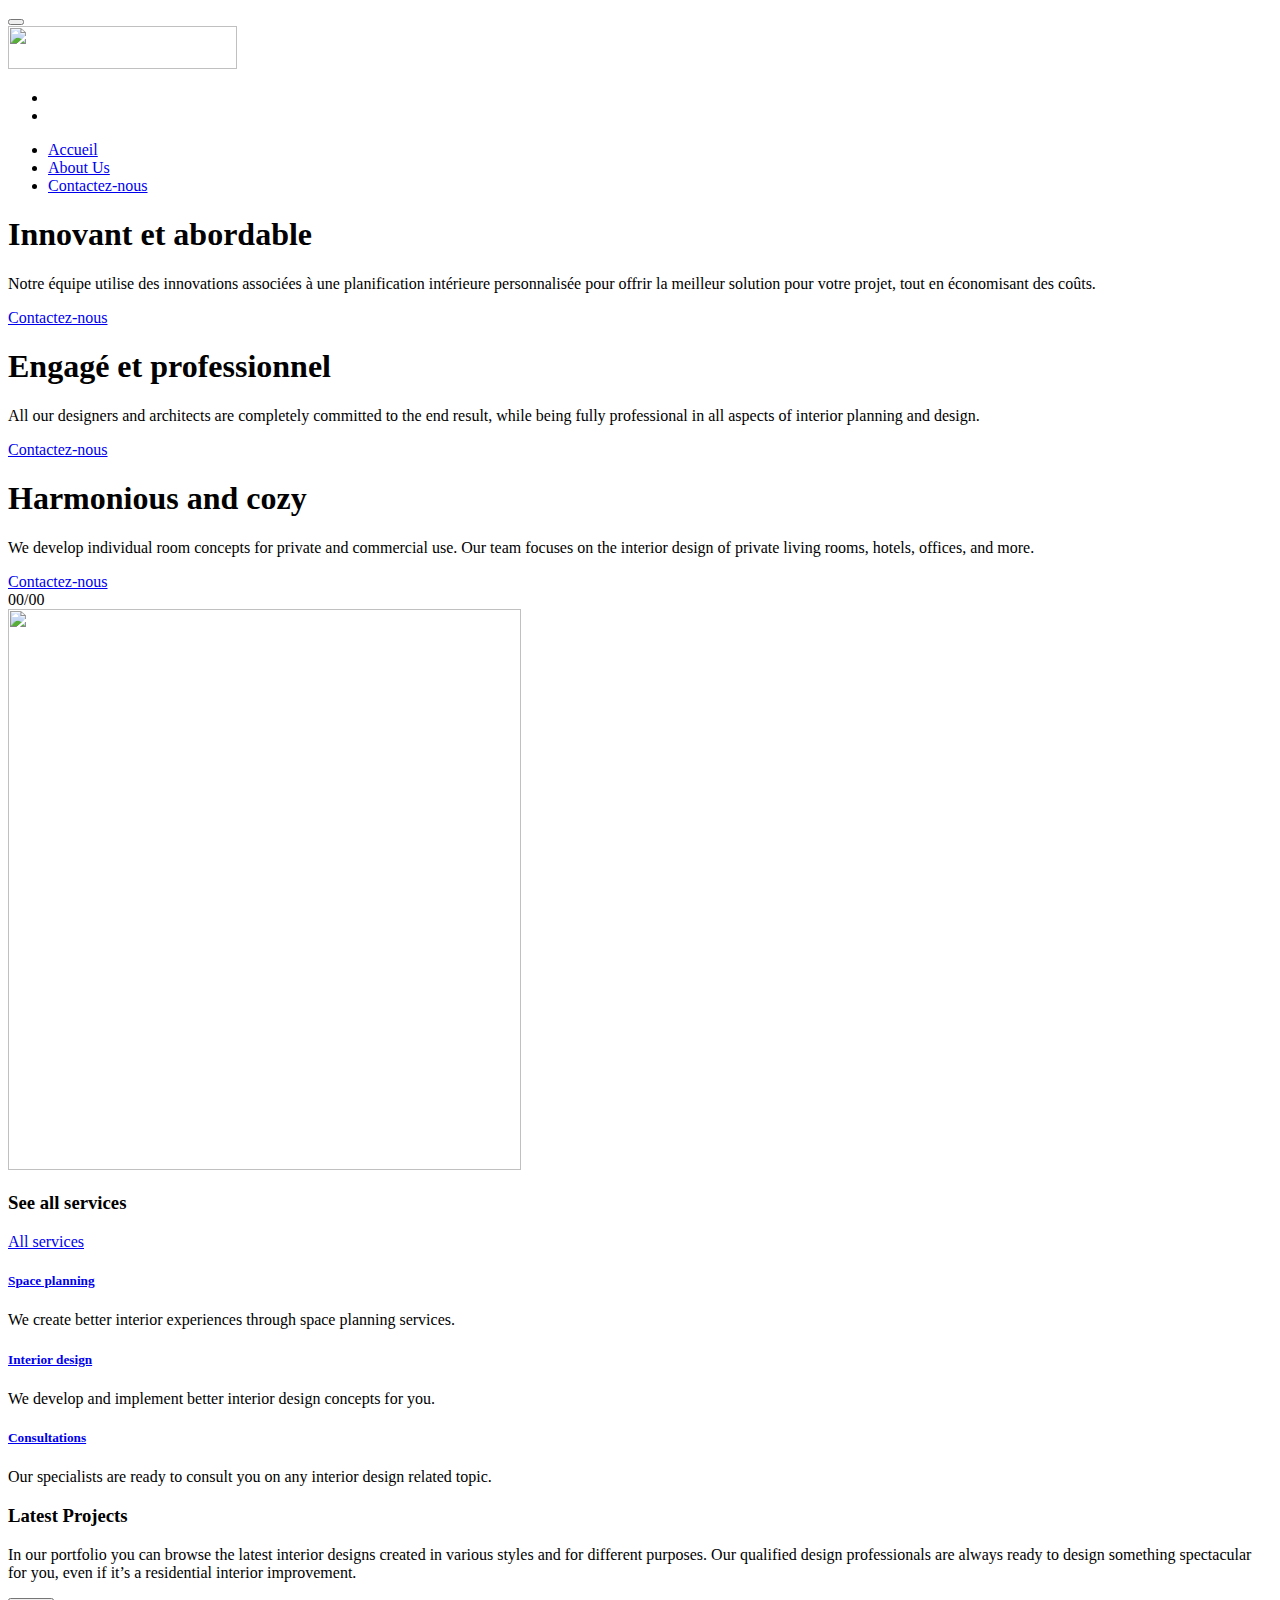
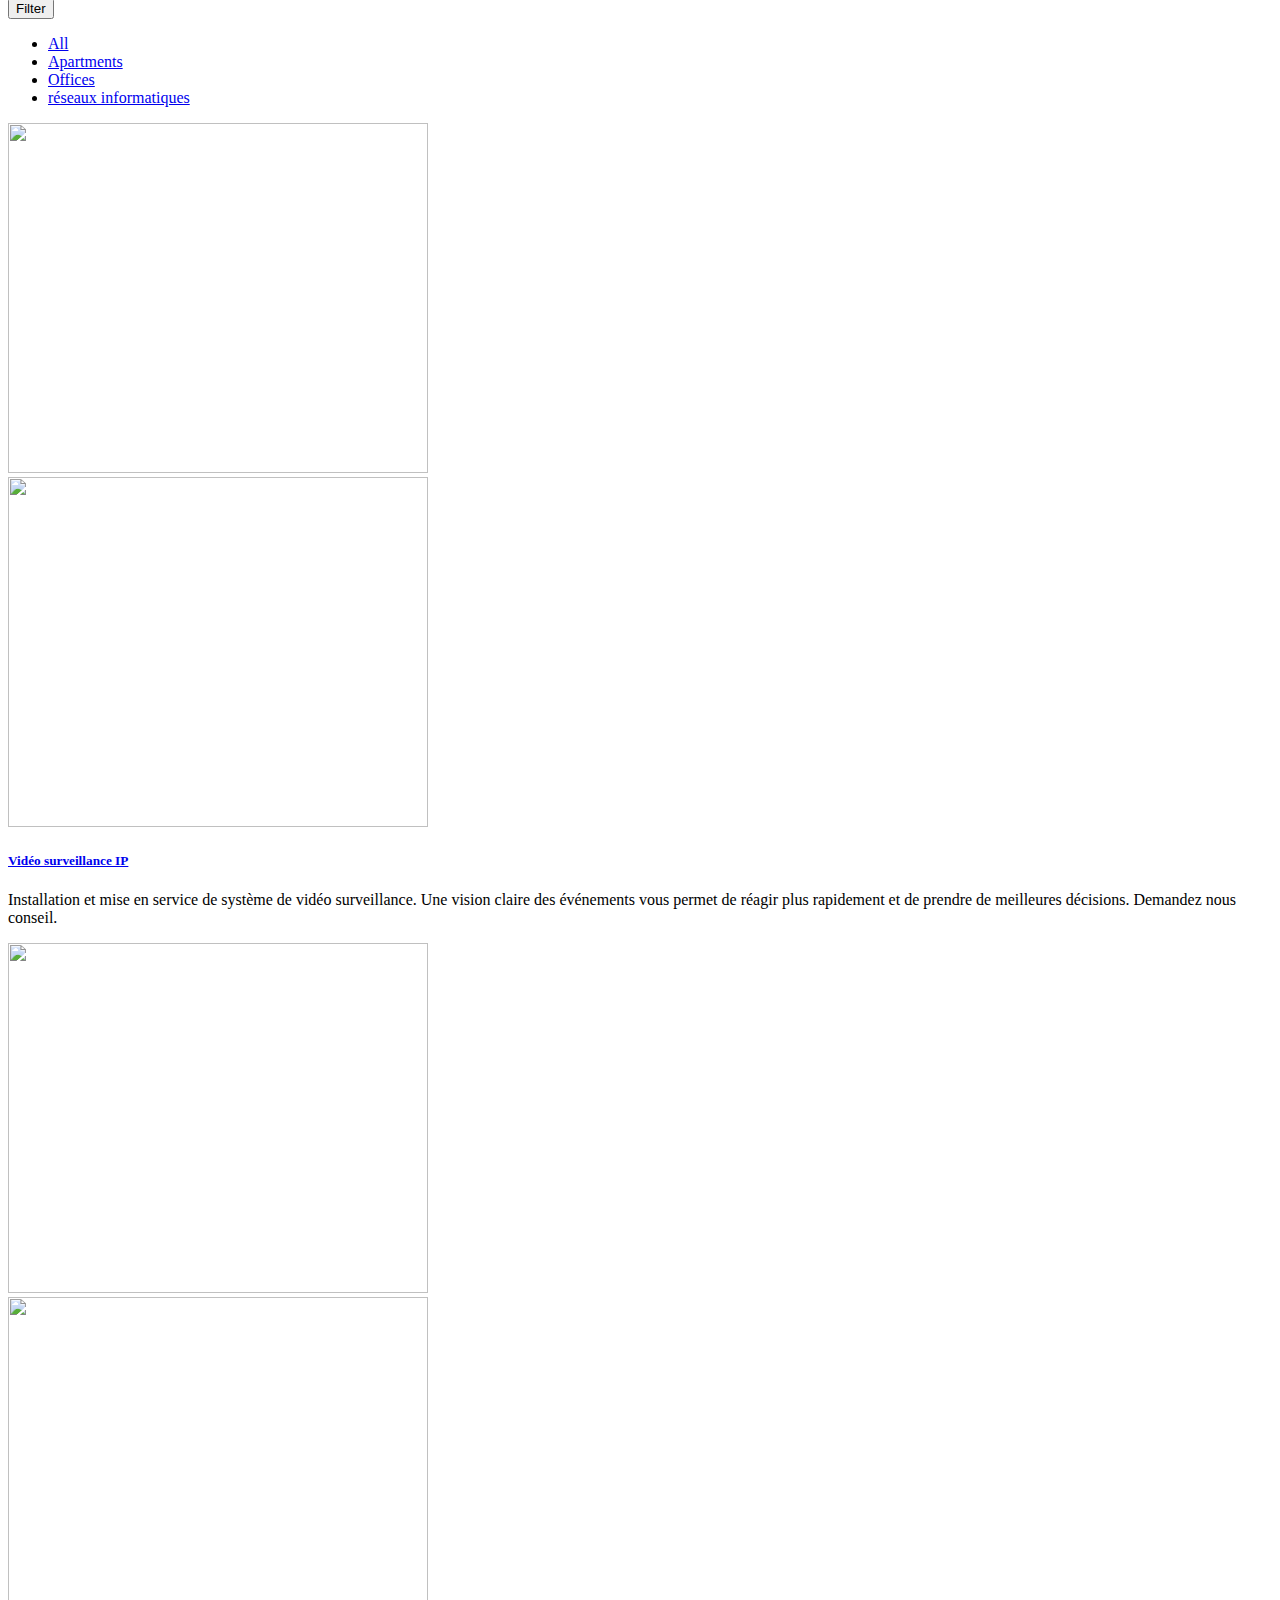
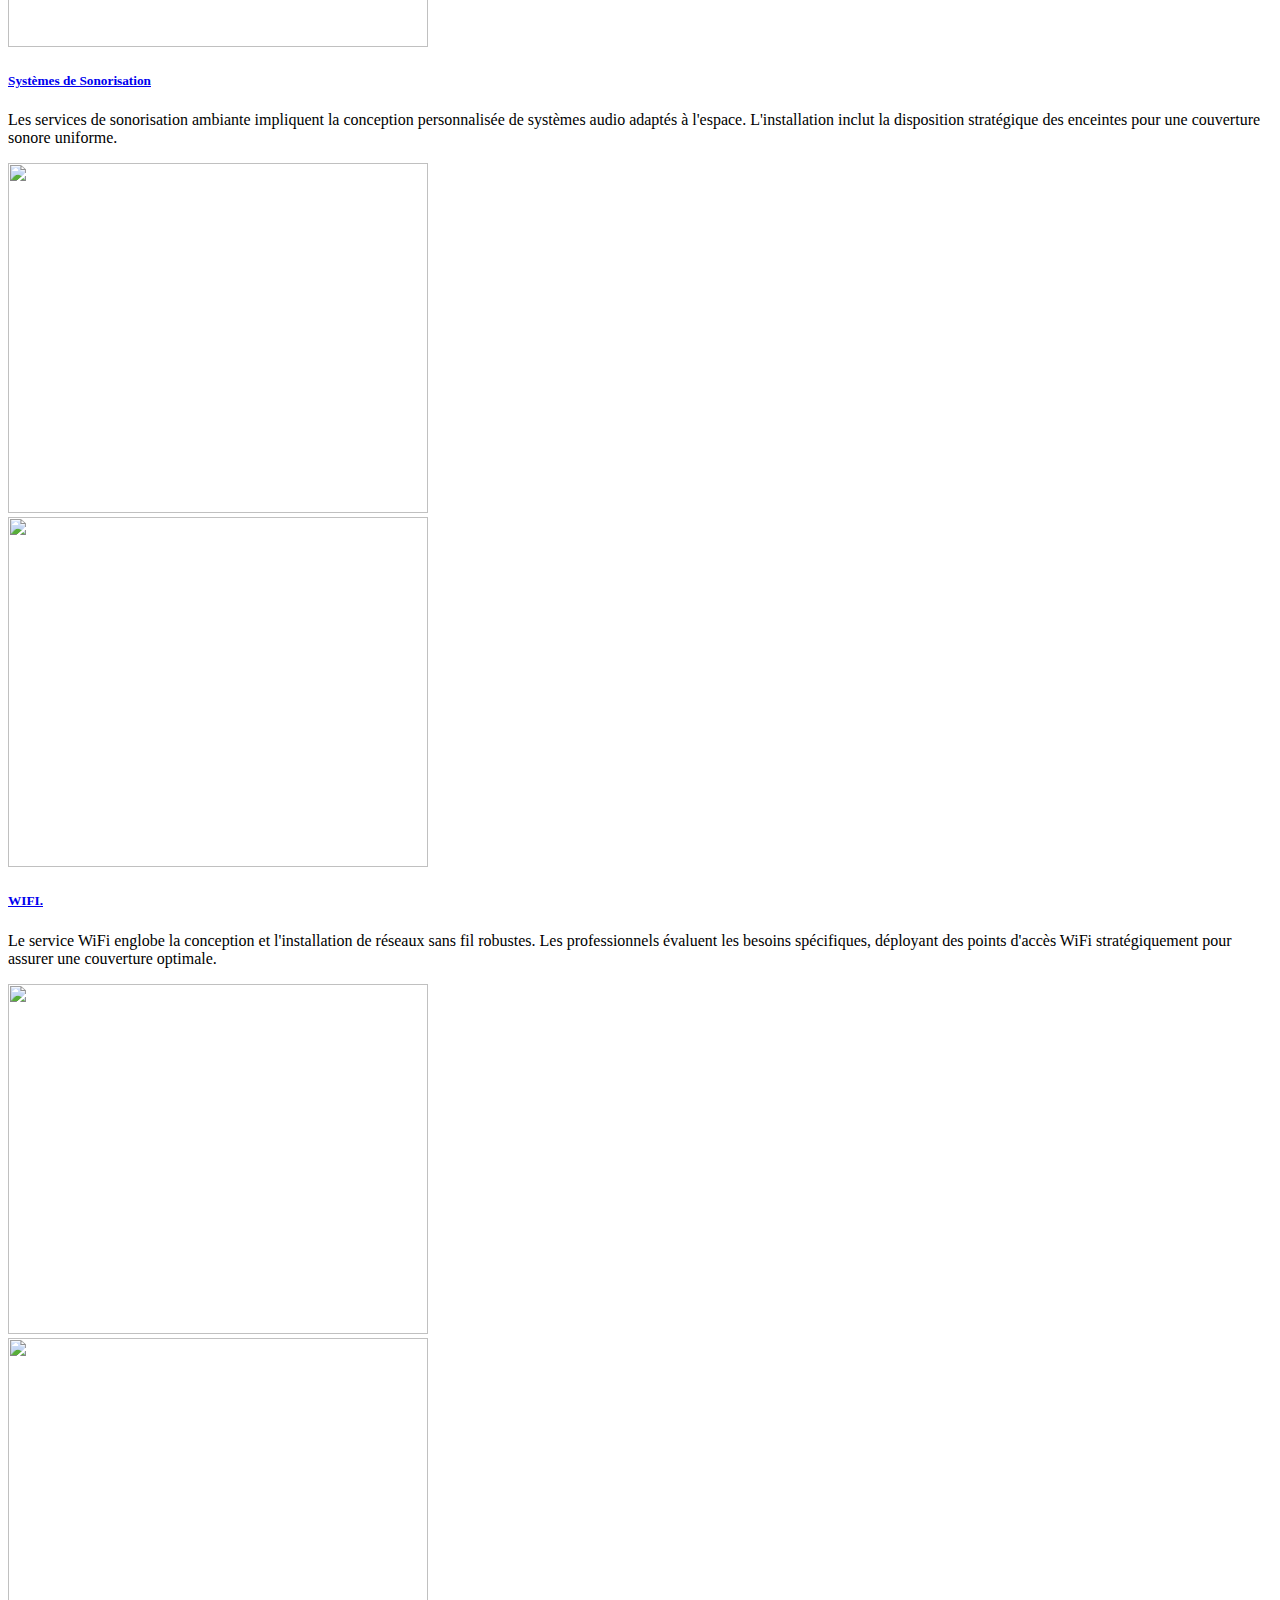
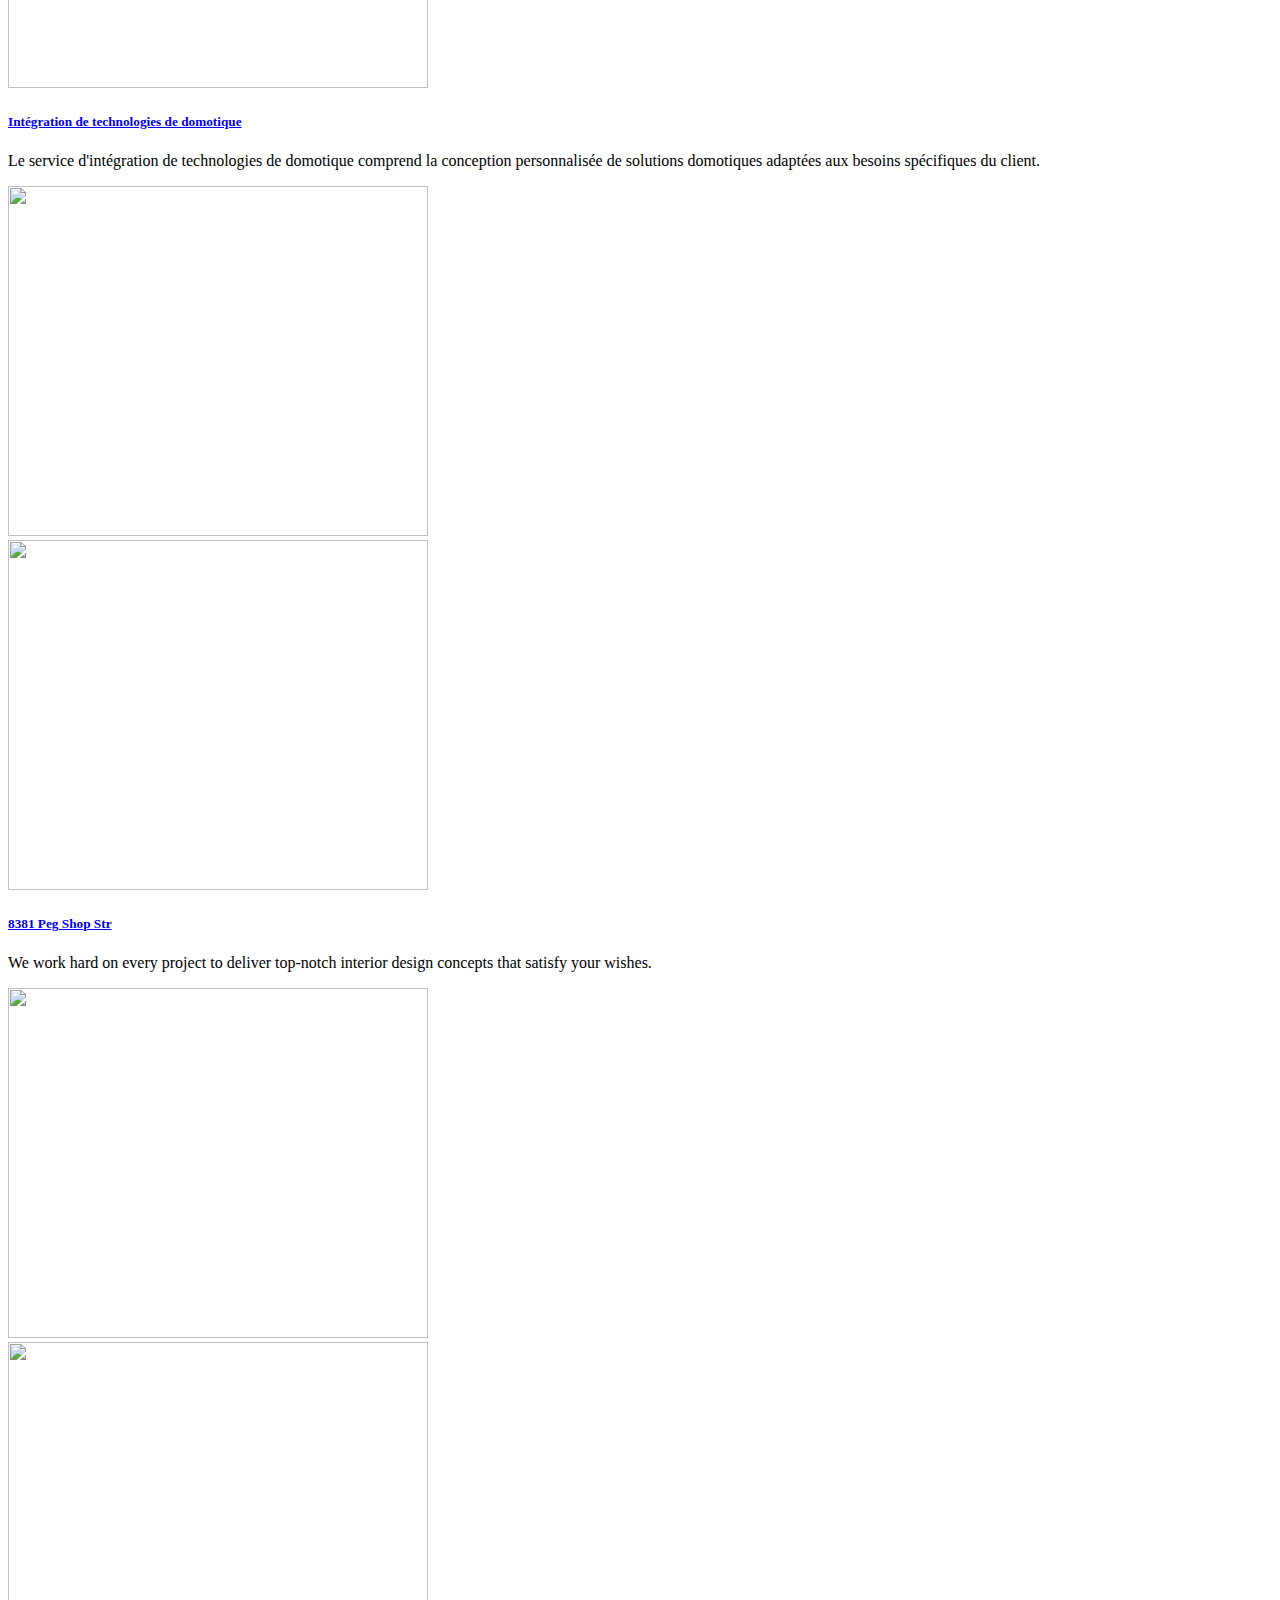
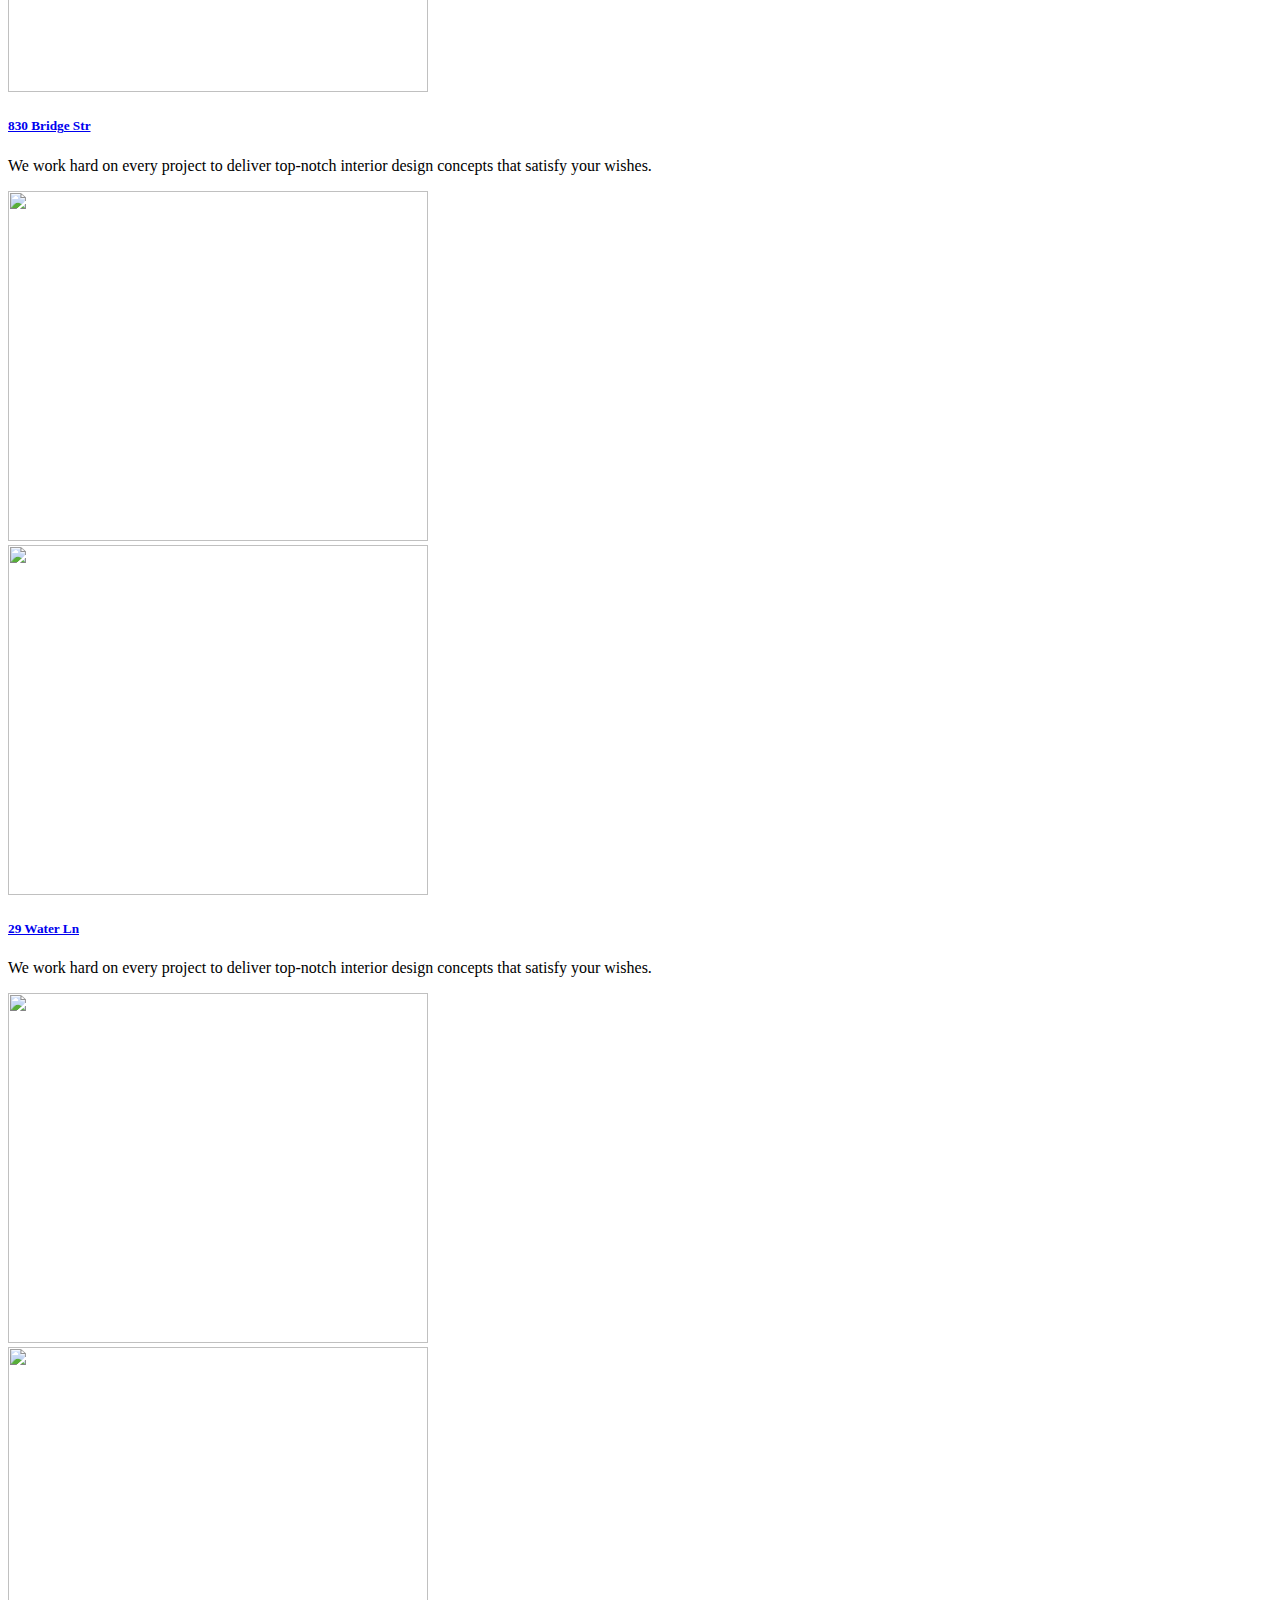
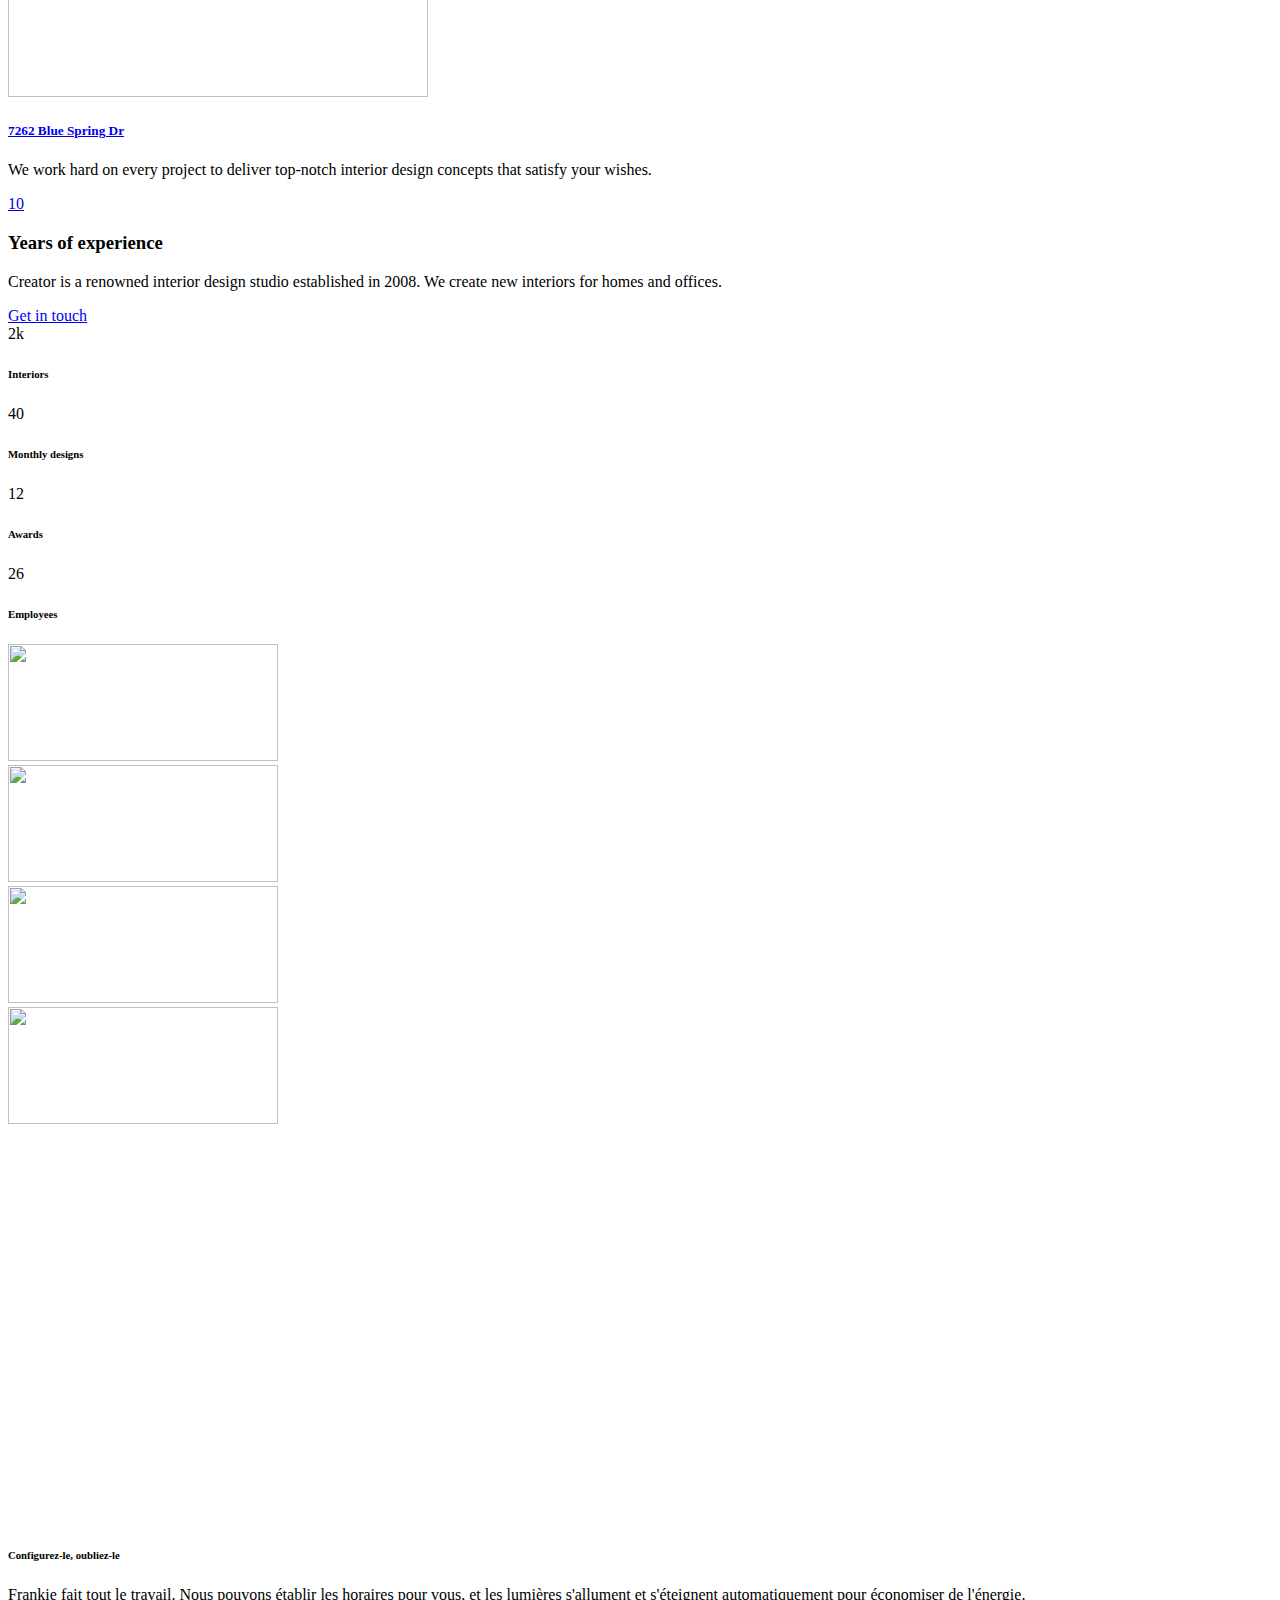
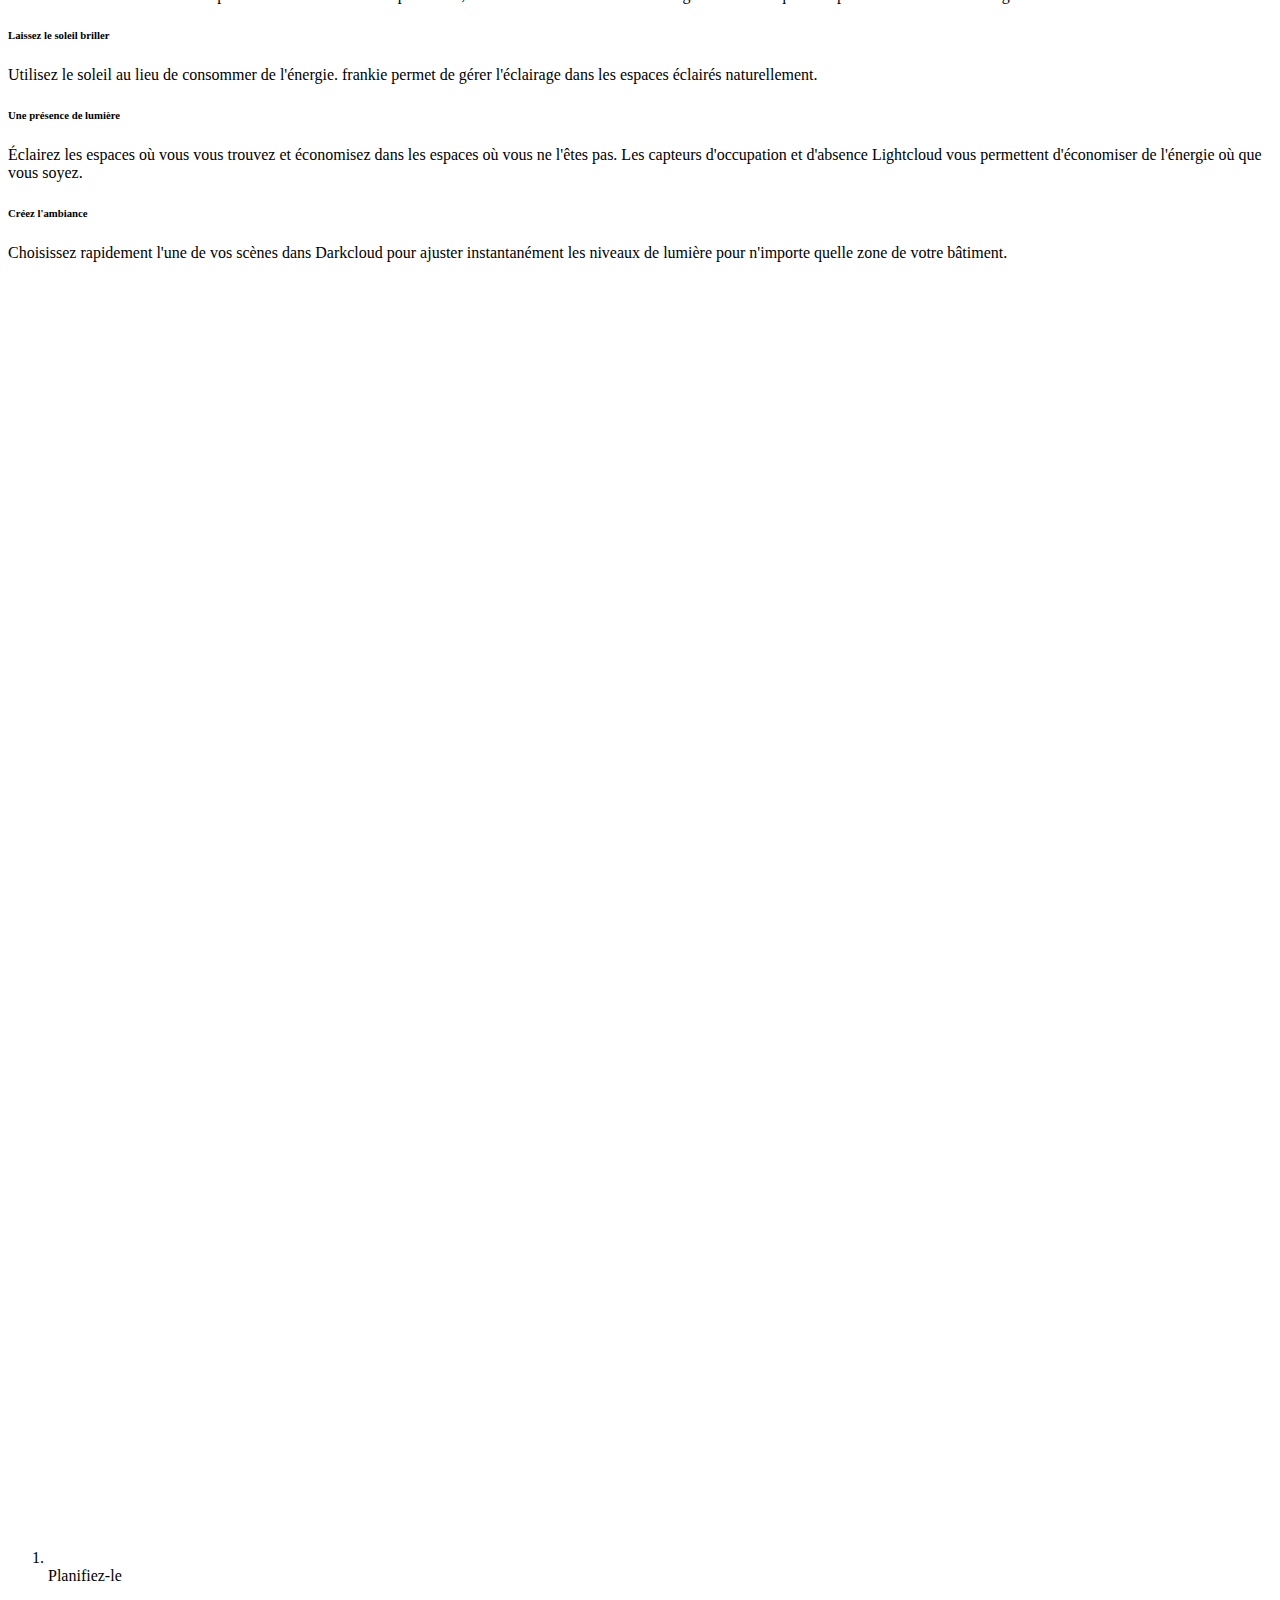
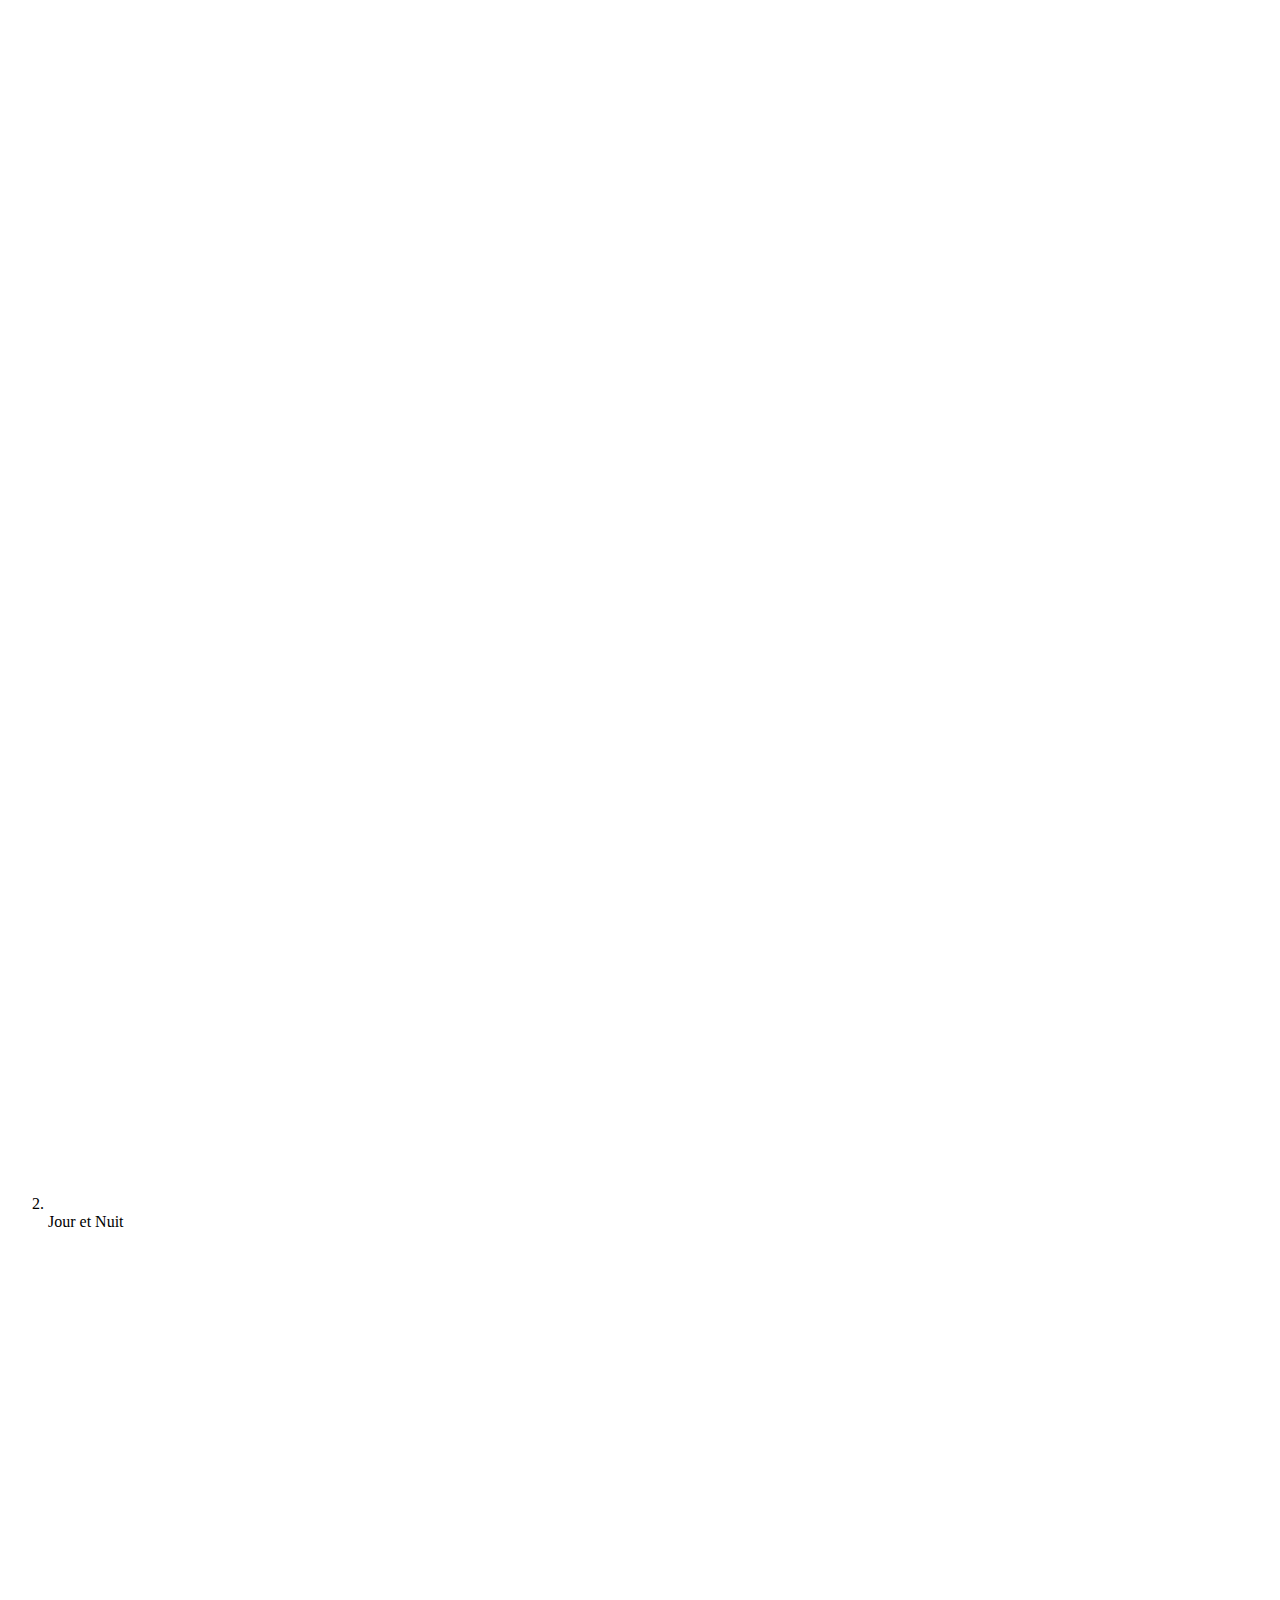
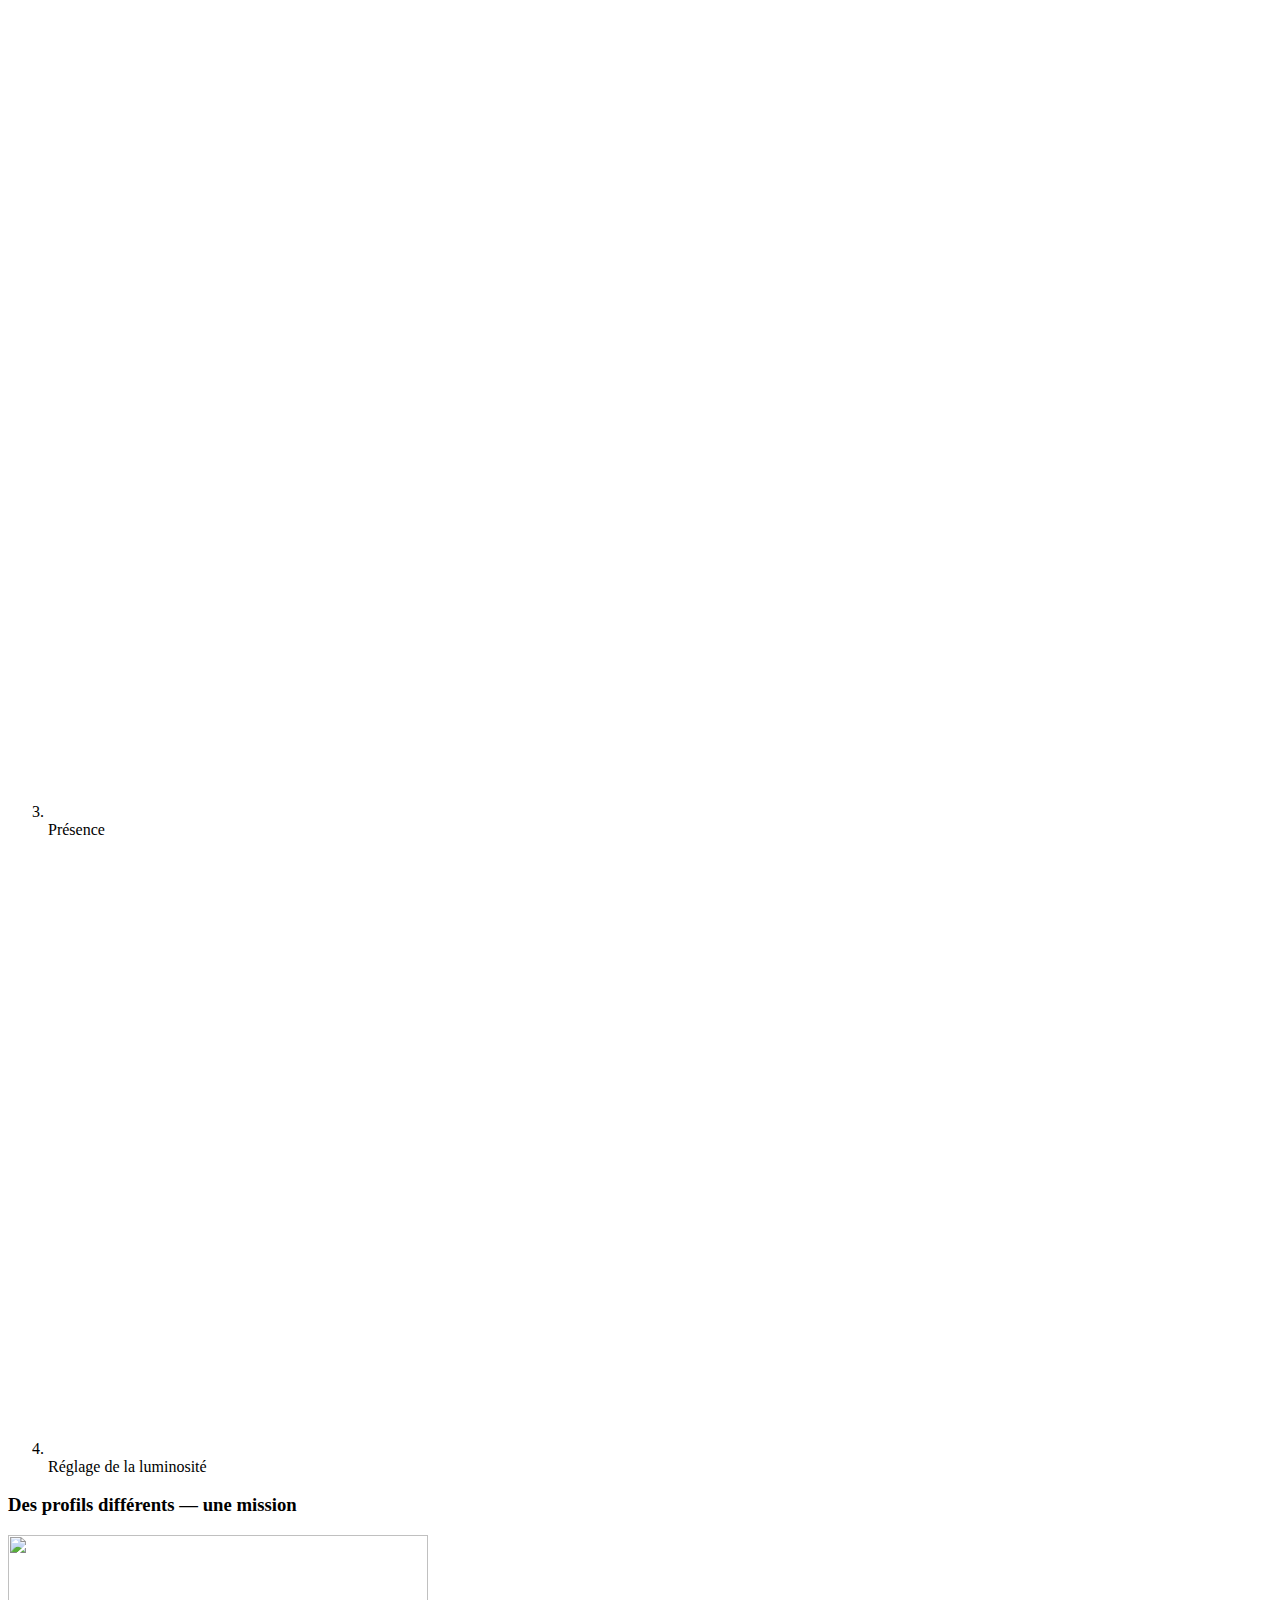
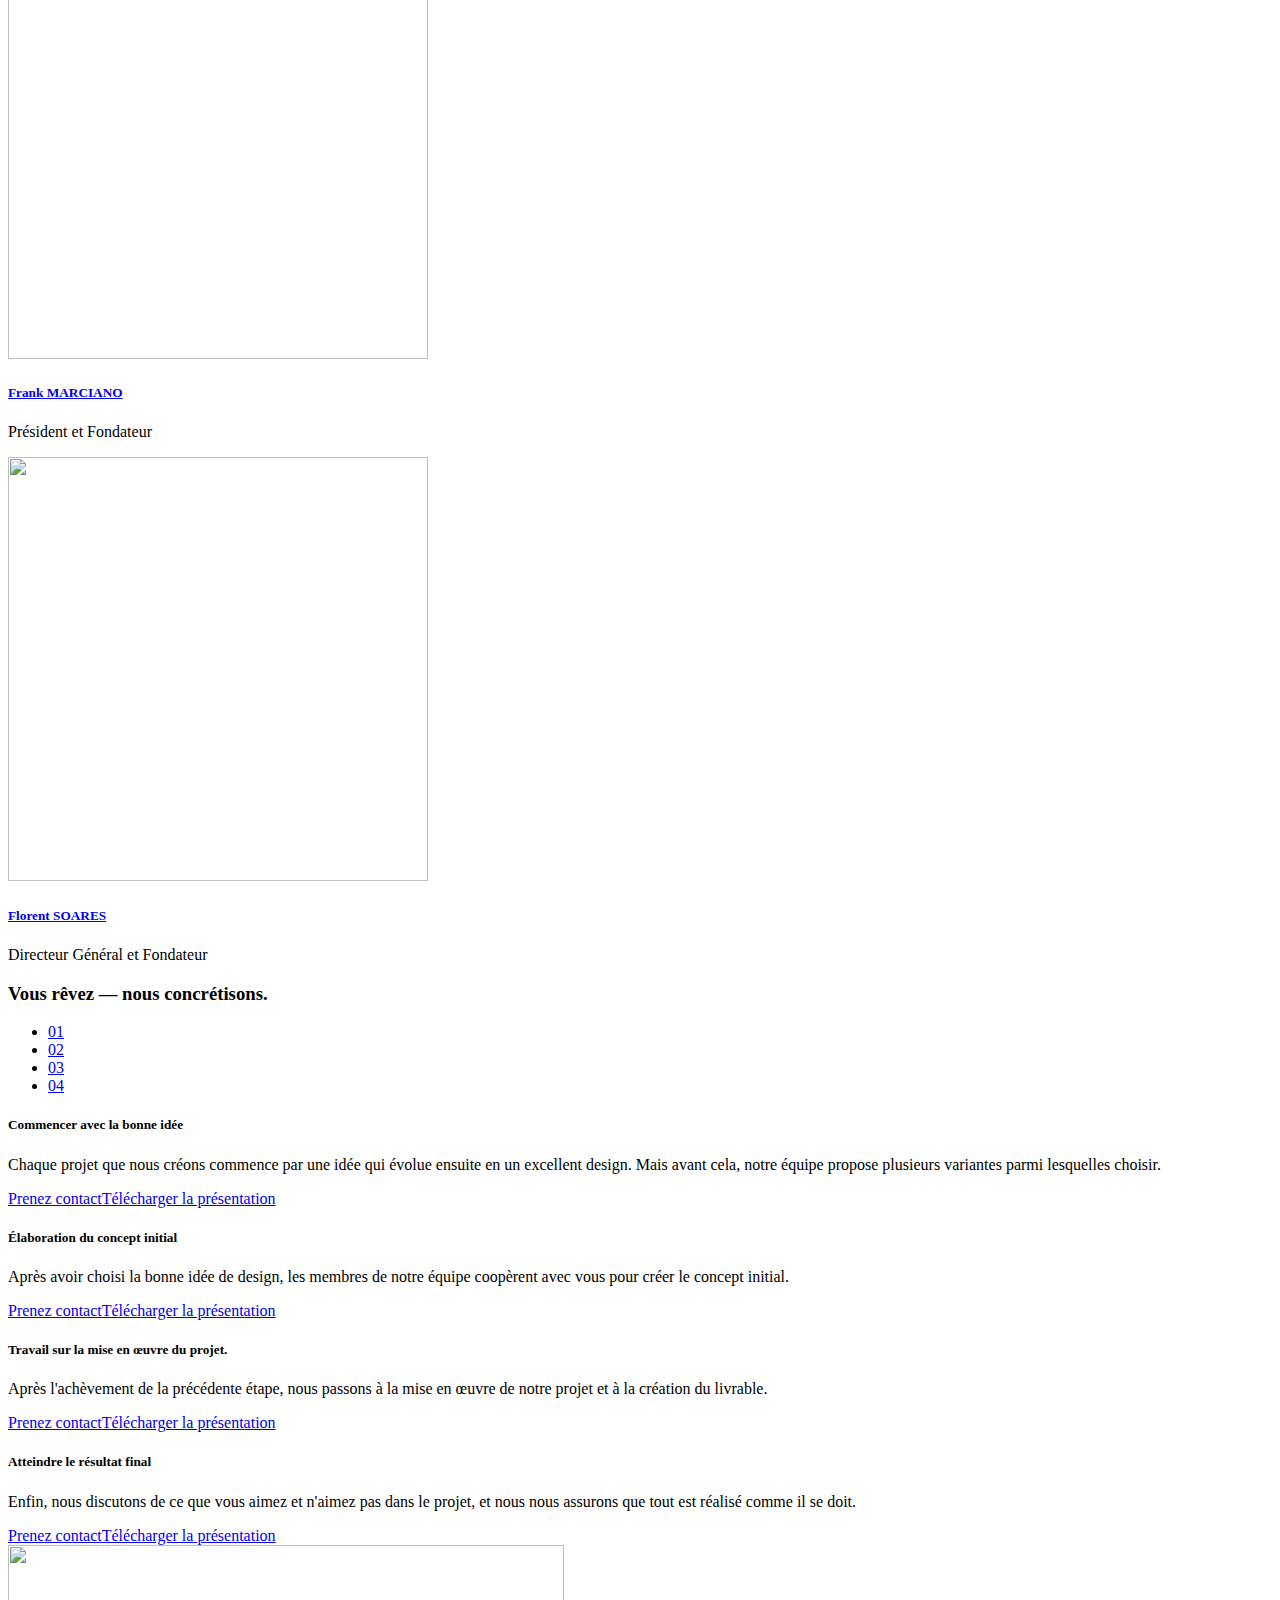
==== index.html @ 46fb2bbe "Add files via upload" ====
<!DOCTYPE html>
<html class="wide wow-animation" lang="en">
  <head>
    <title>accueil</title>
      <meta name="viewport" content="width=device-width, initial-scale=1"><link rel="stylesheet" href="https://cdnjs.cloudflare.com/ajax/libs/normalize/5.0.0/normalize.min.css">
    <link rel="stylesheet" href="css/stylle.css">
    <meta name="format-detection" content="telephone=no">
    <meta name="viewport" content="width=device-width, height=device-height, initial-scale=1.0, maximum-scale=1.0, user-scalable=0">
    <meta http-equiv="X-UA-Compatible" content="IE=edge">
    <meta charset="utf-8">
    <link rel="icon" href="images/favicon.ico" type="image/x-icon">
    <!-- Stylesheets-->
    <link rel="stylesheet" type="text/css" href="//fonts.googleapis.com/css?family=Poppins:400,500%7CTeko:300,400,500%7CMaven+Pro:500">
    <link rel="stylesheet" href="css/bootstrap.css">
    <link rel="stylesheet" href="css/fonts.css">
    <link rel="stylesheet" href="css/style.css">

  </head>
  <body>
    <div class="preloader">
      <div class="preloader-body">
        <div class="cssload-container"><span></span><span></span><span></span><span></span>
        </div>
      </div>
    </div>
    <div class="page">
     
      <!-- Page Header-->
      <header class="section page-header">
        <!-- RD Navbar-->
        <div class="rd-navbar-wrap">
          <nav class="rd-navbar rd-navbar-classic" data-layout="rd-navbar-fixed" data-sm-layout="rd-navbar-fixed" data-md-layout="rd-navbar-fixed" data-md-device-layout="rd-navbar-fixed" data-lg-layout="rd-navbar-static" data-lg-device-layout="rd-navbar-fixed" data-xl-layout="rd-navbar-static" data-xl-device-layout="rd-navbar-static" data-xxl-layout="rd-navbar-static" data-xxl-device-layout="rd-navbar-static" data-lg-stick-up-offset="46px" data-xl-stick-up-offset="46px" data-xxl-stick-up-offset="46px" data-lg-stick-up="true" data-xl-stick-up="true" data-xxl-stick-up="true">
            <div class="rd-navbar-main-outer">
              <div class="rd-navbar-main">
                <!-- RD Navbar Panel-->
                <div class="rd-navbar-panel">
                  <!-- RD Navbar Toggle-->
                  <button class="rd-navbar-toggle" data-rd-navbar-toggle=".rd-navbar-nav-wrap"><span></span></button>
                  <!-- RD Navbar Brand-->
                  <div class="rd-navbar-brand"><a class="brand" href="index.html"><img src="images/logo-default-229x43.png" alt="" width="229" height="43"/></a></div>
                </div>
                <div class="rd-navbar-main-element">
                  <div class="rd-navbar-nav-wrap">
                    <!-- RD Navbar Share-->
                    <div class="rd-navbar-share fl-bigmug-line-share27" data-rd-navbar-toggle=".rd-navbar-share-list">
                      <ul class="list-inline rd-navbar-share-list">
                        <li class="rd-navbar-share-list-item"><a class="icon fa fa-linkedin" href="#"></a></li>
                        <li class="rd-navbar-share-list-item"><a class="icon fa fa-instagram" href="#"></a></li>
                      </ul>
                    </div>
                    <!-- RD Navbar Nav-->
                    <ul class="rd-navbar-nav">
                      <li class="rd-nav-item active"><a class="rd-nav-link" href="index.html">Accueil</a>
                      </li>
                      <li class="rd-nav-item"><a class="rd-nav-link" href="about-us.html">About Us</a>
                      </li>
                      <li class="rd-nav-item"><a class="rd-nav-link" href="contact-us.html">Contactez-nous</a>
                      </li>
                    </ul>
                  </div>
                   <!--
                  <div class="rd-navbar-project-hamburger" data-rd-navbar-toggle=".rd-navbar-main">
                    <div class="project-hamburger"><span class="project-hamburger-arrow-top"></span><span class="project-hamburger-arrow-center"></span><span class="project-hamburger-arrow-bottom"></span></div>
                    <div class="project-close"><span></span><span></span></div>
                  </div>-->
                </div>

 <!--
                <div class="rd-navbar-project rd-navbar-classic-project">
                  <h4 class="text-spacing-50">Nos réalisations</h4>
                  <div class="rd-navbar-project-content rd-navbar-classic-project-content">
                    <div class="row" data-lightgallery="group">
                      <div class="col-12">-->
                        <!-- Thumbnail Classic-->
                       <!-- <article class="thumbnail thumbnail-mary">
                          <div class="thumbnail-mary-figure"><img src="images/gallery-image-1-330x240.jpg" alt="" width="330" height="240"/>
                          </div>
                          <div class="thumbnail-mary-caption"><a class="icon fl-bigmug-line-zoom60" href="images/grid-gallery-4-1200x800-original.jpg" data-lightgallery="item"><img src="images/gallery-image-1-330x240.jpg" alt="" width="330" height="240"/></a>
                          </div>
                        </article>
                      </div>
                    </div>
                  </div>
                </div>
             -->
              </div>
            </div>
          </nav>
        </div>
      </header>
      <!-- Swiper-->
      <section class="section swiper-container swiper-slider swiper-slider-classic" data-loop="true" data-autoplay="5000" data-simulate-touch="true" data-direction="vertical" data-nav="false">
        <div class="swiper-wrapper text-center">
          <div class="swiper-slide context-dark" data-slide-bg="images/slider-1-slide-1-1770x742.jpg">
            <div class="swiper-slide-caption section-md">
              <div class="container">
                <h1 data-caption-animate="fadeInLeft" data-caption-delay="0">Innovant et abordable</h1>
                <p class="text-width-large" data-caption-animate="fadeInRight" data-caption-delay="100">Notre équipe utilise des innovations associées à une planification intérieure personnalisée pour offrir la meilleur solution pour votre projet, tout en économisant des coûts.</p><a class="button button-primary button-ujarak" href="#" data-caption-animate="fadeInUp" data-caption-delay="200">Contactez-nous</a>
              </div>
            </div>
          </div>
          <div class="swiper-slide context-dark" data-slide-bg="images/slider-1-slide-2-1770x742.jpg">
            <div class="swiper-slide-caption section-md">
              <div class="container">
                <h1 data-caption-animate="fadeInLeft" data-caption-delay="0">Engagé et professionnel</h1>
                <p class="text-width-large" data-caption-animate="fadeInRight" data-caption-delay="100">All our designers and architects are completely committed to the end result, while being fully professional in all aspects of interior planning and design.</p><a class="button button-primary button-ujarak" href="#" data-caption-animate="fadeInUp" data-caption-delay="200">Contactez-nous</a>
              </div>
            </div>
          </div>
          <div class="swiper-slide context-dark" data-slide-bg="images/slider-1-slide-3-1770x742.jpg">
            <div class="swiper-slide-caption section-md">
              <div class="container">
                <h1 data-caption-animate="fadeInLeft" data-caption-delay="0">Harmonious and cozy</h1>
                <p class="text-width-large" data-caption-animate="fadeInRight" data-caption-delay="100">We develop individual room concepts for private and commercial use. Our team focuses on the interior design of private living rooms, hotels, offices, and more.</p><a class="button button-primary button-ujarak" href="#" data-caption-animate="fadeInUp" data-caption-delay="200">Contactez-nous</a>
              </div>
            </div>
          </div>
        </div>
        <!-- Swiper Pagination-->
        <div class="swiper-pagination__module">
          <div class="swiper-pagination__fraction"><span class="swiper-pagination__fraction-index">00</span><span class="swiper-pagination__fraction-divider">/</span><span class="swiper-pagination__fraction-count">00</span></div>
          <div class="swiper-pagination__divider"></div>
          <div class="swiper-pagination"></div>
        </div>
      </section>

      <!-- See all services-->
      <section class="section section-sm section-first bg-default text-center">
        <div class="container">
          <div class="row row-30 justify-content-center">
            <div class="col-md-7 col-lg-5 col-xl-6 text-lg-left wow fadeInUp">
              <div class="figure-classic figure-classic-left"><img src="images/index-1-513x561.jpg" alt="" width="513" height="561"/>
              </div>
            </div>
            <div class="col-lg-7 col-xl-6">
              <div class="row row-30">
                <div class="col-sm-6 wow fadeInRight">
                  <article class="box-icon-modern box-icon-modern-custom">
                    <div>
                      <h3 class="box-icon-modern-big-title">See all services</h3>
                      <div class="box-icon-modern-decor"></div><a class="button button-md button-default-outline-2 button-wapasha" href="#">All services</a>
                    </div>
                  </article>
                </div>
                <div class="col-sm-6 wow fadeInRight" data-wow-delay=".1s">
                  <article class="box-icon-modern box-icon-modern-2">
                    <div class="box-icon-modern-icon fl-bigmug-line-cropping1"></div>
                    <h5 class="box-icon-modern-title"><a href="#">Space planning</a></h5>
                    <div class="box-icon-modern-decor"></div>
                    <p class="box-icon-modern-text">We create better interior experiences through space planning services.</p>
                  </article>
                </div>
                <div class="col-sm-6 wow fadeInRight" data-wow-delay=".2s">
                  <article class="box-icon-modern box-icon-modern-2">
                    <div class="box-icon-modern-icon fl-bigmug-line-paintbrush9"></div>
                    <h5 class="box-icon-modern-title"><a href="#">Interior design</a></h5>
                    <div class="box-icon-modern-decor"></div>
                    <p class="box-icon-modern-text">We develop and implement better interior design concepts for you.</p>
                  </article>
                </div>
                <div class="col-sm-6 wow fadeInRight" data-wow-delay=".3s">
                  <article class="box-icon-modern box-icon-modern-2">
                    <div class="box-icon-modern-icon fl-bigmug-line-chat55"></div>
                    <h5 class="box-icon-modern-title"><a href="#">Consultations</a></h5>
                    <div class="box-icon-modern-decor"></div>
                    <p class="box-icon-modern-text">Our specialists are ready to consult you on any interior design related topic.</p>
                  </article>
                </div>
              </div>
            </div>
          </div>
        </div>
      </section>

      <!-- Latest Projects-->
      <section class="section section-sm section-fluid bg-default text-center">
        <div class="container-fluid">
          <h3 class="wow fadeInLeft">Latest Projects</h3>
          <p class="quote-jean wow fadeInRight" data-wow-delay=".1s">In our portfolio you can browse the latest interior designs created in various styles and for different purposes. Our qualified design professionals are always ready to design something spectacular for you, even if it’s a residential interior improvement.</p>
          <div class="isotope-filters isotope-filters-horizontal">
            <button class="isotope-filters-toggle button button-md button-icon button-icon-right button-default-outline button-wapasha" data-custom-toggle="#isotope-3" data-custom-toggle-hide-on-blur="true"><span class="icon fa fa-caret-down"></span>Filter</button>
            <ul class="isotope-filters-list" id="isotope-3">
              <li><a class="active" href="#" data-isotope-filter="*" data-isotope-group="gallery">All</a></li>
              <li><a href="#" data-isotope-filter="Type 1" data-isotope-group="gallery">Apartments</a></li>
              <li><a href="#" data-isotope-filter="Type 2" data-isotope-group="gallery">Offices</a></li>
              <li><a href="#" data-isotope-filter="Type 3" data-isotope-group="gallery">réseaux informatiques</a></li>
            </ul>
          </div>
          <div class="row row-30 isotope" data-isotope-layout="fitRows" data-isotope-group="gallery" data-lightgallery="group">
            <div class="col-sm-6 col-lg-4 col-xxl-3 isotope-item wow fadeInLeft" data-filter="Type 3">
              <!-- Thumbnail Classic-->
              <article class="thumbnail thumbnail-classic thumbnail-md">
                <div class="thumbnail-classic-figure"><img src="images/fullwidth-gallery-1-420x350.jpg" alt="" width="420" height="350"/>
                </div>
                <div class="thumbnail-classic-caption">
                  <div class="thumbnail-classic-title-wrap"><a class="icon fl-bigmug-line-zoom60" href="images/fullwidth-gallery-1-1200x800-original.jpg" data-lightgallery="item"><img src="images/fullwidth-gallery-1-420x350.jpg" alt="" width="420" height="350"/></a>
                    <h5 class="thumbnail-classic-title"><a href="#">Vidéo surveillance IP </a></h5>
                  </div>
                  <p class="thumbnail-classic-text">Installation et mise en service de système de vidéo surveillance. Une vision claire des événements vous permet de réagir plus rapidement et de prendre de meilleures décisions. Demandez nous conseil.</p>
                </div>
              </article>
            </div>
            <div class="col-sm-6 col-lg-4 col-xxl-3 isotope-item wow fadeInLeft" data-filter="Type 2" data-wow-delay=".1s">
              <!-- Thumbnail Classic-->
              <article class="thumbnail thumbnail-classic thumbnail-md">
                <div class="thumbnail-classic-figure"><img src="images/fullwidth-gallery-2-420x350.jpg" alt="" width="420" height="350"/>
                </div>
                <div class="thumbnail-classic-caption">
                  <div class="thumbnail-classic-title-wrap"><a class="icon fl-bigmug-line-zoom60" href="images/fullwidth-gallery-2-1200x800-original.jpg" data-lightgallery="item"><img src="images/fullwidth-gallery-2-420x350.jpg" alt="" width="420" height="350"/></a>
                    <h5 class="thumbnail-classic-title"><a href="#">Systèmes de Sonorisation</a></h5>
                  </div>
                  <p class="thumbnail-classic-text">Les services de sonorisation ambiante impliquent la conception personnalisée de systèmes audio adaptés à l'espace. L'installation inclut la disposition stratégique des enceintes pour une couverture sonore uniforme.</p>
                </div>
              </article>
            </div>
            <div class="col-sm-6 col-lg-4 col-xxl-3 isotope-item wow fadeInLeft" data-filter="Type 1" data-wow-delay=".2s">
              <!-- Thumbnail Classic-->
              <article class="thumbnail thumbnail-classic thumbnail-md">
                <div class="thumbnail-classic-figure"><img src="images/fullwidth-gallery-3-420x350.jpg" alt="" width="420" height="350"/>
                </div>
                <div class="thumbnail-classic-caption">
                  <div class="thumbnail-classic-title-wrap"><a class="icon fl-bigmug-line-zoom60" href="images/grid-gallery-1-1200x800-original.jpg" data-lightgallery="item"><img src="images/fullwidth-gallery-3-420x350.jpg" alt="" width="420" height="350"/></a>
                    <h5 class="thumbnail-classic-title"><a href="#">WIFI.</a></h5>
                  </div>
                  <p class="thumbnail-classic-text">Le service WiFi englobe la conception et l'installation de réseaux sans fil robustes. Les professionnels évaluent les besoins spécifiques, déployant des points d'accès WiFi stratégiquement pour assurer une couverture optimale.</p>
                </div>
              </article>
            </div>
            <div class="col-sm-6 col-lg-4 col-xxl-3 isotope-item wow fadeInLeft" data-filter="Type 3" data-wow-delay=".3s">
              <!-- Thumbnail Classic-->
              <article class="thumbnail thumbnail-classic thumbnail-md">
                <div class="thumbnail-classic-figure"><img src="images/fullwidth-gallery-4-420x350.jpg" alt="" width="420" height="350"/>
                </div>
                <div class="thumbnail-classic-caption">
                  <div class="thumbnail-classic-title-wrap"><a class="icon fl-bigmug-line-zoom60" href="images/fullwidth-gallery-4-1200x800-original.jpg" data-lightgallery="item"><img src="images/fullwidth-gallery-4-420x350.jpg" alt="" width="420" height="350"/></a>
                    <h5 class="thumbnail-classic-title"><a href="#">Intégration de technologies de domotique</a></h5>
                  </div>
                  <p class="thumbnail-classic-text">Le service d'intégration de technologies de domotique comprend la conception personnalisée de solutions domotiques adaptées aux besoins spécifiques du client.</p>
                </div>
              </article>
            </div>
            <div class="col-sm-6 col-lg-4 col-xxl-3 isotope-item wow fadeInRight" data-filter="Type 2">
              <!-- Thumbnail Classic-->
              <article class="thumbnail thumbnail-classic thumbnail-md">
                <div class="thumbnail-classic-figure"><img src="images/fullwidth-gallery-5-420x350.jpg" alt="" width="420" height="350"/>
                </div>
                <div class="thumbnail-classic-caption">
                  <div class="thumbnail-classic-title-wrap"><a class="icon fl-bigmug-line-zoom60" href="images/fullwidth-gallery-5-1200x800-original.jpg" data-lightgallery="item"><img src="images/fullwidth-gallery-5-420x350.jpg" alt="" width="420" height="350"/></a>
                    <h5 class="thumbnail-classic-title"><a href="#">8381 Peg Shop Str</a></h5>
                  </div>
                  <p class="thumbnail-classic-text">We work hard on every project to deliver top-notch interior design concepts that satisfy your wishes.</p>
                </div>
              </article>
            </div>
            <div class="col-sm-6 col-lg-4 col-xxl-3 isotope-item wow fadeInRight" data-filter="Type 1" data-wow-delay=".1s">
              <!-- Thumbnail Classic-->
              <article class="thumbnail thumbnail-classic thumbnail-md">
                <div class="thumbnail-classic-figure"><img src="images/fullwidth-gallery-6-420x350.jpg" alt="" width="420" height="350"/>
                </div>
                <div class="thumbnail-classic-caption">
                  <div class="thumbnail-classic-title-wrap"><a class="icon fl-bigmug-line-zoom60" href="images/fullwidth-gallery-6-1200x800-original.jpg" data-lightgallery="item"><img src="images/fullwidth-gallery-6-420x350.jpg" alt="" width="420" height="350"/></a>
                    <h5 class="thumbnail-classic-title"><a href="#">830 Bridge Str</a></h5>
                  </div>
                  <p class="thumbnail-classic-text">We work hard on every project to deliver top-notch interior design concepts that satisfy your wishes.</p>
                </div>
              </article>
            </div>
            <div class="col-sm-6 col-lg-4 col-xxl-3 isotope-item wow fadeInRight" data-filter="Type 3" data-wow-delay=".2s">
              <!-- Thumbnail Classic-->
              <article class="thumbnail thumbnail-classic thumbnail-md">
                <div class="thumbnail-classic-figure"><img src="images/fullwidth-gallery-7-420x350.jpg" alt="" width="420" height="350"/>
                </div>
                <div class="thumbnail-classic-caption">
                  <div class="thumbnail-classic-title-wrap"><a class="icon fl-bigmug-line-zoom60" href="images/fullwidth-gallery-7-1200x800-original.jpg" data-lightgallery="item"><img src="images/fullwidth-gallery-7-420x350.jpg" alt="" width="420" height="350"/></a>
                    <h5 class="thumbnail-classic-title"><a href="#">29 Water Ln</a></h5>
                  </div>
                  <p class="thumbnail-classic-text">We work hard on every project to deliver top-notch interior design concepts that satisfy your wishes.</p>
                </div>
              </article>
            </div>
            <div class="col-sm-6 col-lg-4 col-xxl-3 isotope-item wow fadeInRight" data-filter="Type 2" data-wow-delay=".3s">
              <!-- Thumbnail Classic-->
              <article class="thumbnail thumbnail-classic thumbnail-md">
                <div class="thumbnail-classic-figure"><img src="images/fullwidth-gallery-8-420x350.jpg" alt="" width="420" height="350"/>
                </div>
                <div class="thumbnail-classic-caption">
                  <div class="thumbnail-classic-title-wrap"><a class="icon fl-bigmug-line-zoom60" href="images/fullwidth-gallery-8-1200x800-original.jpg" data-lightgallery="item"><img src="images/fullwidth-gallery-8-420x350.jpg" alt="" width="420" height="350"/></a>
                    <h5 class="thumbnail-classic-title"><a href="#">7262 Blue Spring Dr</a></h5>
                  </div>
                  <p class="thumbnail-classic-text">We work hard on every project to deliver top-notch interior design concepts that satisfy your wishes.</p>
                </div>
              </article>
            </div>
          </div>
        </div>
      </section>

      <!-- Years of experience-->
      <section class="section section-sm bg-default">
        <div class="container">
          <div class="row row-50 row-xl-24 justify-content-center align-items-center align-items-lg-start text-left">
            <div class="col-md-6 col-lg-5 col-xl-4 text-center"><a class="text-img" href="about-us.html"><span class="counter">10</span></a></div>
            <div class="col-sm-8 col-md-6 col-lg-5 col-xl-4">
              <div class="text-width-extra-small offset-top-lg-24 wow fadeInUp">
                <h3 class="title-decoration-lines-left">Years of experience</h3>
                <p class="text-gray-500">Creator is a renowned interior design studio established in 2008. We create new interiors for homes and offices.</p><a class="button button-secondary button-pipaluk" href="#">Get in touch</a>
              </div>
            </div>
            <div class="col-sm-10 col-md-8 col-lg-6 col-xl-4 wow fadeInRight" data-wow-delay=".1s">
              <div class="row justify-content-center border-2-column offset-top-xl-26">
                <div class="col-9 col-sm-6">
                  <div class="counter-amy">
                    <div class="counter-amy-number"><span class="counter">2</span><span class="symbol">k</span>
                    </div>
                    <h6 class="counter-amy-title">Interiors</h6>
                  </div>
                </div>
                <div class="col-9 col-sm-6">
                  <div class="counter-amy">
                    <div class="counter-amy-number"><span class="counter">40</span>
                    </div>
                    <h6 class="counter-amy-title">Monthly designs</h6>
                  </div>
                </div>
                <div class="col-9 col-sm-6">
                  <div class="counter-amy">
                    <div class="counter-amy-number"><span class="counter">12</span>
                    </div>
                    <h6 class="counter-amy-title">Awards</h6>
                  </div>
                </div>
                <div class="col-9 col-sm-6">
                  <div class="counter-amy">
                    <div class="counter-amy-number"><span class="counter">26</span>
                    </div>
                    <h6 class="counter-amy-title">Employees</h6>
                  </div>
                </div>
              </div>
            </div>
            <div class="col-lg-6 col-xl-12 align-self-center">
              <div class="row row-30 justify-content-center">
                <div class="col-sm-6 col-md-5 col-lg-6 col-xl-3 wow fadeInLeft"><a class="clients-classic" href="#"><img src="images/clients-9-270x117.png" alt="" width="270" height="117"/></a></div>
                <div class="col-sm-6 col-md-5 col-lg-6 col-xl-3 wow fadeInLeft" data-wow-delay=".1s"><a class="clients-classic" href="#"><img src="images/clients-10-270x117.png" alt="" width="270" height="117"/></a></div>
                <div class="col-sm-6 col-md-5 col-lg-6 col-xl-3 wow fadeInLeft" data-wow-delay=".2s"><a class="clients-classic" href="#"><img src="images/clients-3-270x117.png" alt="" width="270" height="117"/></a></div>
                <div class="col-sm-6 col-md-5 col-lg-6 col-xl-3 wow fadeInLeft" data-wow-delay=".3s"><a class="clients-classic" href="#"><img src="images/clients-11-270x117.png" alt="" width="270" height="117"/></a></div>
              </div>
            </div>
          </div>
        </div>
      </section>

     <!-- Maquette -->

     <article id="lightingAnimation" class="content-box animationStage1">
  <div id="animationBackground1" class="animation-background"></div>
  <div id="animationBackground2" class="animation-background"></div>
  <div id="animationBackground3" class="animation-background"></div>
  <div id="animationBackground4" class="animation-background"></div>
  <div id="animationBackground5" class="animation-background"></div>
  <div id="animationBackground6" class="animation-background"></div>
  <div class="triangle-cutout"></div>
  <div class="triangle-cutout-cover"></div>
  <div class="content-right animation-display">
    <div id="animated-display-inner">
      <div class="animation-slide">
        <div class="animation-item main-building">
          <img src="https://s3-us-west-2.amazonaws.com/s.cdpn.io/136620/main_iso-01.png" alt="">
        </div>

        <div class="animation-item street-lights">
          <img src="https://s3-us-west-2.amazonaws.com/s.cdpn.io/136620/street_lights-01.png" alt="">
        </div>
        
        <div class="animation-item interior-lights">
          <img src="https://s3-us-west-2.amazonaws.com/s.cdpn.io/136620/bathroom_lights-01.png" alt="">
        </div>
        
        <div class="animation-item interior-lights">
          <img src="https://s3-us-west-2.amazonaws.com/s.cdpn.io/136620/front_left_lights-01.png" alt="">
        </div>
        
        <div class="animation-item interior-lights">
          <img src="https://s3-us-west-2.amazonaws.com/s.cdpn.io/136620/front_right_lights-01.png" alt="">
        </div>
        
        <div class="animation-item conference-lights">
          <img src="https://s3-us-west-2.amazonaws.com/s.cdpn.io/136620/conference_lights-01.png" alt="">
        </div>
        
        <div class="animation-item bathroom-lights">
          <img src="https://s3-us-west-2.amazonaws.com/s.cdpn.io/136620/bathroom_lights-01.png" alt="">
        </div>
        
        <div class="animation-item interior-light-fixtures">
          <img src="https://s3-us-west-2.amazonaws.com/s.cdpn.io/136620/light_fixtures-01.png" alt="">
        </div>
        
        <div class="animation-item conference-room">
          <img src="https://s3-us-west-2.amazonaws.com/s.cdpn.io/136620/conference_brightness-01.png" alt="">
        </div>
        
        <div class="animation-item bathroom">
          <img src="https://s3-us-west-2.amazonaws.com/s.cdpn.io/136620/bathroom_brightness-01.png" alt="">
        </div>

        <div class="animation-item person">
          <img src="https://s3-us-west-2.amazonaws.com/s.cdpn.io/136620/bathroom_guy-01.png" alt="">
        </div>

        <div class="animation-item desk-shadows">
          <img src="https://s3-us-west-2.amazonaws.com/s.cdpn.io/136620/desk_shadows-01.png" alt="">
        </div>

        <div class="animation-item lighter-walls">
          <img src="https://s3-us-west-2.amazonaws.com/s.cdpn.io/136620/lighter_walls-01.png" alt="">
        </div>

        <div class="animation-item sunbeam">
          <img src="https://s3-us-west-2.amazonaws.com/s.cdpn.io/136620/sunbeam-01.png" alt="">
        </div>
        
        <div class="animation-item building-lights">
          <img src="https://s3-us-west-2.amazonaws.com/s.cdpn.io/136620/building_lights-01.png" alt="">
        </div>

        <div class="animation-item interior-brightness">
          <img src="https://s3-us-west-2.amazonaws.com/s.cdpn.io/136620/interior_brightness-01.png" alt="">
        </div>
        
        <div class="animation-item exterior-brightness">
          <img src="https://s3-us-west-2.amazonaws.com/s.cdpn.io/136620/exterior_brightness-01.png" alt="">
        </div>

        <div class="animation-item daylight-icons">
          <img src="https://s3-us-west-2.amazonaws.com/s.cdpn.io/136620/daylight-icons-01.png" alt="">
        </div>

        <div class="animation-item dimming-icons">
          <img src="https://s3-us-west-2.amazonaws.com/s.cdpn.io/136620/dimming-icon-01.png" alt="">
        </div>

        <div class="animation-item occupancy-icons">
          <img src="https://s3-us-west-2.amazonaws.com/s.cdpn.io/136620/occupancy-icon-01.png" alt="">
        </div>

        <div class="animation-item car">
          <img src="https://s3-us-west-2.amazonaws.com/s.cdpn.io/136620/car-01.png" alt="">
        </div>
        <div class="animation-item flag">
          <img src="images\flag-01.png" alt="">
        </div>

        <div class="info-text animation-1 active-text">
          <div class="scheduling-text">
            <i></i>
            <h6>Configurez-le, oubliez-le</h6>
          </div>
          <p>Frankie fait tout le travail. Nous pouvons établir les horaires pour vous, et les lumières s'allument et s'éteignent automatiquement pour économiser de l'énergie.</p>
        </div>
        <div class="info-text animation-2">
          <div class="daylight-text">
            <i></i>
            <h6>Laissez le soleil briller</h6>
          </div>
          <p>Utilisez le soleil au lieu de consommer de l'énergie. frankie permet de gérer l'éclairage dans les espaces éclairés naturellement.</p>
        </div>
        <div class="indicator-bubble-group">
          <i class="indicator-bubble daylight front"></i>
          <i class="indicator-bubble daylight back-left"></i>
          <i class="indicator-bubble daylight back-right"></i>
        </div>
        <div class="info-text animation-3">
          <div class="occupancy-text">
            <i></i>
            <h6>Une présence de lumière</h6>
          </div>
          <p>Éclairez les espaces où vous vous trouvez et économisez dans les espaces où vous ne l'êtes pas. Les capteurs d'occupation et d'absence Lightcloud vous permettent d'économiser de l'énergie où que vous soyez.</p>
        </div>
        <div class="indicator-bubble-group">
          <i class="indicator-bubble occupancy"></i>
        </div>
        <div class="info-text animation-4">
          <div class="dimming-text">
            <i></i>
            <h6>Créez l'ambiance</h6>
          </div>
          <p>Choisissez rapidement l'une de vos scènes dans Darkcloud pour ajuster instantanément les niveaux de lumière pour n'importe quelle zone de votre bâtiment.</p>
        </div>
        <div class="indicator-bubble-group">
          <i class="indicator-bubble dimming"></i>
        </div>

        <div id="clock">
          <h6 id="clock-time"></h6>
        </div>
        <div class="outer-animations-container">
          <div id="relative-phone">
            <div class="phone-bg"></div>
            <div class="phone-inner-container">
              <img src="https://s3-us-west-2.amazonaws.com/s.cdpn.io/136620/phone_screens.png" alt="">
            </div>
            <div class="phone">
              <img src="https://s3-us-west-2.amazonaws.com/s.cdpn.io/136620/phone.png" alt="">
            </div>
          </div>
        </div>
      </div> <!--Close animation slide -->
    </div> <!--Close animated display inner -->
  </div> <!--Close content right -->
  <div class="content-left animation-navigation">
    <ol id="animationNavigation">
      <li class="active" id="schedule">
        <div class="content">
          <i id="scheduleIcon"><svg xmlns="http://www.w3.org/2000/svg" viewBox="0 0 45 45" enable-background="new 0 0 45 45"><g fill="#fff"><path d="M22.5 45c-12.4 0-22.5-9.9-22.5-22 0-2.3.4-4.6 1.1-6.9.4-1.1 1.6-1.7 2.7-1.3 1.1.4 1.7 1.5 1.4 2.6-.6 1.8-.9 3.7-.9 5.6 0 9.9 8.2 17.9 18.3 17.9 10.1 0 18.3-8 18.3-17.9s-8.3-17.9-18.4-17.9c-4.5 0-8.9 1.6-12.2 4.6-.9.8-2.2.7-3-.2-.8-.8-.7-2.1.1-2.9 4.2-3.6 9.5-5.6 15.1-5.6 12.4 0 22.5 9.8 22.5 22 0 12.1-10.1 22-22.5 22zM20.5 30.9c-.4 0-.8-.1-1.1-.3-.6-.4-1-1-1-1.7v-12.3c0-1.1.9-2.1 2.1-2.1 1.2 0 2.1.9 2.1 2.1v8.9l4.3-2c1.1-.5 2.3 0 2.8 1s0 2.3-1 2.8l-7.4 3.3c-.2.2-.5.3-.8.3zM14.4 12.3h-.4l-6.8-1.3c-1.1-.2-1.9-1.3-1.7-2.4l1.1-6.9c.2-1.1 1.3-1.9 2.5-1.7 1.2.2 1.9 1.2 1.8 2.4l-.8 4.9 4.7.9c1.2.2 1.9 1.3 1.7 2.4-.2 1-1.1 1.7-2.1 1.7z"/></g></svg></i>
          <span>Planifiez-le</span>
        </div>
      </li>
      <li id="daylight">
        <div class="content">
           <i id="daylightIcon"><svg xmlns="http://www.w3.org/2000/svg" viewBox="0 0 40 40" enable-background="new 0 0 40 40"><g fill="#fff"><path d="M20 9.5c-.9 0-1.6-.7-1.6-1.6v-6.3c0-.9.7-1.6 1.6-1.6.9 0 1.6.7 1.6 1.6v6.3c0 .9-.7 1.6-1.6 1.6zM20 40c-.9 0-1.6-.7-1.6-1.6v-6.3c0-.9.7-1.6 1.6-1.6.9 0 1.6.7 1.6 1.6v6.3c0 .9-.7 1.6-1.6 1.6zM11.4 13.1c-.4 0-.8-.2-1.1-.5l-4.4-4.5c-.6-.6-.6-1.7 0-2.3s1.7-.6 2.3 0l4.4 4.4c.6.6.6 1.7 0 2.3-.3.4-.8.6-1.2.6zM33 34.6c-.4 0-.8-.2-1.1-.5l-4.4-4.4c-.6-.6-.6-1.7 0-2.3.6-.6 1.7-.6 2.3 0l4.4 4.4c.6.6.6 1.7 0 2.3-.4.4-.8.5-1.2.5zM7.9 21.6h-6.3c-.9 0-1.6-.7-1.6-1.6s.7-1.6 1.6-1.6h6.3c.9 0 1.6.7 1.6 1.6s-.7 1.6-1.6 1.6zM38.4 21.6h-6.3c-.9 0-1.6-.7-1.6-1.6s.7-1.6 1.6-1.6h6.3c.9 0 1.6.7 1.6 1.6s-.7 1.6-1.6 1.6zM7 34.6c-.4 0-.8-.2-1.1-.5-.6-.6-.6-1.7 0-2.3l4.4-4.4c.6-.6 1.7-.6 2.3 0 .6.6.6 1.7 0 2.3l-4.4 4.4c-.4.4-.8.5-1.2.5zM28.6 13.1c-.4 0-.8-.2-1.1-.5-.6-.6-.6-1.7 0-2.3l4.4-4.4c.6-.6 1.7-.6 2.3 0 .6.6.6 1.7 0 2.3l-4.4 4.4c-.4.3-.8.5-1.2.5zM20.1 28.1c-4.6 0-8.3-3.7-8.3-8.3s3.7-8.3 8.3-8.3c4.6 0 8.3 3.7 8.3 8.3s-3.7 8.3-8.3 8.3zm0-13.4c-2.8 0-5.1 2.3-5.1 5.1s2.3 5.1 5.1 5.1 5.1-2.3 5.1-5.1-2.3-5.1-5.1-5.1z"/></g></svg></i>
           <span>Jour et Nuit</span>
         </div>
      </li>
      <li id="occupancy">
        <div class="content">
          <i id="occupancyIcon"><svg xmlns="http://www.w3.org/2000/svg" viewBox="0 0 41.3 40" enable-background="new 0 0 41.3 40"><g fill="#fff"><circle cx="21.4" cy="5.5" r="2.2"/><path d="M19.5 24.9l.5-2.5 2.8 2.6 1.4 5.5c.1.5.6.9 1.2.9h.3c.6-.2 1-.8.9-1.4l-1.6-5.9c-.1-.2-.2-.4-.4-.6l-4.2-3.8 1.2-6.5 2.3 3.5c.4.5 1.1.7 1.6.3l2.9-1.9c.6-.4.7-1.1.4-1.7-.4-.6-1.1-.7-1.7-.4l-1.9 1.2-3.1-4.7c-.4-.5-1.1-.7-1.7-.3l-5.4 3.5c-.2.2-.4.4-.5.7l-1.5 4.9c0 .7.4 1.4 1 1.5l.3.1c.5 0 1-.3 1.1-.9l1.3-4.4 2.4-1.6-2.1 11.2-4.6 6.8c-.4.5-.2 1.3.3 1.7.2.1.4.2.7.2.4 0 .8-.2 1-.5l4.9-7 .2-.5zM26.8 25c.2.1.4.2.7.2.4 0 .8-.2 1-.5 1.1-1.7 1.7-3.6 1.7-5.6 0-.4 0-.7-.1-1-.1-.7-.7-1.1-1.3-1.1-.7.1-1.1.7-1.1 1.3v.8c0 1.5-.5 3-1.3 4.3-.2.5-.1 1.2.4 1.6zM27.4 5.3c-.6-.3-1.3-.1-1.6.5-.3.6-.1 1.3.5 1.6 4.4 2.3 7.1 6.7 7.1 11.6 0 3.3-1.2 6.5-3.5 8.9-.4.5-.4 1.2.1 1.7.2.2.5.3.8.3.3 0 .6-.1.9-.4 2.7-2.9 4.1-6.6 4.1-10.5 0-5.7-3.2-11-8.4-13.7zM29.3.1c-.6-.3-1.3 0-1.6.6-.3.6 0 1.3.6 1.6 6.4 3.1 10.6 9.7 10.6 16.8 0 4.7-1.7 9.2-4.9 12.6-.4.5-.4 1.2.1 1.7.2.2.5.3.8.3.3 0 .6-.1.9-.4 3.6-3.9 5.6-8.9 5.6-14.2-.1-8.1-4.8-15.5-12.1-19zM13.5 25.2c.3 0 .6-.1.8-.4.5-.5.5-1.2 0-1.7l-12.3-12.3c-.5-.5-1.2-.5-1.7 0s-.5 1.2 0 1.7l12.3 12.3c.3.3.6.4.9.4zM20.7 29.5c-.5-.5-1.2-.5-1.7 0s-.5 1.2 0 1.7l8.5 8.5c.2.2.5.4.8.4s.6-.1.8-.4c.5-.5.5-1.2 0-1.7l-8.4-8.5z"/></g></svg></i>
          <span>Présence</span>
        </div>
      </li>
      <li id="dimming">
        <div class="content">
          <i id="dimmingIcon"><svg xmlns="http://www.w3.org/2000/svg" viewBox="0 0 40 20.1" enable-background="new 0 0 40 20.1"><g fill="#fff"><path d="M38.3 20.1h-36.6c-.8 0-1.5-.6-1.7-1.4-.2-.8.2-1.6 1-2l36.5-16.5c.5-.2 1.2-.2 1.7.1.5.3.8.9.8 1.4v16.7c0 1-.8 1.7-1.7 1.7zm-28.6-3.4h26.8v-12.3l-26.8 12.3zM2.5 18.4l25.8-12.2v12.2z"/></g></svg></i>
          <span>Réglage de la luminosité</span>
        </div>
      </li>
    </ol>
  </div>
</article>
 

<script src='https://cdnjs.cloudflare.com/ajax/libs/classie/1.0.1/classie.min.js'></script><script  src="js/script1.js"></script>

     <!-- Maquette -->

      <!-- Years of experience-->
      

      <section class="section section-sm section-fluid bg-default">
        <div class="container-fluid">
          <h3>Des profils différents — une mission</h3>
          <div class="row row-sm row-30 justify-content-center">
            <div class="col-md-6 col-lg-5 col-xl-3 wow fadeInRight">
              
            
              <!-- Team Classic-->
              <article class="team-classic team-classic-lg"><a class="team-classic-figure" href="#"><img src="images/frank.jpeg" alt="" width="420" height="424"/></a>
                <div class="team-classic-caption">
                  <h5 class="team-classic-name"><a href="#">Frank MARCIANO</a></h5>
                  <p class="team-classic-status">Président et Fondateur</p>
                </div>
              </article>
            </div>
            <div class="col-md-6 col-lg-5 col-xl-3 wow fadeInRight" data-wow-delay=".3s">
              <!-- Team Classic-->
              <article class="team-classic team-classic-lg"><a class="team-classic-figure" href="#"><img src="images/flo.jpeg" alt="" width="420" height="424"/></a>
                <div class="team-classic-caption">
                  <h5 class="team-classic-name"><a href="#">Florent SOARES</a></h5>
                  <p class="team-classic-status">Directeur Général et Fondateur</p>
                </div>
              </article>
            </div>
          </div>
        </div>
      </section>

      <!-- You dream — we embody-->
      <section class="section section-sm bg-default text-md-left">
        <div class="container">
          <div class="row row-50 align-items-center justify-content-center justify-content-xl-between">
            <div class="col-lg-6 col-xl-5 wow fadeInLeft">
              <h3>Vous rêvez — nous concrétisons.</h3>
              <!-- Bootstrap tabs-->
              <div class="tabs-custom tabs-horizontal tabs-line tabs-line-big text-center text-md-left" id="tabs-6">
                <!-- Nav tabs-->
                <ul class="nav nav-tabs">
                  <li class="nav-item" role="presentation"><a class="nav-link nav-link-big active" href="#tabs-6-1" data-toggle="tab">01</a></li>
                  <li class="nav-item" role="presentation"><a class="nav-link nav-link-big" href="#tabs-6-2" data-toggle="tab">02</a></li>
                  <li class="nav-item" role="presentation"><a class="nav-link nav-link-big" href="#tabs-6-3" data-toggle="tab">03</a></li>
                  <li class="nav-item" role="presentation"><a class="nav-link nav-link-big" href="#tabs-6-4" data-toggle="tab">04</a></li>
                </ul>
                <!-- Tab panes-->
                <div class="tab-content">
                  <div class="tab-pane fade show active" id="tabs-6-1">
                    <h5 class="font-weight-normal">Commencer avec la bonne idée</h5>
                    <p>Chaque projet que nous créons commence par une idée qui évolue ensuite en un excellent design. Mais avant cela, notre équipe propose plusieurs variantes parmi lesquelles choisir.</p>
                    <div class="group-md group-middle"><a class="button button-secondary button-pipaluk" href="#">Prenez contact</a><a class="button button-default-outline button-wapasha" href="#">Télécharger la présentation</a></div>
                  </div>
                  <div class="tab-pane fade" id="tabs-6-2">
                    <h5 class="font-weight-normal">Élaboration du concept initial</h5>
                    <p>Après avoir choisi la bonne idée de design, les membres de notre équipe coopèrent avec vous pour créer le concept initial.</p>
                    <div class="group-md group-middle"><a class="button button-secondary button-pipaluk" href="#">Prenez contact</a><a class="button button-default-outline button-wapasha" href="#">Télécharger la présentation</a></div>
                  </div>
                  <div class="tab-pane fade" id="tabs-6-3">
                    <h5 class="font-weight-normal">Travail sur la mise en œuvre du projet.</h5>
                    <p>Après l'achèvement de la précédente étape, nous passons à la mise en œuvre de notre projet et à la création du livrable.</p>
                    <div class="group-md group-middle"><a class="button button-secondary button-pipaluk" href="#">Prenez contact</a><a class="button button-default-outline button-wapasha" href="#">Télécharger la présentation</a></div>
                  </div>
                  <div class="tab-pane fade" id="tabs-6-4">
                    <h5 class="font-weight-normal">Atteindre le résultat final</h5>
                    <p>Enfin, nous discutons de ce que vous aimez et n'aimez pas dans le projet, et nous nous assurons que tout est réalisé comme il se doit.</p>
                    <div class="group-md group-middle"><a class="button button-secondary button-pipaluk" href="#">Prenez contact</a><a class="button button-default-outline button-wapasha" href="#">Télécharger la présentation</a></div>
                  </div>
                </div>
              </div>
            </div>
            <div class="col-lg-6 text-center wow fadeInUp" data-wow-delay=".1s">
              <div class="figure-classic figure-classic-right"><img src="images/index-2-556x434.jpg" alt="" width="556" height="434"/>
              </div>
            </div>
          </div>
        </div>
      </section>

      <!-- What people Say-->
      <section class="section section-sm section-bottom-70 section-fluid bg-default">
        <div class="container-fluid">
          <h3>What people Say</h3>
          <div class="row row-50 row-sm">
            <div class="col-md-6 col-xl-4 wow fadeInRight">
              <!-- Quote Modern-->
              <article class="quote-modern quote-modern-custom">
                <div class="unit unit-spacing-md align-items-center">
                  <div class="unit-left"><a class="quote-modern-figure" href="#"><img class="img-circles" src="images/user-11-75x75.jpg" alt="" width="75" height="75"/></a></div>
                  <div class="unit-body">
                    <h5 class="quote-modern-cite"><a href="#">Catherine Williams</a></h5>
                    <p class="quote-modern-status">Local shop owner</p>
                  </div>
                </div>
                <div class="quote-modern-text">
                  <p class="q">I chose Creator because of their knowledge, experience and attention to detail that has proven invaluable to me in creating a superior finished project, which attracts more clients to my shop.</p>
                </div>
              </article>
            </div>
            <div class="col-md-6 col-xl-4 wow fadeInRight" data-wow-delay=".1s">
              <!-- Quote Modern-->
              <article class="quote-modern quote-modern-custom">
                <div class="unit unit-spacing-md align-items-center">
                  <div class="unit-left"><a class="quote-modern-figure" href="#"><img class="img-circles" src="images/user-12-75x75.jpg" alt="" width="75" height="75"/></a></div>
                  <div class="unit-body">
                    <h5 class="quote-modern-cite"><a href="#">Rupert Wood</a></h5>
                    <p class="quote-modern-status">House owner</p>
                  </div>
                </div>
                <div class="quote-modern-text">
                  <p class="q">This agency was highly recommended to me. The sensitivity, knowledge, vision and ultimate execution this firm brought to the table was tremendous. Thank you for the amazing interior!</p>
                </div>
              </article>
            </div>
            <div class="col-md-6 col-xl-4 wow fadeInRight" data-wow-delay=".2s">
              <!-- Quote Modern-->
              <article class="quote-modern quote-modern-custom">
                <div class="unit unit-spacing-md align-items-center">
                  <div class="unit-left"><a class="quote-modern-figure" href="#"><img class="img-circles" src="images/user-20-75x75.jpg" alt="" width="75" height="75"/></a></div>
                  <div class="unit-body">
                    <h5 class="quote-modern-cite"><a href="#">Samantha Brown</a></h5>
                    <p class="quote-modern-status">Freelancer</p>
                  </div>
                </div>
                <div class="quote-modern-text">
                  <p class="q">Your professional guidance gave me results that far exceeded my expectations. My clients thoroughly enjoy the fun, relaxing ambience that the interior design creates. Thank you!</p>
                </div>
              </article>
            </div>
          </div>
        </div>
      </section>

      <!-- Latest blog posts-->
    <!--  <section class="section section-sm section-last bg-default">
        <div class="container">
          <h3>Latest blog posts</h3>
          <div class="row row-60 row-sm">
            <div class="col-sm-6 col-lg-4 wow fadeInLeft">  -->
              <!-- Post Modern-->
             <!-- <article class="post post-modern"><a class="post-modern-figure" href="#"><img src="images/post-10-370x307.jpg" alt="" width="370" height="307"/>
                  <div class="post-modern-time">
                    <time datetime="2019-07-04"><span class="post-modern-time-number">04</span><span class="post-modern-time-month">July</span></time>
                  </div></a>
                <h5 class="post-modern-title"><a href="#">Designing a Children’s room</a></h5>
                <p class="post-modern-text">Kids’ bedrooms aren’t usually noted for their sophisticated style. But it’s not a bad idea to design a room that your kid can grow into...</p>
              </article>
            </div>
            <div class="col-sm-6 col-lg-4 wow fadeInLeft" data-wow-delay=".1s"> -->
              <!-- Post Modern-->
              <!-- <article class="post post-modern"><a class="post-modern-figure" href="#"><img src="images/post-11-370x307.jpg" alt="" width="370" height="307"/>
                  <div class="post-modern-time">
                    <time datetime="2019-07-17"><span class="post-modern-time-number">17</span><span class="post-modern-time-month">July</span></time>
                  </div></a>
                <h5 class="post-modern-title"><a href="#">Home decor trends</a></h5>
                <p class="post-modern-text">Trends are hard to keep up with. Ever-changing, contradictory, and sometimes seemingly senseless, no one can stay perfectly up to...</p>
              </article>
            </div> -->
           <!-- <div class="col-sm-6 col-lg-4 wow fadeInLeft" data-wow-delay=".2s"> -->
              <!-- Post Modern-->
             <!-- <article class="post post-modern"><a class="post-modern-figure" href="#"><img src="images/post-12-370x307.jpg" alt="" width="370" height="307"/>
                  <div class="post-modern-time">
                    <time datetime="2019-07-22"><span class="post-modern-time-number">22</span><span class="post-modern-time-month">July</span></time>
                  </div></a>
                <h5 class="post-modern-title"><a href="#">Bedroom space management</a></h5>
                <p class="post-modern-text">Any sleep enthusiast would agree that the bedroom is pretty high up on the list of most important rooms in the house. There’s even...</p>
              </article>
            </div>
          </div>
        </div>
      </section> -->


     
      <!-- Page Footer-->
      <footer class="section section-fluid footer-classic">
        <div class="container-fluid">
          <div class="row row-30 justify-content-center">
            <div class="col-md-10 col-lg-12 col-xl-4 wow fadeInRight">
              <div class="box-footer box-footer-small">
                <div class="footer-brand"><a href="index.html"><img src="images/logo-inverse-229x43.png" alt="" width="229" height="43"/></a></div>
                <p class="text-width-medium">Our design studio helps clients make wise decisions and avoid costly mistakes. Allow our designers and architectors to make your dream space a reality.</p>
                <div class="contact-classic">
                  <div class="contact-classic-item">
                    <div class="unit align-items-center">
                      <div class="unit-left">
                        <h6 class="contact-classic-title">Adresse</h6>
                      </div>
                      <div class="unit-body contact-classic-link"><a href="#"><b>SAS M2S </b> <br>
                          8 rue de l'hôtel de ville, <br>
                          83520 Roquebrune Sur Argens </a></div>
                    </div>
                  </div>
                  <div class="contact-classic-item">
                    <div class="unit align-items-center">
                      <div class="unit-left">
                        <h6 class="contact-classic-title">Téléphone</h6>
                      </div>
                      <div class="unit-body contact-classic-link"><a href="tel:#">+33645357705</a>
                      </div>
                    </div>
                  </div>
                  <div class="contact-classic-item">
                    <div class="unit align-items-center">
                      <div class="unit-left">
                        <h6 class="contact-classic-title">E-mail</h6>
                      </div>
                      <div class="unit-body contact-classic-link"><a href="mailto:#"> contact@m2s-france.fr</a>
                      </div>
                    </div>
                  </div>
                </div>
                <ul class="list-inline list-inline-sm footer-social-list">
                  <li><a class="icon fa fa-linkedin" href="#"></a></li>
                  <li><a class="icon fa fa-instagram" href="#"></a></li>
                </ul>
              </div>
            </div>
            <div class="col-md-10 col-lg-6 col-xl-4 wow fadeInRight" data-wow-delay=".1s">
              <div class="box-footer">
                <h3 class="font-weight-normal">Questions? Contact Us</h3>
                <form class="rd-form rd-mailform" data-form-output="form-output-global" data-form-type="contact" method="post" action="bat/rd-mailform.php">
                  <div class="form-wrap">
                    <input class="form-input" id="contact-name-6" type="text" name="name" data-constraints="@Required"/>
                    <label class="form-label" for="contact-name-6">Name</label>
                  </div>
                  <div class="form-wrap">
                    <input class="form-input" id="contact-email-6" type="email" name="email" data-constraints="@Email @Required"/>
                    <label class="form-label" for="contact-email-6">E-mail</label>
                  </div>
                  <div class="form-wrap">
                    <label class="form-label" for="contact-message-6">Message</label>
                    <textarea class="form-input" id="contact-message-6" name="message" data-constraints="@Required"></textarea>
                  </div>
                  <button class="button button-block button-ujarak button-secondary" type="submit">Send Message</button>
                </form>
              </div>
            </div>
            <div class="col-md-10 col-lg-6 col-xl-4 wow fadeInRight" data-wow-delay=".2s">
              <div class="box-footer">
                <h3 class="font-weight-normal">See how we work</h3>
                <ul class="footer-list-category">
                  <li class="heading-5"><a href="#">Home design<span></span></a></li>
                  <li class="heading-5"><a href="#">Commercial design<span></span></a></li>
                  <li class="heading-5"><a href="#">Office design<span></span></a></li>
                  <li class="heading-5"><a href="#">Consultations<span></span></a></li>
                  <li class="heading-5"><a href="#">Architect services<span></span></a></li>
                </ul>
              </div>
            </div>
          </div>
        </div>
        <div class="container footer-bottom-panel wow fadeInUp">
          <!-- Rights-->
          <p class="rights"><span>&copy;&nbsp;</span><span class="copyright-year"></span> <span>Creator</span>. All rights reserved. <span> Design&nbsp;by&nbsp;<a href="https://www.templatemonster.com">TemplateMonster</a></span>
          </p>
        </div>
      </footer>
    </div>
    <!-- Global Mailform Output-->
    <div class="snackbars" id="form-output-global"></div>
    <!-- Javascript-->
    <script src="js/core.min.js"></script>
    <script src="js/script.js"></script>
    <script src="js/script1.js"></script>
    <!-- coded by Himic-->
  </body>
</html>
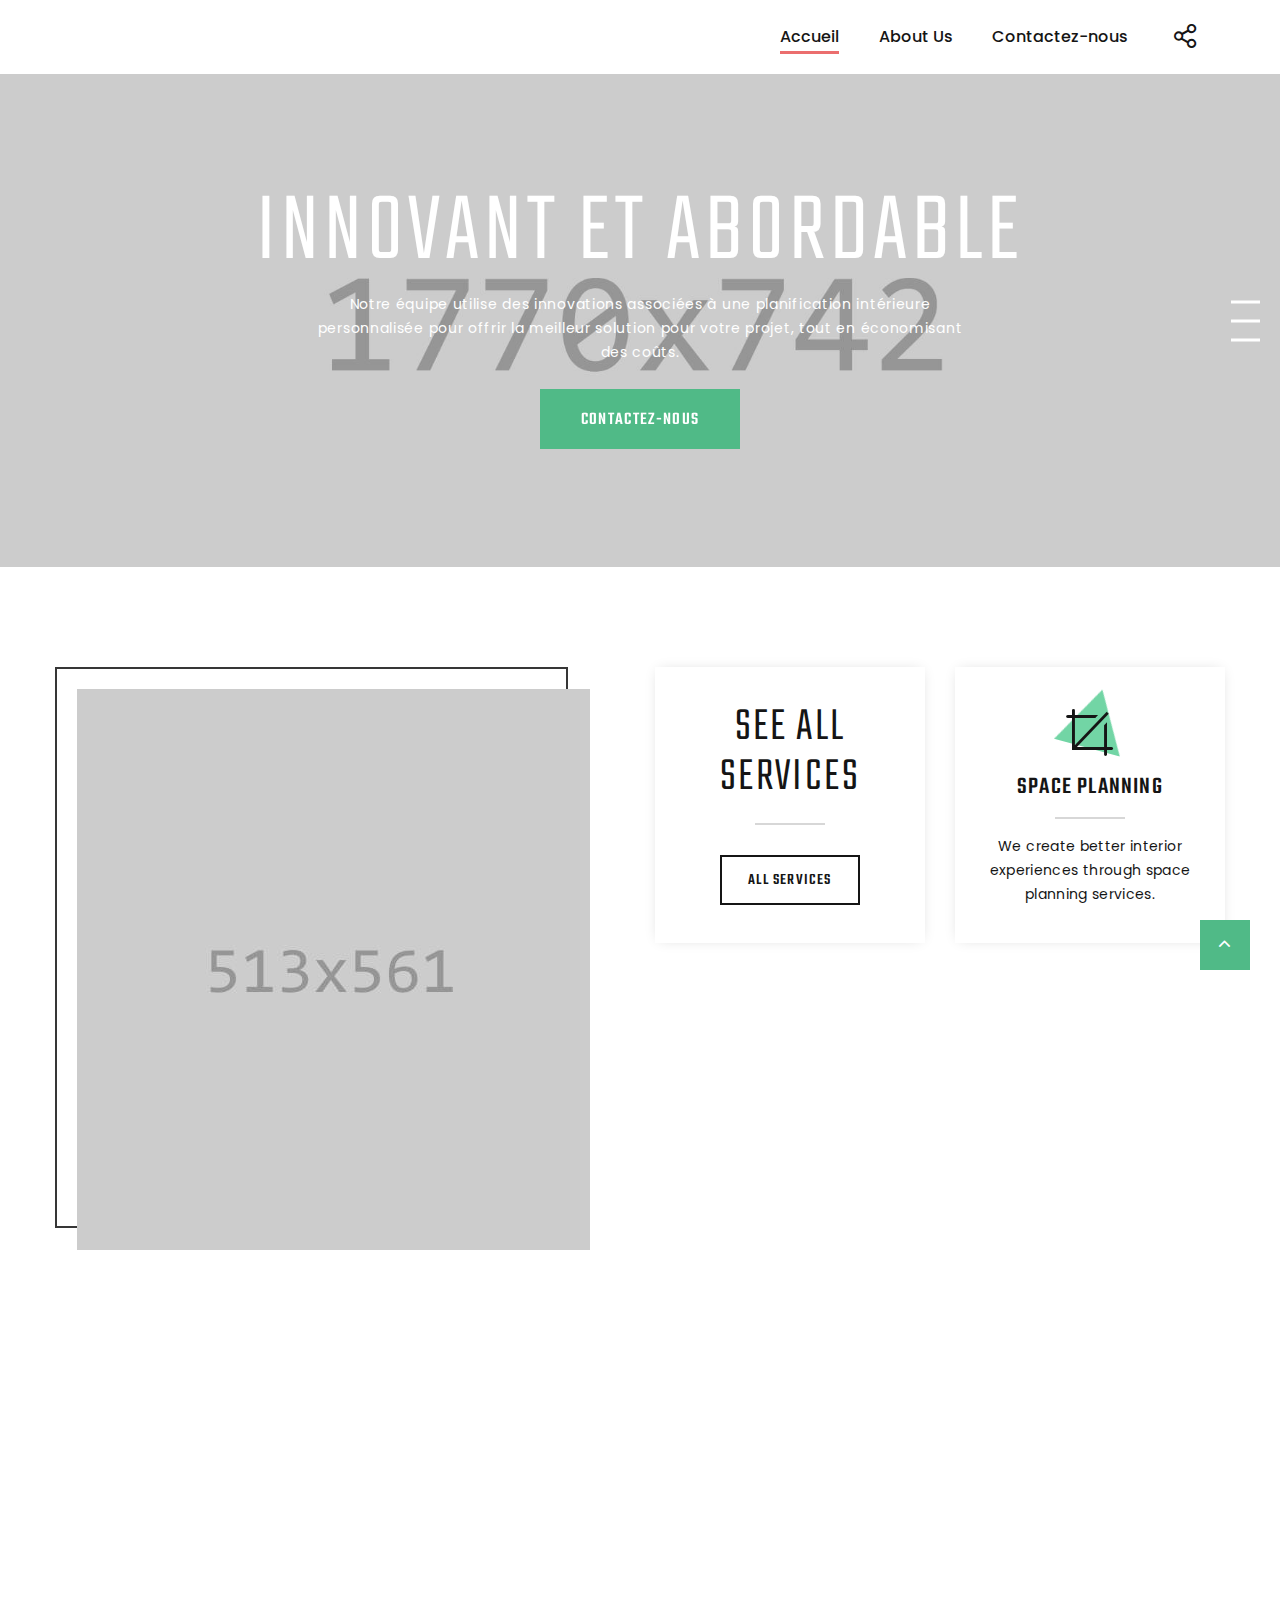
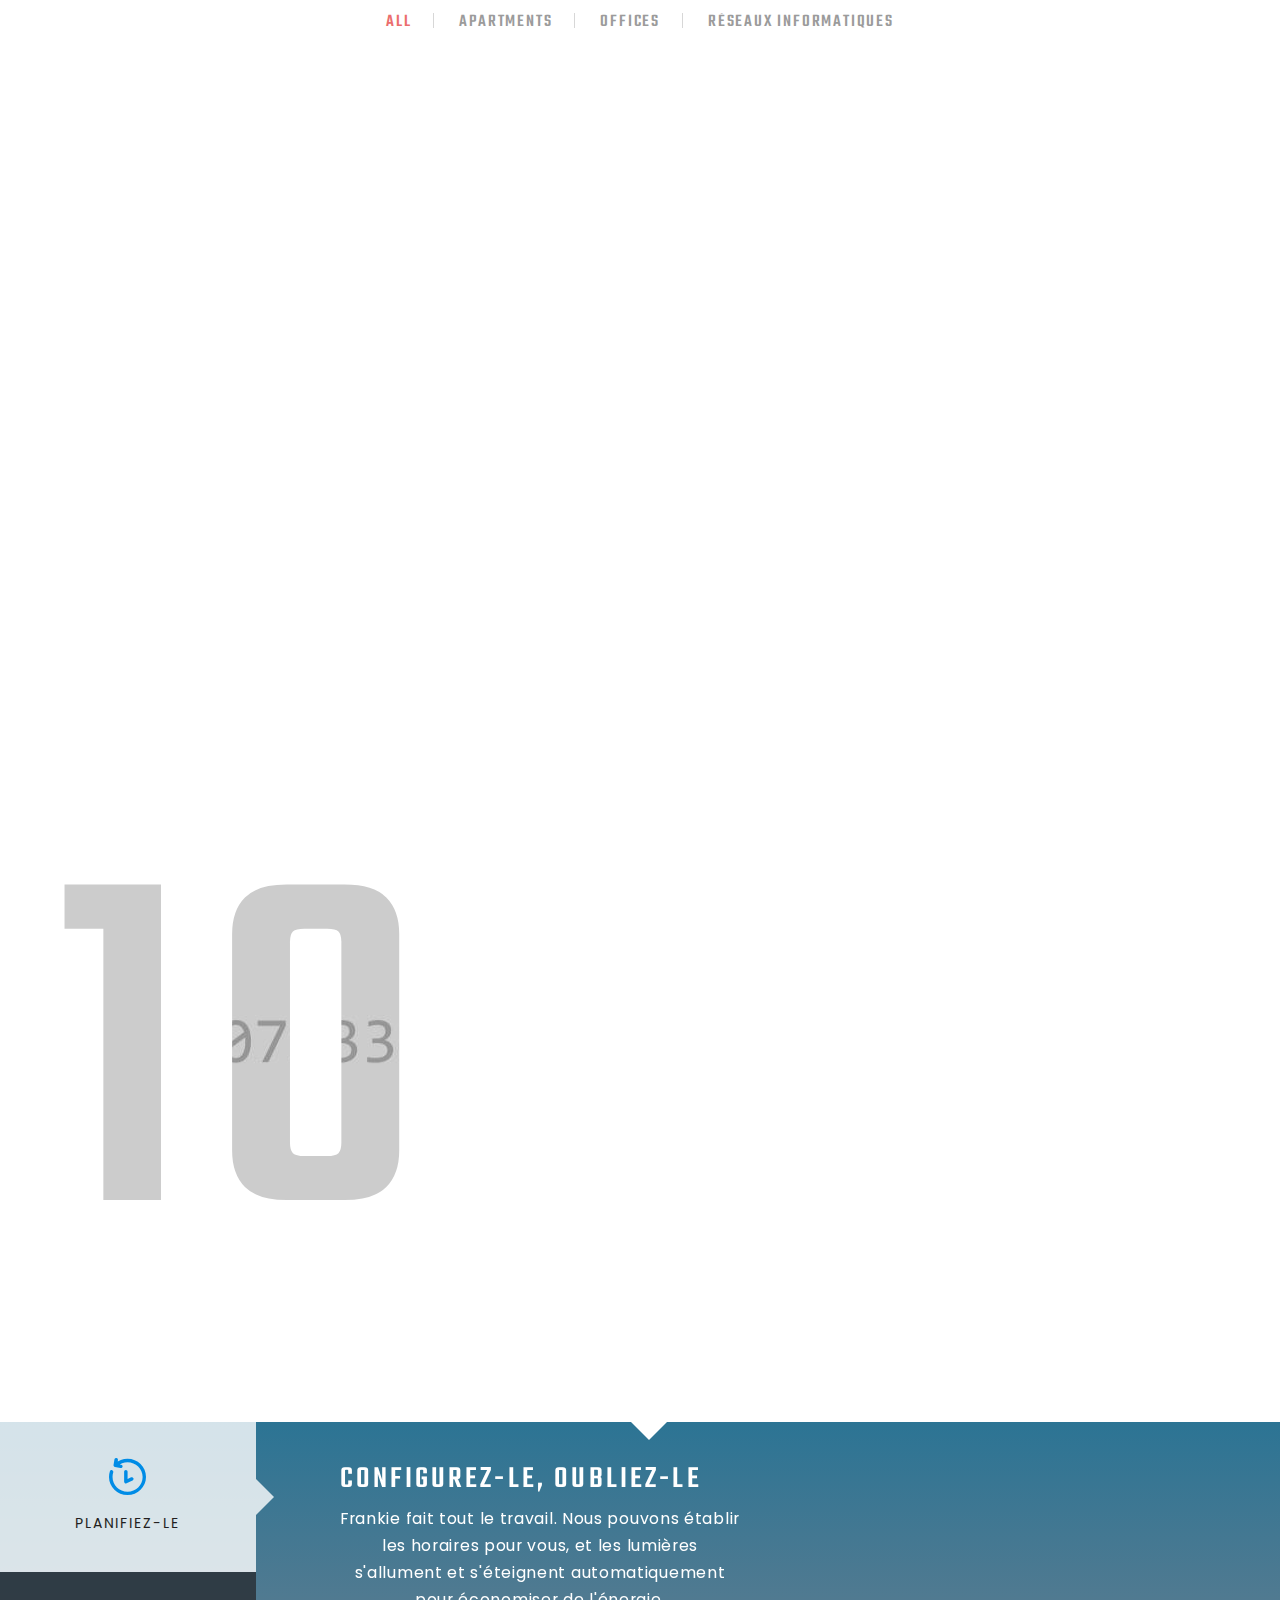
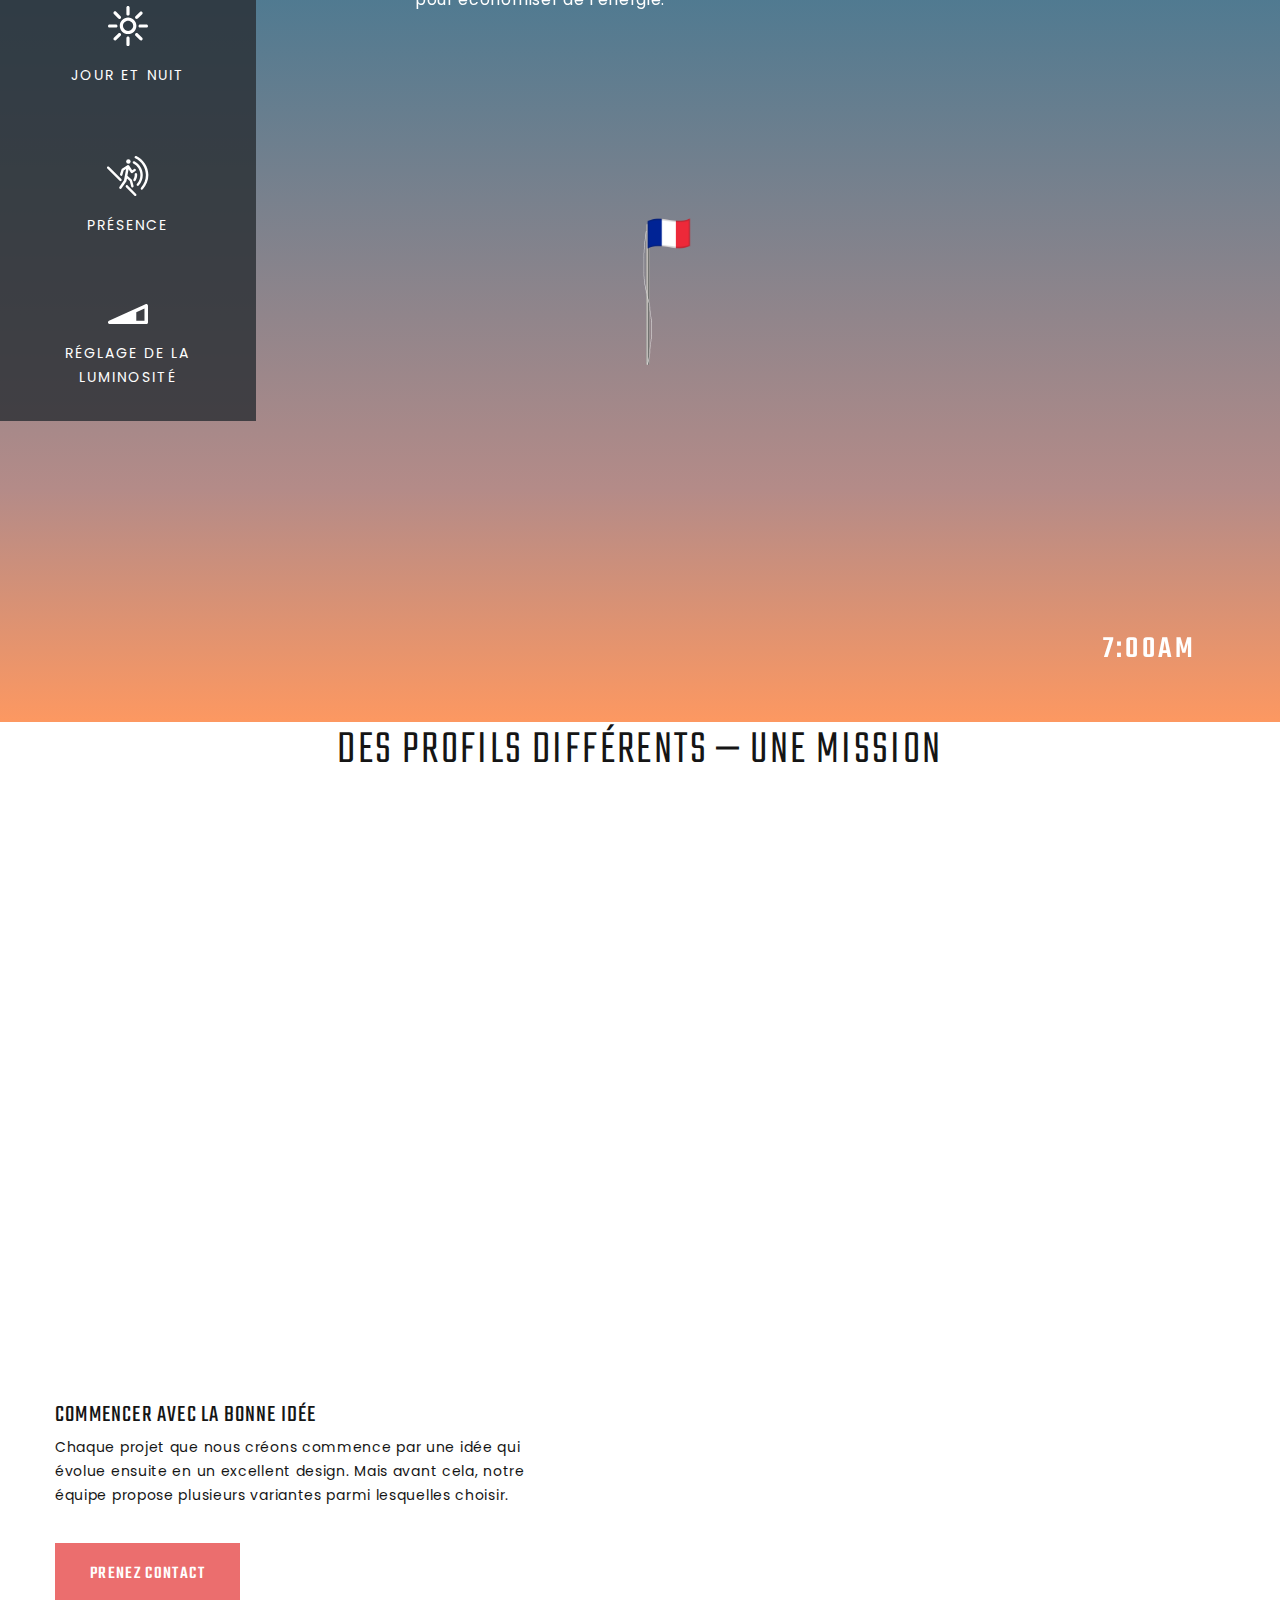
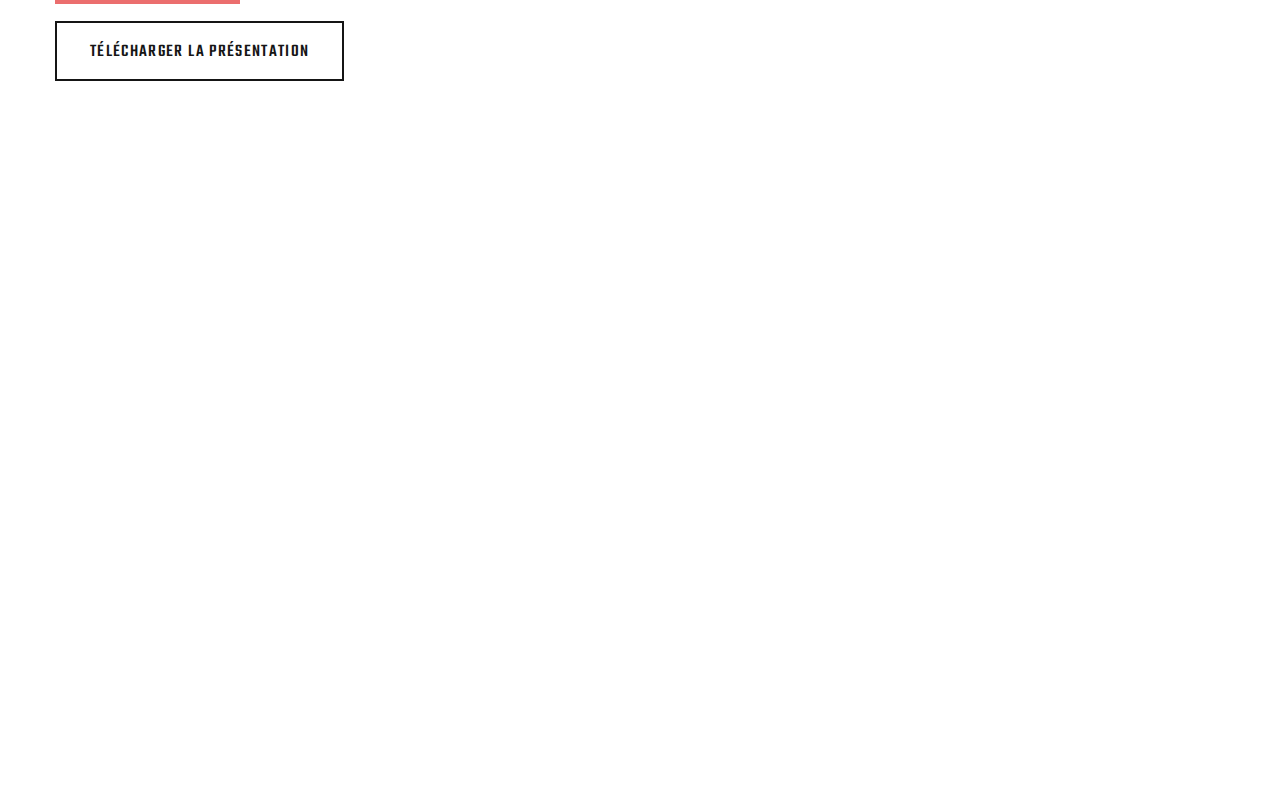
==== commit 0cea5b97: "Add files via upload" ====
--- a/index.html
+++ b/index.html
@@ -37,7 +37,7 @@
                   <!-- RD Navbar Toggle-->
                   <button class="rd-navbar-toggle" data-rd-navbar-toggle=".rd-navbar-nav-wrap"><span></span></button>
                   <!-- RD Navbar Brand-->
-                  <div class="rd-navbar-brand"><a class="brand" href="index.html"><img src="images/logo-default-229x43.png" alt="" width="229" height="43"/></a></div>
+                  <div class="rd-navbar-brand"><a class="brand" href="index.html"><img src="images/logo-default-229x43.jpg" alt="" width="229" height="43"/></a></div>
                 </div>
                 <div class="rd-navbar-main-element">
                   <div class="rd-navbar-nav-wrap">
@@ -175,8 +175,8 @@
       <!-- Latest Projects-->
       <section class="section section-sm section-fluid bg-default text-center">
         <div class="container-fluid">
-          <h3 class="wow fadeInLeft">Latest Projects</h3>
-          <p class="quote-jean wow fadeInRight" data-wow-delay=".1s">In our portfolio you can browse the latest interior designs created in various styles and for different purposes. Our qualified design professionals are always ready to design something spectacular for you, even if it’s a residential interior improvement.</p>
+          <h3 class="wow fadeInLeft">NOS SERVICES</h3>
+          <p class="quote-jean wow fadeInRight" data-wow-delay=".1s">Bienvenue dans notre rubrique "Nos Services" dédiée aux solutions en courant faible et réseaux. Chez M2S, nous nous engageons à offrir des services de pointe pour répondre aux besoins variés de nos clients. Notre équipe d'experts qualifiés est prête à vous accompagner dans la conception, l'installation et la maintenance, assurant ainsi une connectivité sûre et efficace.</p>
           <div class="isotope-filters isotope-filters-horizontal">
             <button class="isotope-filters-toggle button button-md button-icon button-icon-right button-default-outline button-wapasha" data-custom-toggle="#isotope-3" data-custom-toggle-hide-on-blur="true"><span class="icon fa fa-caret-down"></span>Filter</button>
             <ul class="isotope-filters-list" id="isotope-3">
@@ -190,7 +190,7 @@
             <div class="col-sm-6 col-lg-4 col-xxl-3 isotope-item wow fadeInLeft" data-filter="Type 3">
               <!-- Thumbnail Classic-->
               <article class="thumbnail thumbnail-classic thumbnail-md">
-                <div class="thumbnail-classic-figure"><img src="images/fullwidth-gallery-1-420x350.jpg" alt="" width="420" height="350"/>
+                <div class="thumbnail-classic-figure"><img src="images/VideosurveillanceIP.jpg" alt="" width="420" height="350"/>
                 </div>
                 <div class="thumbnail-classic-caption">
                   <div class="thumbnail-classic-title-wrap"><a class="icon fl-bigmug-line-zoom60" href="images/fullwidth-gallery-1-1200x800-original.jpg" data-lightgallery="item"><img src="images/fullwidth-gallery-1-420x350.jpg" alt="" width="420" height="350"/></a>
@@ -203,7 +203,7 @@
             <div class="col-sm-6 col-lg-4 col-xxl-3 isotope-item wow fadeInLeft" data-filter="Type 2" data-wow-delay=".1s">
               <!-- Thumbnail Classic-->
               <article class="thumbnail thumbnail-classic thumbnail-md">
-                <div class="thumbnail-classic-figure"><img src="images/fullwidth-gallery-2-420x350.jpg" alt="" width="420" height="350"/>
+                <div class="thumbnail-classic-figure"><img src="images/SystemesdeSonorisation.jpg" alt="" width="420" height="350"/>
                 </div>
                 <div class="thumbnail-classic-caption">
                   <div class="thumbnail-classic-title-wrap"><a class="icon fl-bigmug-line-zoom60" href="images/fullwidth-gallery-2-1200x800-original.jpg" data-lightgallery="item"><img src="images/fullwidth-gallery-2-420x350.jpg" alt="" width="420" height="350"/></a>
@@ -216,11 +216,11 @@
             <div class="col-sm-6 col-lg-4 col-xxl-3 isotope-item wow fadeInLeft" data-filter="Type 1" data-wow-delay=".2s">
               <!-- Thumbnail Classic-->
               <article class="thumbnail thumbnail-classic thumbnail-md">
-                <div class="thumbnail-classic-figure"><img src="images/fullwidth-gallery-3-420x350.jpg" alt="" width="420" height="350"/>
+                <div class="thumbnail-classic-figure"><img src="images/WIFI.jpg" alt="" width="420" height="350"/>
                 </div>
                 <div class="thumbnail-classic-caption">
                   <div class="thumbnail-classic-title-wrap"><a class="icon fl-bigmug-line-zoom60" href="images/grid-gallery-1-1200x800-original.jpg" data-lightgallery="item"><img src="images/fullwidth-gallery-3-420x350.jpg" alt="" width="420" height="350"/></a>
-                    <h5 class="thumbnail-classic-title"><a href="#">WIFI.</a></h5>
+                    <h5 class="thumbnail-classic-title"><a href="#">WIFI</a></h5>
                   </div>
                   <p class="thumbnail-classic-text">Le service WiFi englobe la conception et l'installation de réseaux sans fil robustes. Les professionnels évaluent les besoins spécifiques, déployant des points d'accès WiFi stratégiquement pour assurer une couverture optimale.</p>
                 </div>
@@ -229,7 +229,7 @@
             <div class="col-sm-6 col-lg-4 col-xxl-3 isotope-item wow fadeInLeft" data-filter="Type 3" data-wow-delay=".3s">
               <!-- Thumbnail Classic-->
               <article class="thumbnail thumbnail-classic thumbnail-md">
-                <div class="thumbnail-classic-figure"><img src="images/fullwidth-gallery-4-420x350.jpg" alt="" width="420" height="350"/>
+                <div class="thumbnail-classic-figure"><img src="images/Integrationdetechnologiesdedomotique.jpg" alt="" width="420" height="350"/>
                 </div>
                 <div class="thumbnail-classic-caption">
                   <div class="thumbnail-classic-title-wrap"><a class="icon fl-bigmug-line-zoom60" href="images/fullwidth-gallery-4-1200x800-original.jpg" data-lightgallery="item"><img src="images/fullwidth-gallery-4-420x350.jpg" alt="" width="420" height="350"/></a>
@@ -241,55 +241,6 @@
             </div>
             <div class="col-sm-6 col-lg-4 col-xxl-3 isotope-item wow fadeInRight" data-filter="Type 2">
               <!-- Thumbnail Classic-->
-              <article class="thumbnail thumbnail-classic thumbnail-md">
-                <div class="thumbnail-classic-figure"><img src="images/fullwidth-gallery-5-420x350.jpg" alt="" width="420" height="350"/>
-                </div>
-                <div class="thumbnail-classic-caption">
-                  <div class="thumbnail-classic-title-wrap"><a class="icon fl-bigmug-line-zoom60" href="images/fullwidth-gallery-5-1200x800-original.jpg" data-lightgallery="item"><img src="images/fullwidth-gallery-5-420x350.jpg" alt="" width="420" height="350"/></a>
-                    <h5 class="thumbnail-classic-title"><a href="#">8381 Peg Shop Str</a></h5>
-                  </div>
-                  <p class="thumbnail-classic-text">We work hard on every project to deliver top-notch interior design concepts that satisfy your wishes.</p>
-                </div>
-              </article>
-            </div>
-            <div class="col-sm-6 col-lg-4 col-xxl-3 isotope-item wow fadeInRight" data-filter="Type 1" data-wow-delay=".1s">
-              <!-- Thumbnail Classic-->
-              <article class="thumbnail thumbnail-classic thumbnail-md">
-                <div class="thumbnail-classic-figure"><img src="images/fullwidth-gallery-6-420x350.jpg" alt="" width="420" height="350"/>
-                </div>
-                <div class="thumbnail-classic-caption">
-                  <div class="thumbnail-classic-title-wrap"><a class="icon fl-bigmug-line-zoom60" href="images/fullwidth-gallery-6-1200x800-original.jpg" data-lightgallery="item"><img src="images/fullwidth-gallery-6-420x350.jpg" alt="" width="420" height="350"/></a>
-                    <h5 class="thumbnail-classic-title"><a href="#">830 Bridge Str</a></h5>
-                  </div>
-                  <p class="thumbnail-classic-text">We work hard on every project to deliver top-notch interior design concepts that satisfy your wishes.</p>
-                </div>
-              </article>
-            </div>
-            <div class="col-sm-6 col-lg-4 col-xxl-3 isotope-item wow fadeInRight" data-filter="Type 3" data-wow-delay=".2s">
-              <!-- Thumbnail Classic-->
-              <article class="thumbnail thumbnail-classic thumbnail-md">
-                <div class="thumbnail-classic-figure"><img src="images/fullwidth-gallery-7-420x350.jpg" alt="" width="420" height="350"/>
-                </div>
-                <div class="thumbnail-classic-caption">
-                  <div class="thumbnail-classic-title-wrap"><a class="icon fl-bigmug-line-zoom60" href="images/fullwidth-gallery-7-1200x800-original.jpg" data-lightgallery="item"><img src="images/fullwidth-gallery-7-420x350.jpg" alt="" width="420" height="350"/></a>
-                    <h5 class="thumbnail-classic-title"><a href="#">29 Water Ln</a></h5>
-                  </div>
-                  <p class="thumbnail-classic-text">We work hard on every project to deliver top-notch interior design concepts that satisfy your wishes.</p>
-                </div>
-              </article>
-            </div>
-            <div class="col-sm-6 col-lg-4 col-xxl-3 isotope-item wow fadeInRight" data-filter="Type 2" data-wow-delay=".3s">
-              <!-- Thumbnail Classic-->
-              <article class="thumbnail thumbnail-classic thumbnail-md">
-                <div class="thumbnail-classic-figure"><img src="images/fullwidth-gallery-8-420x350.jpg" alt="" width="420" height="350"/>
-                </div>
-                <div class="thumbnail-classic-caption">
-                  <div class="thumbnail-classic-title-wrap"><a class="icon fl-bigmug-line-zoom60" href="images/fullwidth-gallery-8-1200x800-original.jpg" data-lightgallery="item"><img src="images/fullwidth-gallery-8-420x350.jpg" alt="" width="420" height="350"/></a>
-                    <h5 class="thumbnail-classic-title"><a href="#">7262 Blue Spring Dr</a></h5>
-                  </div>
-                  <p class="thumbnail-classic-text">We work hard on every project to deliver top-notch interior design concepts that satisfy your wishes.</p>
-                </div>
-              </article>
             </div>
           </div>
         </div>
@@ -623,12 +574,13 @@
       </section>
 
       <!-- What people Say-->
+       <!-- 
       <section class="section section-sm section-bottom-70 section-fluid bg-default">
         <div class="container-fluid">
           <h3>What people Say</h3>
           <div class="row row-50 row-sm">
             <div class="col-md-6 col-xl-4 wow fadeInRight">
-              <!-- Quote Modern-->
+              <!-- Quote Modern
               <article class="quote-modern quote-modern-custom">
                 <div class="unit unit-spacing-md align-items-center">
                   <div class="unit-left"><a class="quote-modern-figure" href="#"><img class="img-circles" src="images/user-11-75x75.jpg" alt="" width="75" height="75"/></a></div>
@@ -643,7 +595,7 @@
               </article>
             </div>
             <div class="col-md-6 col-xl-4 wow fadeInRight" data-wow-delay=".1s">
-              <!-- Quote Modern-->
+              <!-- Quote Modern
               <article class="quote-modern quote-modern-custom">
                 <div class="unit unit-spacing-md align-items-center">
                   <div class="unit-left"><a class="quote-modern-figure" href="#"><img class="img-circles" src="images/user-12-75x75.jpg" alt="" width="75" height="75"/></a></div>
@@ -658,7 +610,7 @@
               </article>
             </div>
             <div class="col-md-6 col-xl-4 wow fadeInRight" data-wow-delay=".2s">
-              <!-- Quote Modern-->
+              <!-- Quote Modern
               <article class="quote-modern quote-modern-custom">
                 <div class="unit unit-spacing-md align-items-center">
                   <div class="unit-left"><a class="quote-modern-figure" href="#"><img class="img-circles" src="images/user-20-75x75.jpg" alt="" width="75" height="75"/></a></div>
@@ -675,7 +627,7 @@
           </div>
         </div>
       </section>
-
+             -->
       <!-- Latest blog posts-->
     <!--  <section class="section section-sm section-last bg-default">
         <div class="container">
--- a/css/stylle.css
+++ b/css/stylle.css
@@ -0,0 +1,1308 @@
+.r-blue {
+  color: #008ce6 !important;
+}
+.ltgrey {
+  color: #bebebe !important;
+}
+.mdgrey {
+  color: #64696e !important;
+}
+.dkgrey {
+  color: #282d32 !important;
+}
+.white {
+  color: #fff !important;
+}
+.hidden {
+  display: none !important;
+}
+.hidden-text {
+  display: block;
+  text-indent: 100%;
+  white-space: nowrap;
+  overflow: hidden;
+}
+body {
+  position: relative;
+}
+.background-scrollover-content::before,
+.background-scrollover-content::after {
+  display: table;
+  content: ' ';
+}
+.background-scrollover-content::after {
+  clear: both;
+}
+.content-box {
+  padding: 2em;
+  position: relative;
+  display: block;
+  width: 100%;
+  float: left;
+  overflow: hidden;
+}
+.content-box.half-split {
+  width: 50%;
+  float: left;
+  display: block;
+}
+@media screen and (max-width: 767px) {
+  .content-box.half-split {
+    width: 100%;
+    height: auto;
+    position: relative;
+    padding-bottom: 2em;
+  }
+  .content-box.half-split .overlay {
+    position: relative;
+    display: block;
+    top: auto;
+    right: auto;
+    bottom: auto;
+    left: auto;
+    padding: 2em;
+  }
+}
+.transitional-text {
+  background: #fff;
+  color: #64696e;
+  text-align: center;
+  padding: 3em 4em;
+}
+.transitional-text h3 {
+  letter-spacing: 2px;
+  font-size: 0.875em;
+  line-height: 1.5;
+}
+.triangle-cutout {
+  position: absolute;
+  top: 0;
+  width: 0;
+  height: 0;
+  border-left: 18px solid transparent;
+  border-right: 18px solid transparent;
+  border-top: 18px solid #fff;
+  left: 50%;
+  margin-left: -9px;
+  z-index: 1;
+}
+.triangle-cutout-cover {
+  position: absolute;
+  top: 0;
+  width: 0;
+  height: 0;
+  border-left: 18px solid transparent;
+  border-right: 18px solid transparent;
+  border-top: 18px solid rgba(0,0,0,0.6);
+  left: 50%;
+  margin-left: -9px;
+  z-index: 2;
+  opacity: 0;
+  transition: opacity 0.5s, width 0.1s 0.5s, height 0.1s 0.5s;
+}
+.sidebar-open .triangle-cutout-cover {
+  height: 5em;
+  opacity: 1;
+  transition: opacity 0.5s;
+}
+#lightingAnimation {
+  width: 100%;
+  padding: 0;
+  background: #928896;
+  min-height: 650px;
+  height: 100vh;
+}
+#lightingAnimation .content-left,
+#lightingAnimation .content-right {
+  float: left;
+  display: block;
+}
+#lightingAnimation .content-left {
+  width: 20%;
+}
+#lightingAnimation .content-right {
+  width: 80%;
+  padding: 0 2em;
+}
+#lightingAnimation .animation-display {
+  position: absolute;
+  top: 0;
+  bottom: 0;
+  left: 20%;
+  height: 100%;
+}
+#lightingAnimation .animation-navigation {
+  position: absolute;
+  top: 0;
+  left: 0;
+  bottom: 0;
+  height: 100vh;
+}
+#lightingAnimation #animationNavigation {
+  list-style: none;
+  padding: 0;
+  height: 100vh;
+  width: 100%;
+  margin: 0;
+}
+#lightingAnimation #animationNavigation li {
+  width: 100%;
+  height: 16.666666667%;
+  cursor: pointer;
+  color: #fff;
+  padding: 0 1em;
+  text-align: center;
+  display: flex;
+  justify-content: center;
+  align-items: center;
+  position: relative;
+  background: rgba(40,45,50,0.8);
+  transition: all 100ms ease-in-out;
+}
+#lightingAnimation #animationNavigation li:after {
+  left: 100%;
+  top: 50%;
+  border: solid transparent;
+  content: " ";
+  height: 0;
+  width: 0;
+  position: absolute;
+  pointer-events: none;
+  border-color: rgba(255,255,255,0);
+  border-left-color: rgba(255,255,255,0);
+  border-width: 18px;
+  margin-top: -18px;
+}
+#lightingAnimation #animationNavigation li.active {
+  background: rgba(255,255,255,0.8);
+}
+#lightingAnimation #animationNavigation li.active:after {
+  border-left-color: rgba(255,255,255,0.8);
+}
+#lightingAnimation #animationNavigation li.active span {
+  color: #231f20;
+}
+#lightingAnimation #animationNavigation li.active i svg path,
+#lightingAnimation #animationNavigation li.active i svg circle,
+#lightingAnimation #animationNavigation li.active i svg polygon {
+  fill: #008ce6;
+}
+#lightingAnimation #animationNavigation li span {
+  color: #fff;
+  text-transform: uppercase;
+  display: block;
+  letter-spacing: 2px;
+  font-size: 0.875em;
+  margin-top: 8px;
+}
+#lightingAnimation #animationNavigation li i {
+  display: inline-block;
+}
+#lightingAnimation #animationNavigation li .content {
+  display: inline-block;
+  vertical-align: middle;
+  width: 99.9%;
+  font-size: 16px;
+}
+@media all and (max-width: 1201px) {
+  #lightingAnimation #animationNavigation li .content {
+    font-size: 15.5px;
+  }
+}
+@media all and (max-width: 1025px) {
+  #lightingAnimation #animationNavigation li .content {
+    font-size: 15px;
+  }
+}
+@media all and (max-width: 769px) {
+  #lightingAnimation #animationNavigation li .content {
+    font-size: 14.5px;
+  }
+}
+#lightingAnimation #animationNavigation li i#scheduleIcon {
+  width: 37px;
+  height: 37px;
+}
+#lightingAnimation #animationNavigation li i#daylightIcon {
+  width: 40px;
+  height: 40px;
+}
+#lightingAnimation #animationNavigation li i#occupancyIcon {
+  width: 41.3px;
+  height: 40px;
+}
+#lightingAnimation #animationNavigation li i#dimmingIcon {
+  width: 40px;
+  height: 20px;
+}
+#lightingAnimation #animationNavigation li i#demandResponseIcon {
+  width: 40px;
+  height: 40px;
+}
+#lightingAnimation #animationNavigation li i#dimmingControlsIcon {
+  width: 27.8px;
+  height: 40px;
+}
+#lightingAnimation #animationNavigation li:hover {
+  background: rgba(255,255,255,0.8);
+}
+#lightingAnimation #animationNavigation li:hover:after {
+  border-left-color: rgba(255,255,255,0.8);
+}
+#lightingAnimation #animationNavigation li:hover span {
+  color: #231f20;
+}
+#lightingAnimation #animationNavigation li:hover i svg path,
+#lightingAnimation #animationNavigation li:hover i svg circle,
+#lightingAnimation #animationNavigation li:hover i svg polygon {
+  fill: #008ce6;
+}
+.animation-slide {
+  position: relative;
+  display: block;
+  width: 100%;
+  height: 100%;
+}
+.animation-slide::before,
+.animation-slide::after {
+  display: table;
+  content: ' ';
+}
+.animation-slide::after {
+  clear: both;
+}
+.animation-slide .info-text {
+  position: absolute;
+  opacity: 0;
+  width: 400px;
+  height: auto;
+  top: 3em;
+  left: 4em;
+  opacity: 0;
+  transition: all 200ms ease-in-out;
+}
+.animation-slide .info-text h6,
+.animation-slide .info-text p {
+  color: #fff;
+}
+.animation-slide .info-text h6 {
+  margin-bottom: 0;
+  display: table-cell;
+  vertical-align: middle;
+  font-size: 2.25em;
+  line-height: 1;
+}
+.animation-slide .info-text p {
+  font-size: 1.125em;
+  text-rendering: optimizeLegibility;
+  font-smoothing: antialiased;
+  margin-top: 10px;
+}
+@media screen and (max-width: 769px) {
+  .animation-slide .info-text {
+    width: 90%;
+    top: 4em;
+  }
+}
+.animation-slide #clock {
+  position: absolute;
+  width: 25%;
+  height: auto;
+  bottom: 4em;
+  right: 4em;
+}
+.animation-slide #clock h6 {
+  color: #fff;
+  font-size: 2.25em;
+  line-height: 1;
+  margin-bottom: 0;
+  text-align: right;
+}
+.outer-animations-container {
+  position: absolute;
+  left: 50%;
+  bottom: -200px;
+  width: 395px;
+  height: 702px;
+  margin-left: -197.5px;
+  transition: all 275ms ease-in-out;
+}
+.outer-animations-container .phone-inner-container {
+  position: absolute;
+  width: 247px;
+  height: 417px;
+  overflow: hidden;
+  left: 79px;
+  bottom: 142px;
+}
+.outer-animations-container .phone-inner-container img {
+  position: relative;
+  left: 0;
+  transition: all 275ms ease-in-out;
+}
+.outer-animations-container #relative-phone {
+  position: relative;
+  width: 395px;
+  height: 702px;
+}
+.outer-animations-container #relative-phone .phone {
+  width: 395px;
+  height: 702px;
+  position: absolute;
+}
+.outer-animations-container #relative-phone .phone-bg {
+  background-color: #282d32;
+  width: 260px;
+  height: 350px;
+  position: absolute;
+  left: 70px;
+  bottom: 142px;
+}
+.animation-background {
+  width: 100%;
+  height: 100%;
+  position: absolute;
+}
+#animationBackground1,
+#animationBackground2 {
+  opacity: 0;
+  transition: opacity 205ms ease-in-out;
+}
+#animated-display-inner {
+  height: 100%;
+  width: 100%;
+  position: relative;
+}
+.animation-item {
+  position: absolute;
+  top: 0;
+  left: 5%;
+  bottom: 0;
+  right: 0;
+  width: 100%;
+  height: 100%;
+  display: block;
+  font-size: 0.1px;
+  transition: all 275ms ease-in-out;
+}
+.animation-item::before {
+  height: 100%;
+  content: '';
+  display: inline-block;
+  vertical-align: middle;
+}
+.animation-item .content {
+  display: inline-block;
+  vertical-align: middle;
+  width: 99.9%;
+  font-size: 16px;
+}
+@media all and (max-width: 1201px) {
+  .animation-item .content {
+    font-size: 15.5px;
+  }
+}
+@media all and (max-width: 1025px) {
+  .animation-item .content {
+    font-size: 15px;
+  }
+}
+@media all and (max-width: 769px) {
+  .animation-item .content {
+    font-size: 14.5px;
+  }
+}
+.animation-item img {
+  display: inline-block;
+  vertical-align: middle;
+  width: 99.9%;
+  max-width: 1280px;
+  font-size: 16px;
+}
+@media all and (max-width: 1201px) {
+  .animation-item img {
+    font-size: 15.5px;
+  }
+}
+@media all and (max-width: 1025px) {
+  .animation-item img {
+    font-size: 15px;
+  }
+}
+@media all and (max-width: 769px) {
+  .animation-item img {
+    font-size: 14.5px;
+  }
+}
+.animation-item.main-building {
+  opacity: 1;
+}
+.animation-item.street-lights {
+  opacity: 0;
+  -webkit-animation: schedulingTransition1 4s 1;
+          animation: schedulingTransition1 4s 1;
+}
+@-webkit-keyframes schedulingTransition1 {
+  0% {
+    opacity: 0.8;
+  }
+  100% {
+    opacity: 0;
+  }
+}
+@keyframes schedulingTransition1 {
+  0% {
+    opacity: 0.8;
+  }
+  100% {
+    opacity: 0;
+  }
+}
+.animation-item.interior-lights {
+  opacity: 1;
+  -webkit-animation: schedulingTransition2 4s 1;
+          animation: schedulingTransition2 4s 1;
+}
+@-webkit-keyframes schedulingTransition2 {
+  0% {
+    opacity: 0;
+  }
+  100% {
+    opacity: 1;
+  }
+}
+@keyframes schedulingTransition2 {
+  0% {
+    opacity: 0;
+  }
+  100% {
+    opacity: 1;
+  }
+}
+.animation-item.conference-lights {
+  opacity: 0;
+}
+.animation-item.bathroom-lights {
+  opacity: 0;
+}
+.animation-item.interior-light-fixtures {
+  opacity: 1;
+}
+.animation-item.conference-room {
+  opacity: 0.5;
+  -webkit-animation: schedulingTransition3 4s 1;
+          animation: schedulingTransition3 4s 1;
+}
+@-webkit-keyframes schedulingTransition3 {
+  0% {
+    opacity: 0.9;
+  }
+  100% {
+    opacity: 0.5;
+  }
+}
+@keyframes schedulingTransition3 {
+  0% {
+    opacity: 0.9;
+  }
+  100% {
+    opacity: 0.5;
+  }
+}
+.animation-item.bathroom {
+  opacity: 0.8;
+}
+.animation-item.person {
+  opacity: 0;
+  transform: translate3d(7px, 7px, 0px);
+}
+.animation-item.desk-shadows {
+  opacity: 0;
+}
+.animation-item.lighter-walls {
+  opacity: 0;
+}
+.animation-item.sunbeam {
+  opacity: 0;
+}
+.animation-item.building-lights {
+  opacity: 0;
+  -webkit-animation: schedulingTransition4 4s 1;
+          animation: schedulingTransition4 4s 1;
+}
+@-webkit-keyframes schedulingTransition4 {
+  0% {
+    opacity: 0.4;
+  }
+  100% {
+    opacity: 0;
+  }
+}
+@keyframes schedulingTransition4 {
+  0% {
+    opacity: 0.4;
+  }
+  100% {
+    opacity: 0;
+  }
+}
+.animation-item.interior-brightness {
+  opacity: 0;
+  -webkit-animation: schedulingTransition5 4s 1;
+          animation: schedulingTransition5 4s 1;
+}
+@-webkit-keyframes schedulingTransition5 {
+  0% {
+    opacity: 0.5;
+  }
+  100% {
+    opacity: 0;
+  }
+}
+@keyframes schedulingTransition5 {
+  0% {
+    opacity: 0.5;
+  }
+  100% {
+    opacity: 0;
+  }
+}
+.animation-item.exterior-brightness {
+  opacity: 0;
+  -webkit-animation: schedulingTransition6 4s 1;
+          animation: schedulingTransition6 4s 1;
+}
+@-webkit-keyframes schedulingTransition6 {
+  0% {
+    opacity: 0.4;
+  }
+  100% {
+    opacity: 0;
+  }
+}
+@keyframes schedulingTransition6 {
+  0% {
+    opacity: 0.4;
+  }
+  100% {
+    opacity: 0;
+  }
+}
+.animation-item.daylight-icons {
+  opacity: 0;
+  transform: translate3d(0px, -5px, 0px);
+}
+.animation-item.dimming-icons {
+  opacity: 0;
+  transform: translate3d(0px, -5px, 0px);
+}
+.animation-item.occupancy-icons {
+  opacity: 0;
+  transform: translate3d(0px, -5px, 0px);
+}
+.animation-item.car {
+  opacity: 0;
+  transform: translate3D(-50px, 20px, 0px);
+}
+.animation-item.flag {
+  opacity: 1;
+}
+@media screen and (max-width: 769px) {
+  .animation-item {
+    left: -12%;
+    width: 130%;
+  }
+}
+.animationStage1 #animationBackground1 {
+  background: linear-gradient(0deg, #fd9861 0%, #b48b88 25.81%, #2c7494 100%);
+  opacity: 1;
+}
+.animationStage1 .animation-slide .info-text.animation-1 {
+  opacity: 1;
+}
+.animationStage1 .animation-slide .info-text.animation-2,
+.animationStage1 .animation-slide .info-text.animation-3,
+.animationStage1 .animation-slide .info-text.animation-4,
+.animationStage1 .animation-slide .info-text.animation-5,
+.animationStage1 .animation-slide .info-text.animation-6 {
+  opacity: 0;
+}
+.animationStage1 .animation-item.street-lights {
+  opacity: 0;
+  -webkit-animation: schedulingTransition1 4s 1;
+          animation: schedulingTransition1 4s 1;
+}
+@-webkit-keyframes schedulingTransition1 {
+  0% {
+    opacity: 0.8;
+  }
+  100% {
+    opacity: 0;
+  }
+}
+@keyframes schedulingTransition1 {
+  0% {
+    opacity: 0.8;
+  }
+  100% {
+    opacity: 0;
+  }
+}
+.animationStage1 .animation-item.interior-lights {
+  opacity: 1;
+  -webkit-animation: schedulingTransition2 4s 1;
+          animation: schedulingTransition2 4s 1;
+}
+@-webkit-keyframes schedulingTransition2 {
+  0% {
+    opacity: 0;
+  }
+  100% {
+    opacity: 1;
+  }
+}
+@keyframes schedulingTransition2 {
+  0% {
+    opacity: 0;
+  }
+  100% {
+    opacity: 1;
+  }
+}
+.animationStage1 .animation-item.conference-lights {
+  opacity: 0;
+}
+.animationStage1 .animation-item.bathroom-lights {
+  opacity: 0;
+}
+.animationStage1 .animation-item.interior-light-fixtures {
+  opacity: 1;
+}
+.animationStage1 .animation-item.conference-room {
+  opacity: 0.5;
+  -webkit-animation: schedulingTransition3 4s 1;
+          animation: schedulingTransition3 4s 1;
+}
+@-webkit-keyframes schedulingTransition3 {
+  0% {
+    opacity: 0.9;
+  }
+  100% {
+    opacity: 0.5;
+  }
+}
+@keyframes schedulingTransition3 {
+  0% {
+    opacity: 0.9;
+  }
+  100% {
+    opacity: 0.5;
+  }
+}
+.animationStage1 .animation-item.bathroom {
+  opacity: 0.8;
+}
+.animationStage1 .animation-item.person {
+  opacity: 0;
+  transform: translate3d(7px, 7px, 0px);
+}
+.animationStage1 .animation-item.desk-shadows {
+  opacity: 0;
+}
+.animationStage1 .animation-item.lighter-walls {
+  opacity: 0;
+}
+.animationStage1 .animation-item.sunbeam {
+  opacity: 0;
+}
+.animationStage1 .animation-item.building-lights {
+  opacity: 0;
+  -webkit-animation: schedulingTransition4 4s 1;
+          animation: schedulingTransition4 4s 1;
+}
+@-webkit-keyframes schedulingTransition4 {
+  0% {
+    opacity: 0.4;
+  }
+  100% {
+    opacity: 0;
+  }
+}
+@keyframes schedulingTransition4 {
+  0% {
+    opacity: 0.4;
+  }
+  100% {
+    opacity: 0;
+  }
+}
+.animationStage1 .animation-item.interior-brightness {
+  opacity: 0;
+  -webkit-animation: schedulingTransition5 4s 1;
+          animation: schedulingTransition5 4s 1;
+}
+@-webkit-keyframes schedulingTransition5 {
+  0% {
+    opacity: 0.5;
+  }
+  100% {
+    opacity: 0;
+  }
+}
+@keyframes schedulingTransition5 {
+  0% {
+    opacity: 0.5;
+  }
+  100% {
+    opacity: 0;
+  }
+}
+.animationStage1 .animation-item.exterior-brightness {
+  opacity: 0;
+  -webkit-animation: schedulingTransition6 4s 1;
+          animation: schedulingTransition6 4s 1;
+}
+@-webkit-keyframes schedulingTransition6 {
+  0% {
+    opacity: 0.4;
+  }
+  100% {
+    opacity: 0;
+  }
+}
+@keyframes schedulingTransition6 {
+  0% {
+    opacity: 0.4;
+  }
+  100% {
+    opacity: 0;
+  }
+}
+.animationStage1 .animation-item.daylight-icons {
+  opacity: 0;
+  transform: translate3d(0px, -5px, 0px);
+}
+.animationStage1 .animation-item.dimming-icons {
+  opacity: 0;
+  transform: translate3d(0px, -5px, 0px);
+}
+.animationStage1 .animation-item.occupancy-icons {
+  opacity: 0;
+  transform: translate3d(0px, -5px, 0px);
+}
+.animationStage1 .animation-item.car {
+  opacity: 0;
+  transform: translate3D(-50px, 20px, 0px);
+}
+.animationStage1 .outer-animations-container {
+  bottom: -702px;
+}
+.animationStage1 .outer-animations-container .phone-inner-container img {
+  left: 0;
+}
+.animationStage2 #animationBackground2 {
+  background: linear-gradient(0deg, #b18a89 0%, #6886a7 100%);
+  opacity: 1;
+}
+.animationStage2 .animation-slide .info-text.animation-2 {
+  opacity: 1;
+}
+.animationStage2 .animation-slide .info-text.animation-1,
+.animationStage2 .animation-slide .info-text.animation-3,
+.animationStage2 .animation-slide .info-text.animation-4,
+.animationStage2 .animation-slide .info-text.animation-5,
+.animationStage2 .animation-slide .info-text.animation-6 {
+  opacity: 0;
+}
+.animationStage2 .animation-item.street-lights {
+  opacity: 0;
+}
+.animationStage2 .animation-item.interior-lights {
+  opacity: 0;
+}
+.animationStage2 .animation-item.conference-lights {
+  opacity: 0;
+}
+.animationStage2 .animation-item.bathroom-lights {
+  opacity: 0;
+}
+.animationStage2 .animation-item.conference-room {
+  opacity: 0.5;
+}
+.animationStage2 .animation-item.bathroom {
+  opacity: 0.8;
+}
+.animationStage2 .animation-item.person {
+  opacity: 0;
+  transform: translate3d(7px, 7px, 0px);
+}
+.animationStage2 .animation-item.desk-shadows {
+  opacity: 0.4;
+}
+.animationStage2 .animation-item.lighter-walls {
+  opacity: 1;
+}
+.animationStage2 .animation-item.sunbeam {
+  opacity: 0.8;
+}
+.animationStage2 .animation-item.building-lights {
+  opacity: 0;
+}
+.animationStage2 .animation-item.interior-brightness {
+  opacity: 0;
+}
+.animationStage2 .animation-item.exterior-brightness {
+  opacity: 0;
+}
+.animationStage2 .animation-item.daylight-icons {
+  opacity: 1;
+  transform: translate3d(0px, 0px, 0px);
+}
+.animationStage2 .animation-item.dimming-icons {
+  opacity: 0;
+  transform: translate3d(0px, -5px, 0px);
+}
+.animationStage2 .animation-item.occupancy-icons {
+  opacity: 0;
+  transform: translate3d(0px, -5px, 0px);
+}
+.animationStage2 .animation-item.car {
+  opacity: 1;
+  transform: translate3D(0px, 0px, 0px);
+}
+.animationStage2 .outer-animations-container {
+  bottom: -702px;
+}
+.animationStage2 .outer-animations-container .phone-inner-container img {
+  left: 0;
+}
+.animationStage3 #animationBackground3 {
+  background: linear-gradient(0deg, #55a0bc 0%, #79acbf 100%);
+  opacity: 1;
+}
+.animationStage3 .animation-slide .info-text.animation-3 {
+  opacity: 1;
+}
+.animationStage3 .animation-slide .info-text.animation-1,
+.animationStage3 .animation-slide .info-text.animation-2,
+.animationStage3 .animation-slide .info-text.animation-4,
+.animationStage3 .animation-slide .info-text.animation-5,
+.animationStage3 .animation-slide .info-text.animation-6 {
+  opacity: 0;
+}
+.animationStage3 .animation-item.street-lights {
+  opacity: 0;
+}
+.animationStage3 .animation-item.interior-lights {
+  opacity: 0.7;
+}
+.animationStage3 .animation-item.conference-lights {
+  opacity: 0;
+}
+.animationStage3 .animation-item.bathroom-lights {
+  opacity: 1;
+}
+.animationStage3 .animation-item.conference-room {
+  opacity: 0.5;
+}
+.animationStage3 .animation-item.bathroom {
+  opacity: 0;
+}
+.animationStage3 .animation-item.person {
+  opacity: 1;
+  transform: translate3d(0px, 0px, 0px);
+}
+.animationStage3 .animation-item.desk-shadows {
+  opacity: 0;
+}
+.animationStage3 .animation-item.lighter-walls {
+  opacity: 0;
+}
+.animationStage3 .animation-item.sunbeam {
+  opacity: 0;
+}
+.animationStage3 .animation-item.building-lights {
+  opacity: 0;
+}
+.animationStage3 .animation-item.interior-brightness {
+  opacity: 0.1;
+}
+.animationStage3 .animation-item.exterior-brightness {
+  opacity: 0;
+}
+.animationStage3 .animation-item.daylight-icons {
+  opacity: 0;
+  transform: translate3d(0px, -5px, 0px);
+}
+.animationStage3 .animation-item.dimming-icons {
+  opacity: 0;
+  transform: translate3d(0px, -5px, 0px);
+}
+.animationStage3 .animation-item.occupancy-icons {
+  opacity: 1;
+  transform: translate3d(0px, 0px, 0px);
+}
+.animationStage3 .animation-item.car {
+  opacity: 1;
+  transform: translate3D(0px, 0px, 0px);
+}
+.animationStage3 .outer-animations-container {
+  bottom: -702px;
+}
+.animationStage3 .outer-animations-container .phone-inner-container img {
+  left: 0;
+}
+.animationStage4 #animationBackground4 {
+  background: linear-gradient(0deg, #265b83 0%, #4994b1 100%);
+  opacity: 1;
+}
+.animationStage4 .animation-slide .info-text.animation-4 {
+  opacity: 1;
+}
+.animationStage4 .animation-slide .info-text.animation-1,
+.animationStage4 .animation-slide .info-text.animation-2,
+.animationStage4 .animation-slide .info-text.animation-3,
+.animationStage4 .animation-slide .info-text.animation-5,
+.animationStage4 .animation-slide .info-text.animation-6 {
+  opacity: 0;
+}
+.animationStage4 .animation-item.street-lights {
+  opacity: 0;
+}
+.animationStage4 .animation-item.interior-lights {
+  opacity: 1;
+}
+.animationStage4 .animation-item.conference-lights {
+  opacity: 1;
+}
+.animationStage4 .animation-item.bathroom-lights {
+  opacity: 0;
+}
+.animationStage4 .animation-item.conference-room {
+  opacity: 0;
+}
+.animationStage4 .animation-item.bathroom {
+  opacity: 0.8;
+}
+.animationStage4 .animation-item.person {
+  opacity: 0;
+  transform: translate3d(7px, 7px, 0px);
+}
+.animationStage4 .animation-item.desk-shadows {
+  opacity: 0;
+}
+.animationStage4 .animation-item.lighter-walls {
+  opacity: 0;
+}
+.animationStage4 .animation-item.sunbeam {
+  opacity: 0;
+}
+.animationStage4 .animation-item.building-lights {
+  opacity: 0;
+}
+.animationStage4 .animation-item.interior-brightness {
+  opacity: 0;
+}
+.animationStage4 .animation-item.exterior-brightness {
+  opacity: 0;
+  transform: translate3d(0px, -5px, 0px);
+}
+.animationStage4 .animation-item.daylight-icons {
+  opacity: 0;
+  transform: translate3d(0px, -5px, 0px);
+}
+.animationStage4 .animation-item.dimming-icons {
+  opacity: 1;
+  transform: translate3d(0px, 0px, 0px);
+}
+.animationStage4 .animation-item.occupancy-icons {
+  opacity: 0;
+}
+.animationStage4 .animation-item.car {
+  opacity: 1;
+  transform: translate3D(0px, 0px, 0px);
+}
+.animationStage4 .outer-animations-container {
+  bottom: -702px;
+}
+.animationStage4 .outer-animations-container .phone-inner-container img {
+  left: 0;
+}
+.animationStage5 #animationBackground5 {
+  background: linear-gradient(0deg, #214771 0%, #2c7494 100%);
+  opacity: 1;
+}
+.animationStage5 .animation-slide .info-text.animation-5 {
+  opacity: 1;
+}
+.animationStage5 .animation-slide .info-text.animation-1,
+.animationStage5 .animation-slide .info-text.animation-2,
+.animationStage5 .animation-slide .info-text.animation-3,
+.animationStage5 .animation-slide .info-text.animation-4,
+.animationStage5 .animation-slide .info-text.animation-6 {
+  opacity: 0;
+}
+.animationStage5 .animation-item.street-lights {
+  opacity: 0;
+}
+.animationStage5 .animation-item.interior-lights {
+  opacity: 1;
+}
+.animationStage5 .animation-item.conference-lights {
+  opacity: 1;
+}
+.animationStage5 .animation-item.bathroom-lights {
+  opacity: 0;
+}
+.animationStage5 .animation-item.conference-room {
+  opacity: 0;
+}
+.animationStage5 .animation-item.bathroom {
+  opacity: 0.8;
+}
+.animationStage5 .animation-item.person {
+  opacity: 0;
+  transform: translate3d(7px, 7px, 0px);
+}
+.animationStage5 .animation-item.desk-shadows {
+  opacity: 0.4;
+}
+.animationStage5 .animation-item.lighter-walls {
+  opacity: 0;
+}
+.animationStage5 .animation-item.sunbeam {
+  opacity: 0.8;
+}
+.animationStage5 .animation-item.building-lights {
+  opacity: 0;
+}
+.animationStage5 .animation-item.interior-brightness {
+  opacity: 0;
+}
+.animationStage5 .animation-item.exterior-brightness {
+  opacity: 0.1;
+}
+.animationStage5 .animation-item.daylight-icons {
+  opacity: 0;
+  transform: translate3d(0px, -5px, 0px);
+}
+.animationStage5 .animation-item.dimming-icons {
+  opacity: 0;
+  transform: translate3d(0px, -5px, 0px);
+}
+.animationStage5 .animation-item.occupancy-icons {
+  opacity: 0;
+  transform: translate3d(0px, -5px, 0px);
+}
+.animationStage5 .animation-item.car {
+  opacity: 1;
+  transform: translate3D(0px, 0px, 0px);
+}
+.animationStage5 .outer-animations-container {
+  bottom: -200px;
+}
+.animationStage5 .outer-animations-container .phone-inner-container img {
+  left: 0;
+}
+.animationStage6 #animationBackground6 {
+  background: linear-gradient(0deg, #7a825d 0%, #637362 14.16%, #466069 36.05%, #32526d 57.85%, #254a70 79.3%, #214771 100%);
+  opacity: 1;
+}
+.animationStage6 .animation-slide .info-text.animation-6 {
+  opacity: 1;
+}
+.animationStage6 .animation-slide .info-text.animation-1,
+.animationStage6 .animation-slide .info-text.animation-2,
+.animationStage6 .animation-slide .info-text.animation-3,
+.animationStage6 .animation-slide .info-text.animation-4,
+.animationStage6 .animation-slide .info-text.animation-5 {
+  opacity: 0;
+}
+.animationStage6 .animation-item.street-lights {
+  opacity: 0.7;
+}
+.animationStage6 .animation-item.interior-lights {
+  opacity: 1;
+}
+.animationStage6 .animation-item.conference-lights {
+  opacity: 0;
+}
+.animationStage6 .animation-item.bathroom-lights {
+  opacity: 0;
+}
+.animationStage6 .animation-item.conference-room {
+  opacity: 0.6;
+}
+.animationStage6 .animation-item.bathroom {
+  opacity: 0.8;
+}
+.animationStage6 .animation-item.person {
+  opacity: 0;
+  transform: translate3d(7px, 7px, 0px);
+}
+.animationStage6 .animation-item.desk-shadows {
+  opacity: 0;
+}
+.animationStage6 .animation-item.lighter-walls {
+  opacity: 0;
+}
+.animationStage6 .animation-item.sunbeam {
+  opacity: 0;
+}
+.animationStage6 .animation-item.building-lights {
+  opacity: 0.2;
+}
+.animationStage6 .animation-item.interior-brightness {
+  opacity: 0.1;
+}
+.animationStage6 .animation-item.exterior-brightness {
+  opacity: 0.2;
+}
+.animationStage6 .animation-item.daylight-icons {
+  opacity: 0;
+  transform: translate3d(0px, -5px, 0px);
+}
+.animationStage6 .animation-item.dimming-icons {
+  opacity: 0;
+  transform: translate3d(0px, -5px, 0px);
+}
+.animationStage6 .animation-item.occupancy-icons {
+  opacity: 0;
+  transform: translate3d(0px, -5px, 0px);
+}
+.animationStage6 .animation-item.car {
+  opacity: 0;
+  transform: translate3D(-50px, 20px, 0px);
+}
+.animationStage6 .outer-animations-container {
+  bottom: -200px;
+}
+.animationStage6 .outer-animations-container .phone-inner-container img {
+  left: -234px;
+}
+#phoneAnimationReplacement #phoneAnimationNavigation {
+  list-style: none;
+  padding: 0;
+  height: 101%;
+  width: 100%;
+  margin: 0;
+}
+#phoneAnimationReplacement #phoneAnimationNavigation li {
+  padding-bottom: 40%;
+  float: left;
+  color: #fff;
+  text-align: center;
+  display: flex;
+  justify-content: center;
+  align-items: center;
+  position: relative;
+  background: rgba(40,45,50,0.8);
+  transition: all 100ms ease-in;
+  border: none;
+  overflow: hidden;
+}
+@media only screen and (min-device-width: 320px) and (max-device-width: 667px) and (orientation: landscape) {
+  #phoneAnimationReplacement #phoneAnimationNavigation li {
+    padding-bottom: 23%;
+  }
+}
+#phoneAnimationReplacement #phoneAnimationNavigation li.active {
+  background: rgba(255,255,255,0.8);
+}
+#phoneAnimationReplacement #phoneAnimationNavigation li.active:after {
+  border-left-color: rgba(255,255,255,0.8);
+}
+#phoneAnimationReplacement #phoneAnimationNavigation li.active span {
+  color: #231f20;
+}
+#phoneAnimationReplacement #phoneAnimationNavigation li.active i svg path,
+#phoneAnimationReplacement #phoneAnimationNavigation li.active i svg circle,
+#phoneAnimationReplacement #phoneAnimationNavigation li.active i svg polygon {
+  fill: #008ce6;
+}
+#phoneAnimationReplacement #phoneAnimationNavigation li span {
+  color: #fff;
+  text-transform: uppercase;
+  display: block;
+  letter-spacing: 2px;
+  font-size: 0.875em;
+}
+#phoneAnimationReplacement #phoneAnimationNavigation li i {
+  display: inline-block;
+}
+#phoneAnimationReplacement #phoneAnimationNavigation li .content {
+  display: inline-block;
+  vertical-align: middle;
+  width: 99.9%;
+  font-size: 16px;
+}
+@media all and (max-width: 1201px) {
+  #phoneAnimationReplacement #phoneAnimationNavigation li .content {
+    font-size: 15.5px;
+  }
+}
+@media all and (max-width: 1025px) {
+  #phoneAnimationReplacement #phoneAnimationNavigation li .content {
+    font-size: 15px;
+  }
+}
+@media all and (max-width: 769px) {
+  #phoneAnimationReplacement #phoneAnimationNavigation li .content {
+    font-size: 14.5px;
+  }
+}
+#phoneAnimationReplacement #phoneAnimationNavigation li i#scheduleIcon {
+  width: 45px;
+  height: 45px;
+}
+#phoneAnimationReplacement #phoneAnimationNavigation li i#daylightIcon {
+  width: 40px;
+  height: 40px;
+}
+#phoneAnimationReplacement #phoneAnimationNavigation li i#occupancyIcon {
+  width: 41.3px;
+  height: 40px;
+}
+#phoneAnimationReplacement #phoneAnimationNavigation li i#dimmingIcon {
+  width: 40px;
+  height: 20px;
+}
+#phoneAnimationReplacement #phoneAnimationNavigation li i#demandResponseIcon {
+  width: 40px;
+  height: 40px;
+}
+#phoneAnimationReplacement #phoneAnimationNavigation li i#dimmingControlsIcon {
+  width: 27.8px;
+  height: 40px;
+}
+#phoneAnimationReplacement #phoneAnimationNavigation li .content {
+  padding-left: 1em;
+  padding-right: 1em;
+}
+#phoneAnimationReplacement #phoneAnimationNavigation li.description-text {
+  width: 100%;
+  display: none;
+  padding: 1em;
+  height: auto;
+}
+#phoneAnimationReplacement #phoneAnimationNavigation li.description-text.active {
+  display: block;
+}
+#phoneAnimationReplacement #phoneAnimationNavigation li.description-text .individual-descriptor-text {
+  display: none;
+}
+#phoneAnimationReplacement #phoneAnimationNavigation li.description-text .individual-descriptor-text.active {
+  display: block;
+}
+#phoneAnimationReplacement #phoneAnimationNavigation li.description-text .individual-descriptor-text h6,
+#phoneAnimationReplacement #phoneAnimationNavigation li.description-text .individual-descriptor-text p {
+  color: #231f20;
+  text-align: left;
+}
+#phoneAnimationReplacement #phoneAnimationNavigation li.description-text .individual-descriptor-text h6 {
+  font-size: 1.5em;
+  margin: 0;
+}
+#phoneAnimationReplacement #phoneAnimationNavigation li.description-text .individual-descriptor-text p {
+  font-size: 1em;
+}--- a/css/fonts.css
+++ b/css/fonts.css
@@ -0,0 +1,13040 @@
+/*
+*
+* Fonts
+*/+/*
+*
+* Font Awesome Icons 4.7.0
+* --------------------------------------------------
+*/+@font-face {+	font-family: 'FontAwesome';+	src: url("../fonts/fontawesome-webfont.eot?v=4.7.0");+	src: url("../fonts/fontawesome-webfont.eot?#iefix&v=4.7.0") format("embedded-opentype"), url("../fonts/fontawesome-webfont.woff2?v=4.7.0") format("woff2"), url("../fonts/fontawesome-webfont.woff?v=4.7.0") format("woff"), url("../fonts/fontawesome-webfont.ttf?v=4.7.0") format("truetype"), url("../fonts/fontawesome-webfont.svg?v=4.7.0#fontawesomeregular") format("svg");+	font-weight: normal;+	font-style: normal;+}++.fa {+	display: inline-block;+	font-family: 'FontAwesome';+	font-size: inherit;+	text-rendering: auto;+	-webkit-font-smoothing: antialiased;+	-moz-osx-font-smoothing: grayscale;+}++[class*='fa-']:before {+	font-weight: 400;+	font-family: 'FontAwesome';+}++/* makes the font 33% larger relative to the icon container */+.fa-lg {+	font-size: 1.33333333em;+	line-height: 0.75em;+	vertical-align: -15%;+}++.fa-2x {+	font-size: 2em;+}++.fa-3x {+	font-size: 3em;+}++.fa-4x {+	font-size: 4em;+}++.fa-5x {+	font-size: 5em;+}++.fa-fw {+	width: 1.28571429em;+	text-align: center;+}++.fa-ul {+	padding-left: 0;+	margin-left: 2.14285714em;+	list-style-type: none;+}++.fa-ul > li {+	position: relative;+}++.fa-li {+	position: absolute;+	left: -2.14285714em;+	width: 2.14285714em;+	top: 0.14285714em;+	text-align: center;+}++.fa-li.fa-lg {+	left: -1.85714286em;+}++.fa-border {+	padding: .2em .25em .15em;+	border: solid 0.08em #eeeeee;+	border-radius: .1em;+}++.fa-pull-left {+	float: left;+}++.fa-pull-right {+	float: right;+}++.fa.fa-pull-left {+	margin-right: .3em;+}++.fa.fa-pull-right {+	margin-left: .3em;+}++/* Deprecated as of 4.4.0 */+.pull-right {+	float: right;+}++.pull-left {+	float: left;+}++.fa.pull-left {+	margin-right: .3em;+}++.fa.pull-right {+	margin-left: .3em;+}++.fa-spin {+	-webkit-animation: fa-spin 2s infinite linear;+	animation: fa-spin 2s infinite linear;+}++.fa-pulse {+	-webkit-animation: fa-spin 1s infinite steps(8);+	animation: fa-spin 1s infinite steps(8);+}++@-webkit-keyframes fa-spin {+	0% {+		-webkit-transform: rotate(0deg);+		transform: rotate(0deg);+	}+	100% {+		-webkit-transform: rotate(359deg);+		transform: rotate(359deg);+	}+}++@keyframes fa-spin {+	0% {+		-webkit-transform: rotate(0deg);+		transform: rotate(0deg);+	}+	100% {+		-webkit-transform: rotate(359deg);+		transform: rotate(359deg);+	}+}++.fa-rotate-90 {+	-ms-filter: "progid:DXImageTransform.Microsoft.BasicImage(rotation=1)";+	-webkit-transform: rotate(90deg);+	-ms-transform: rotate(90deg);+	transform: rotate(90deg);+}++.fa-rotate-180 {+	-ms-filter: "progid:DXImageTransform.Microsoft.BasicImage(rotation=2)";+	-webkit-transform: rotate(180deg);+	-ms-transform: rotate(180deg);+	transform: rotate(180deg);+}++.fa-rotate-270 {+	-ms-filter: "progid:DXImageTransform.Microsoft.BasicImage(rotation=3)";+	-webkit-transform: rotate(270deg);+	-ms-transform: rotate(270deg);+	transform: rotate(270deg);+}++.fa-flip-horizontal {+	-ms-filter: "progid:DXImageTransform.Microsoft.BasicImage(rotation=0, mirror=1)";+	-webkit-transform: scale(-1, 1);+	-ms-transform: scale(-1, 1);+	transform: scale(-1, 1);+}++.fa-flip-vertical {+	-ms-filter: "progid:DXImageTransform.Microsoft.BasicImage(rotation=2, mirror=1)";+	-webkit-transform: scale(1, -1);+	-ms-transform: scale(1, -1);+	transform: scale(1, -1);+}++:root .fa-rotate-90,+:root .fa-rotate-180,+:root .fa-rotate-270,+:root .fa-flip-horizontal,+:root .fa-flip-vertical {+	filter: none;+}++.fa-stack {+	position: relative;+	display: inline-block;+	width: 2em;+	height: 2em;+	line-height: 2em;+	vertical-align: middle;+}++.fa-stack-1x,+.fa-stack-2x {+	position: absolute;+	left: 0;+	width: 100%;+	text-align: center;+}++.fa-stack-1x {+	line-height: inherit;+}++.fa-stack-2x {+	font-size: 2em;+}++.fa-inverse {+	color: #ffffff;+}++/* Font Awesome uses the Unicode Private Use Area (PUA) to ensure screen
+   readers do not read off random characters that represent icons */+.fa-glass:before {+	content: "\f000";+}++.fa-music:before {+	content: "\f001";+}++.fa-search:before {+	content: "\f002";+}++.fa-envelope-o:before {+	content: "\f003";+}++.fa-heart:before {+	content: "\f004";+}++.fa-star:before {+	content: "\f005";+}++.fa-star-o:before {+	content: "\f006";+}++.fa-user:before {+	content: "\f007";+}++.fa-film:before {+	content: "\f008";+}++.fa-th-large:before {+	content: "\f009";+}++.fa-th:before {+	content: "\f00a";+}++.fa-th-list:before {+	content: "\f00b";+}++.fa-check:before {+	content: "\f00c";+}++.fa-remove:before,+.fa-close:before,+.fa-times:before {+	content: "\f00d";+}++.fa-search-plus:before {+	content: "\f00e";+}++.fa-search-minus:before {+	content: "\f010";+}++.fa-power-off:before {+	content: "\f011";+}++.fa-signal:before {+	content: "\f012";+}++.fa-gear:before,+.fa-cog:before {+	content: "\f013";+}++.fa-trash-o:before {+	content: "\f014";+}++.fa-home:before {+	content: "\f015";+}++.fa-file-o:before {+	content: "\f016";+}++.fa-clock-o:before {+	content: "\f017";+}++.fa-road:before {+	content: "\f018";+}++.fa-download:before {+	content: "\f019";+}++.fa-arrow-circle-o-down:before {+	content: "\f01a";+}++.fa-arrow-circle-o-up:before {+	content: "\f01b";+}++.fa-inbox:before {+	content: "\f01c";+}++.fa-play-circle-o:before {+	content: "\f01d";+}++.fa-rotate-right:before,+.fa-repeat:before {+	content: "\f01e";+}++.fa-refresh:before {+	content: "\f021";+}++.fa-list-alt:before {+	content: "\f022";+}++.fa-lock:before {+	content: "\f023";+}++.fa-flag:before {+	content: "\f024";+}++.fa-headphones:before {+	content: "\f025";+}++.fa-volume-off:before {+	content: "\f026";+}++.fa-volume-down:before {+	content: "\f027";+}++.fa-volume-up:before {+	content: "\f028";+}++.fa-qrcode:before {+	content: "\f029";+}++.fa-barcode:before {+	content: "\f02a";+}++.fa-tag:before {+	content: "\f02b";+}++.fa-tags:before {+	content: "\f02c";+}++.fa-book:before {+	content: "\f02d";+}++.fa-bookmark:before {+	content: "\f02e";+}++.fa-print:before {+	content: "\f02f";+}++.fa-camera:before {+	content: "\f030";+}++.fa-font:before {+	content: "\f031";+}++.fa-bold:before {+	content: "\f032";+}++.fa-italic:before {+	content: "\f033";+}++.fa-text-height:before {+	content: "\f034";+}++.fa-text-width:before {+	content: "\f035";+}++.fa-align-left:before {+	content: "\f036";+}++.fa-align-center:before {+	content: "\f037";+}++.fa-align-right:before {+	content: "\f038";+}++.fa-align-justify:before {+	content: "\f039";+}++.fa-list:before {+	content: "\f03a";+}++.fa-dedent:before,+.fa-outdent:before {+	content: "\f03b";+}++.fa-indent:before {+	content: "\f03c";+}++.fa-video-camera:before {+	content: "\f03d";+}++.fa-photo:before,+.fa-image:before,+.fa-picture-o:before {+	content: "\f03e";+}++.fa-pencil:before {+	content: "\f040";+}++.fa-map-marker:before {+	content: "\f041";+}++.fa-adjust:before {+	content: "\f042";+}++.fa-tint:before {+	content: "\f043";+}++.fa-edit:before,+.fa-pencil-square-o:before {+	content: "\f044";+}++.fa-share-square-o:before {+	content: "\f045";+}++.fa-check-square-o:before {+	content: "\f046";+}++.fa-arrows:before {+	content: "\f047";+}++.fa-step-backward:before {+	content: "\f048";+}++.fa-fast-backward:before {+	content: "\f049";+}++.fa-backward:before {+	content: "\f04a";+}++.fa-play:before {+	content: "\f04b";+}++.fa-pause:before {+	content: "\f04c";+}++.fa-stop:before {+	content: "\f04d";+}++.fa-forward:before {+	content: "\f04e";+}++.fa-fast-forward:before {+	content: "\f050";+}++.fa-step-forward:before {+	content: "\f051";+}++.fa-eject:before {+	content: "\f052";+}++.fa-chevron-left:before {+	content: "\f053";+}++.fa-chevron-right:before {+	content: "\f054";+}++.fa-plus-circle:before {+	content: "\f055";+}++.fa-minus-circle:before {+	content: "\f056";+}++.fa-times-circle:before {+	content: "\f057";+}++.fa-check-circle:before {+	content: "\f058";+}++.fa-question-circle:before {+	content: "\f059";+}++.fa-info-circle:before {+	content: "\f05a";+}++.fa-crosshairs:before {+	content: "\f05b";+}++.fa-times-circle-o:before {+	content: "\f05c";+}++.fa-check-circle-o:before {+	content: "\f05d";+}++.fa-ban:before {+	content: "\f05e";+}++.fa-arrow-left:before {+	content: "\f060";+}++.fa-arrow-right:before {+	content: "\f061";+}++.fa-arrow-up:before {+	content: "\f062";+}++.fa-arrow-down:before {+	content: "\f063";+}++.fa-mail-forward:before,+.fa-share:before {+	content: "\f064";+}++.fa-expand:before {+	content: "\f065";+}++.fa-compress:before {+	content: "\f066";+}++.fa-plus:before {+	content: "\f067";+}++.fa-minus:before {+	content: "\f068";+}++.fa-asterisk:before {+	content: "\f069";+}++.fa-exclamation-circle:before {+	content: "\f06a";+}++.fa-gift:before {+	content: "\f06b";+}++.fa-leaf:before {+	content: "\f06c";+}++.fa-fire:before {+	content: "\f06d";+}++.fa-eye:before {+	content: "\f06e";+}++.fa-eye-slash:before {+	content: "\f070";+}++.fa-warning:before,+.fa-exclamation-triangle:before {+	content: "\f071";+}++.fa-plane:before {+	content: "\f072";+}++.fa-calendar:before {+	content: "\f073";+}++.fa-random:before {+	content: "\f074";+}++.fa-comment:before {+	content: "\f075";+}++.fa-magnet:before {+	content: "\f076";+}++.fa-chevron-up:before {+	content: "\f077";+}++.fa-chevron-down:before {+	content: "\f078";+}++.fa-retweet:before {+	content: "\f079";+}++.fa-shopping-cart:before {+	content: "\f07a";+}++.fa-folder:before {+	content: "\f07b";+}++.fa-folder-open:before {+	content: "\f07c";+}++.fa-arrows-v:before {+	content: "\f07d";+}++.fa-arrows-h:before {+	content: "\f07e";+}++.fa-bar-chart-o:before,+.fa-bar-chart:before {+	content: "\f080";+}++.fa-twitter-square:before {+	content: "\f081";+}++.fa-facebook-square:before {+	content: "\f082";+}++.fa-camera-retro:before {+	content: "\f083";+}++.fa-key:before {+	content: "\f084";+}++.fa-gears:before,+.fa-cogs:before {+	content: "\f085";+}++.fa-comments:before {+	content: "\f086";+}++.fa-thumbs-o-up:before {+	content: "\f087";+}++.fa-thumbs-o-down:before {+	content: "\f088";+}++.fa-star-half:before {+	content: "\f089";+}++.fa-heart-o:before {+	content: "\f08a";+}++.fa-sign-out:before {+	content: "\f08b";+}++.fa-linkedin-square:before {+	content: "\f08c";+}++.fa-thumb-tack:before {+	content: "\f08d";+}++.fa-external-link:before {+	content: "\f08e";+}++.fa-sign-in:before {+	content: "\f090";+}++.fa-trophy:before {+	content: "\f091";+}++.fa-github-square:before {+	content: "\f092";+}++.fa-upload:before {+	content: "\f093";+}++.fa-lemon-o:before {+	content: "\f094";+}++.fa-phone:before {+	content: "\f095";+}++.fa-square-o:before {+	content: "\f096";+}++.fa-bookmark-o:before {+	content: "\f097";+}++.fa-phone-square:before {+	content: "\f098";+}++.fa-twitter:before {+	content: "\f099";+}++.fa-facebook-f:before,+.fa-facebook:before {+	content: "\f09a";+}++.fa-github:before {+	content: "\f09b";+}++.fa-unlock:before {+	content: "\f09c";+}++.fa-credit-card:before {+	content: "\f09d";+}++.fa-feed:before,+.fa-rss:before {+	content: "\f09e";+}++.fa-hdd-o:before {+	content: "\f0a0";+}++.fa-bullhorn:before {+	content: "\f0a1";+}++.fa-bell:before {+	content: "\f0f3";+}++.fa-certificate:before {+	content: "\f0a3";+}++.fa-hand-o-right:before {+	content: "\f0a4";+}++.fa-hand-o-left:before {+	content: "\f0a5";+}++.fa-hand-o-up:before {+	content: "\f0a6";+}++.fa-hand-o-down:before {+	content: "\f0a7";+}++.fa-arrow-circle-left:before {+	content: "\f0a8";+}++.fa-arrow-circle-right:before {+	content: "\f0a9";+}++.fa-arrow-circle-up:before {+	content: "\f0aa";+}++.fa-arrow-circle-down:before {+	content: "\f0ab";+}++.fa-globe:before {+	content: "\f0ac";+}++.fa-wrench:before {+	content: "\f0ad";+}++.fa-tasks:before {+	content: "\f0ae";+}++.fa-filter:before {+	content: "\f0b0";+}++.fa-briefcase:before {+	content: "\f0b1";+}++.fa-arrows-alt:before {+	content: "\f0b2";+}++.fa-group:before,+.fa-users:before {+	content: "\f0c0";+}++.fa-chain:before,+.fa-link:before {+	content: "\f0c1";+}++.fa-cloud:before {+	content: "\f0c2";+}++.fa-flask:before {+	content: "\f0c3";+}++.fa-cut:before,+.fa-scissors:before {+	content: "\f0c4";+}++.fa-copy:before,+.fa-files-o:before {+	content: "\f0c5";+}++.fa-paperclip:before {+	content: "\f0c6";+}++.fa-save:before,+.fa-floppy-o:before {+	content: "\f0c7";+}++.fa-square:before {+	content: "\f0c8";+}++.fa-navicon:before,+.fa-reorder:before,+.fa-bars:before {+	content: "\f0c9";+}++.fa-list-ul:before {+	content: "\f0ca";+}++.fa-list-ol:before {+	content: "\f0cb";+}++.fa-strikethrough:before {+	content: "\f0cc";+}++.fa-underline:before {+	content: "\f0cd";+}++.fa-table:before {+	content: "\f0ce";+}++.fa-magic:before {+	content: "\f0d0";+}++.fa-truck:before {+	content: "\f0d1";+}++.fa-pinterest:before {+	content: "\f0d2";+}++.fa-pinterest-square:before {+	content: "\f0d3";+}++.fa-google-plus-square:before {+	content: "\f0d4";+}++.fa-google-plus:before {+	content: "\f0d5";+}++.fa-money:before {+	content: "\f0d6";+}++.fa-caret-down:before {+	content: "\f0d7";+}++.fa-caret-up:before {+	content: "\f0d8";+}++.fa-caret-left:before {+	content: "\f0d9";+}++.fa-caret-right:before {+	content: "\f0da";+}++.fa-columns:before {+	content: "\f0db";+}++.fa-unsorted:before,+.fa-sort:before {+	content: "\f0dc";+}++.fa-sort-down:before,+.fa-sort-desc:before {+	content: "\f0dd";+}++.fa-sort-up:before,+.fa-sort-asc:before {+	content: "\f0de";+}++.fa-envelope:before {+	content: "\f0e0";+}++.fa-linkedin:before {+	content: "\f0e1";+}++.fa-rotate-left:before,+.fa-undo:before {+	content: "\f0e2";+}++.fa-legal:before,+.fa-gavel:before {+	content: "\f0e3";+}++.fa-dashboard:before,+.fa-tachometer:before {+	content: "\f0e4";+}++.fa-comment-o:before {+	content: "\f0e5";+}++.fa-comments-o:before {+	content: "\f0e6";+}++.fa-flash:before,+.fa-bolt:before {+	content: "\f0e7";+}++.fa-sitemap:before {+	content: "\f0e8";+}++.fa-umbrella:before {+	content: "\f0e9";+}++.fa-paste:before,+.fa-clipboard:before {+	content: "\f0ea";+}++.fa-lightbulb-o:before {+	content: "\f0eb";+}++.fa-exchange:before {+	content: "\f0ec";+}++.fa-cloud-download:before {+	content: "\f0ed";+}++.fa-cloud-upload:before {+	content: "\f0ee";+}++.fa-user-md:before {+	content: "\f0f0";+}++.fa-stethoscope:before {+	content: "\f0f1";+}++.fa-suitcase:before {+	content: "\f0f2";+}++.fa-bell-o:before {+	content: "\f0a2";+}++.fa-coffee:before {+	content: "\f0f4";+}++.fa-cutlery:before {+	content: "\f0f5";+}++.fa-file-text-o:before {+	content: "\f0f6";+}++.fa-building-o:before {+	content: "\f0f7";+}++.fa-hospital-o:before {+	content: "\f0f8";+}++.fa-ambulance:before {+	content: "\f0f9";+}++.fa-medkit:before {+	content: "\f0fa";+}++.fa-fighter-jet:before {+	content: "\f0fb";+}++.fa-beer:before {+	content: "\f0fc";+}++.fa-h-square:before {+	content: "\f0fd";+}++.fa-plus-square:before {+	content: "\f0fe";+}++.fa-angle-double-left:before {+	content: "\f100";+}++.fa-angle-double-right:before {+	content: "\f101";+}++.fa-angle-double-up:before {+	content: "\f102";+}++.fa-angle-double-down:before {+	content: "\f103";+}++.fa-angle-left:before {+	content: "\f104";+}++.fa-angle-right:before {+	content: "\f105";+}++.fa-angle-up:before {+	content: "\f106";+}++.fa-angle-down:before {+	content: "\f107";+}++.fa-desktop:before {+	content: "\f108";+}++.fa-laptop:before {+	content: "\f109";+}++.fa-tablet:before {+	content: "\f10a";+}++.fa-mobile-phone:before,+.fa-mobile:before {+	content: "\f10b";+}++.fa-circle-o:before {+	content: "\f10c";+}++.fa-quote-left:before {+	content: "\f10d";+}++.fa-quote-right:before {+	content: "\f10e";+}++.fa-spinner:before {+	content: "\f110";+}++.fa-circle:before {+	content: "\f111";+}++.fa-mail-reply:before,+.fa-reply:before {+	content: "\f112";+}++.fa-github-alt:before {+	content: "\f113";+}++.fa-folder-o:before {+	content: "\f114";+}++.fa-folder-open-o:before {+	content: "\f115";+}++.fa-smile-o:before {+	content: "\f118";+}++.fa-frown-o:before {+	content: "\f119";+}++.fa-meh-o:before {+	content: "\f11a";+}++.fa-gamepad:before {+	content: "\f11b";+}++.fa-keyboard-o:before {+	content: "\f11c";+}++.fa-flag-o:before {+	content: "\f11d";+}++.fa-flag-checkered:before {+	content: "\f11e";+}++.fa-terminal:before {+	content: "\f120";+}++.fa-code:before {+	content: "\f121";+}++.fa-mail-reply-all:before,+.fa-reply-all:before {+	content: "\f122";+}++.fa-star-half-empty:before,+.fa-star-half-full:before,+.fa-star-half-o:before {+	content: "\f123";+}++.fa-location-arrow:before {+	content: "\f124";+}++.fa-crop:before {+	content: "\f125";+}++.fa-code-fork:before {+	content: "\f126";+}++.fa-unlink:before,+.fa-chain-broken:before {+	content: "\f127";+}++.fa-question:before {+	content: "\f128";+}++.fa-info:before {+	content: "\f129";+}++.fa-exclamation:before {+	content: "\f12a";+}++.fa-superscript:before {+	content: "\f12b";+}++.fa-subscript:before {+	content: "\f12c";+}++.fa-eraser:before {+	content: "\f12d";+}++.fa-puzzle-piece:before {+	content: "\f12e";+}++.fa-microphone:before {+	content: "\f130";+}++.fa-microphone-slash:before {+	content: "\f131";+}++.fa-shield:before {+	content: "\f132";+}++.fa-calendar-o:before {+	content: "\f133";+}++.fa-fire-extinguisher:before {+	content: "\f134";+}++.fa-rocket:before {+	content: "\f135";+}++.fa-maxcdn:before {+	content: "\f136";+}++.fa-chevron-circle-left:before {+	content: "\f137";+}++.fa-chevron-circle-right:before {+	content: "\f138";+}++.fa-chevron-circle-up:before {+	content: "\f139";+}++.fa-chevron-circle-down:before {+	content: "\f13a";+}++.fa-html5:before {+	content: "\f13b";+}++.fa-css3:before {+	content: "\f13c";+}++.fa-anchor:before {+	content: "\f13d";+}++.fa-unlock-alt:before {+	content: "\f13e";+}++.fa-bullseye:before {+	content: "\f140";+}++.fa-ellipsis-h:before {+	content: "\f141";+}++.fa-ellipsis-v:before {+	content: "\f142";+}++.fa-rss-square:before {+	content: "\f143";+}++.fa-play-circle:before {+	content: "\f144";+}++.fa-ticket:before {+	content: "\f145";+}++.fa-minus-square:before {+	content: "\f146";+}++.fa-minus-square-o:before {+	content: "\f147";+}++.fa-level-up:before {+	content: "\f148";+}++.fa-level-down:before {+	content: "\f149";+}++.fa-check-square:before {+	content: "\f14a";+}++.fa-pencil-square:before {+	content: "\f14b";+}++.fa-external-link-square:before {+	content: "\f14c";+}++.fa-share-square:before {+	content: "\f14d";+}++.fa-compass:before {+	content: "\f14e";+}++.fa-toggle-down:before,+.fa-caret-square-o-down:before {+	content: "\f150";+}++.fa-toggle-up:before,+.fa-caret-square-o-up:before {+	content: "\f151";+}++.fa-toggle-right:before,+.fa-caret-square-o-right:before {+	content: "\f152";+}++.fa-euro:before,+.fa-eur:before {+	content: "\f153";+}++.fa-gbp:before {+	content: "\f154";+}++.fa-dollar:before,+.fa-usd:before {+	content: "\f155";+}++.fa-rupee:before,+.fa-inr:before {+	content: "\f156";+}++.fa-cny:before,+.fa-rmb:before,+.fa-yen:before,+.fa-jpy:before {+	content: "\f157";+}++.fa-ruble:before,+.fa-rouble:before,+.fa-rub:before {+	content: "\f158";+}++.fa-won:before,+.fa-krw:before {+	content: "\f159";+}++.fa-bitcoin:before,+.fa-btc:before {+	content: "\f15a";+}++.fa-file:before {+	content: "\f15b";+}++.fa-file-text:before {+	content: "\f15c";+}++.fa-sort-alpha-asc:before {+	content: "\f15d";+}++.fa-sort-alpha-desc:before {+	content: "\f15e";+}++.fa-sort-amount-asc:before {+	content: "\f160";+}++.fa-sort-amount-desc:before {+	content: "\f161";+}++.fa-sort-numeric-asc:before {+	content: "\f162";+}++.fa-sort-numeric-desc:before {+	content: "\f163";+}++.fa-thumbs-up:before {+	content: "\f164";+}++.fa-thumbs-down:before {+	content: "\f165";+}++.fa-youtube-square:before {+	content: "\f166";+}++.fa-youtube:before {+	content: "\f167";+}++.fa-xing:before {+	content: "\f168";+}++.fa-xing-square:before {+	content: "\f169";+}++.fa-youtube-play:before {+	content: "\f16a";+}++.fa-dropbox:before {+	content: "\f16b";+}++.fa-stack-overflow:before {+	content: "\f16c";+}++.fa-instagram:before {+	content: "\f16d";+}++.fa-flickr:before {+	content: "\f16e";+}++.fa-adn:before {+	content: "\f170";+}++.fa-bitbucket:before {+	content: "\f171";+}++.fa-bitbucket-square:before {+	content: "\f172";+}++.fa-tumblr:before {+	content: "\f173";+}++.fa-tumblr-square:before {+	content: "\f174";+}++.fa-long-arrow-down:before {+	content: "\f175";+}++.fa-long-arrow-up:before {+	content: "\f176";+}++.fa-long-arrow-left:before {+	content: "\f177";+}++.fa-long-arrow-right:before {+	content: "\f178";+}++.fa-apple:before {+	content: "\f179";+}++.fa-windows:before {+	content: "\f17a";+}++.fa-android:before {+	content: "\f17b";+}++.fa-linux:before {+	content: "\f17c";+}++.fa-dribbble:before {+	content: "\f17d";+}++.fa-skype:before {+	content: "\f17e";+}++.fa-foursquare:before {+	content: "\f180";+}++.fa-trello:before {+	content: "\f181";+}++.fa-female:before {+	content: "\f182";+}++.fa-male:before {+	content: "\f183";+}++.fa-gittip:before,+.fa-gratipay:before {+	content: "\f184";+}++.fa-sun-o:before {+	content: "\f185";+}++.fa-moon-o:before {+	content: "\f186";+}++.fa-archive:before {+	content: "\f187";+}++.fa-bug:before {+	content: "\f188";+}++.fa-vk:before {+	content: "\f189";+}++.fa-weibo:before {+	content: "\f18a";+}++.fa-renren:before {+	content: "\f18b";+}++.fa-pagelines:before {+	content: "\f18c";+}++.fa-stack-exchange:before {+	content: "\f18d";+}++.fa-arrow-circle-o-right:before {+	content: "\f18e";+}++.fa-arrow-circle-o-left:before {+	content: "\f190";+}++.fa-toggle-left:before,+.fa-caret-square-o-left:before {+	content: "\f191";+}++.fa-dot-circle-o:before {+	content: "\f192";+}++.fa-wheelchair:before {+	content: "\f193";+}++.fa-vimeo-square:before {+	content: "\f194";+}++.fa-turkish-lira:before,+.fa-try:before {+	content: "\f195";+}++.fa-plus-square-o:before {+	content: "\f196";+}++.fa-space-shuttle:before {+	content: "\f197";+}++.fa-slack:before {+	content: "\f198";+}++.fa-envelope-square:before {+	content: "\f199";+}++.fa-wordpress:before {+	content: "\f19a";+}++.fa-openid:before {+	content: "\f19b";+}++.fa-institution:before,+.fa-bank:before,+.fa-university:before {+	content: "\f19c";+}++.fa-mortar-board:before,+.fa-graduation-cap:before {+	content: "\f19d";+}++.fa-yahoo:before {+	content: "\f19e";+}++.fa-google:before {+	content: "\f1a0";+}++.fa-reddit:before {+	content: "\f1a1";+}++.fa-reddit-square:before {+	content: "\f1a2";+}++.fa-stumbleupon-circle:before {+	content: "\f1a3";+}++.fa-stumbleupon:before {+	content: "\f1a4";+}++.fa-delicious:before {+	content: "\f1a5";+}++.fa-digg:before {+	content: "\f1a6";+}++.fa-pied-piper-pp:before {+	content: "\f1a7";+}++.fa-pied-piper-alt:before {+	content: "\f1a8";+}++.fa-drupal:before {+	content: "\f1a9";+}++.fa-joomla:before {+	content: "\f1aa";+}++.fa-language:before {+	content: "\f1ab";+}++.fa-fax:before {+	content: "\f1ac";+}++.fa-building:before {+	content: "\f1ad";+}++.fa-child:before {+	content: "\f1ae";+}++.fa-paw:before {+	content: "\f1b0";+}++.fa-spoon:before {+	content: "\f1b1";+}++.fa-cube:before {+	content: "\f1b2";+}++.fa-cubes:before {+	content: "\f1b3";+}++.fa-behance:before {+	content: "\f1b4";+}++.fa-behance-square:before {+	content: "\f1b5";+}++.fa-steam:before {+	content: "\f1b6";+}++.fa-steam-square:before {+	content: "\f1b7";+}++.fa-recycle:before {+	content: "\f1b8";+}++.fa-automobile:before,+.fa-car:before {+	content: "\f1b9";+}++.fa-cab:before,+.fa-taxi:before {+	content: "\f1ba";+}++.fa-tree:before {+	content: "\f1bb";+}++.fa-spotify:before {+	content: "\f1bc";+}++.fa-deviantart:before {+	content: "\f1bd";+}++.fa-soundcloud:before {+	content: "\f1be";+}++.fa-database:before {+	content: "\f1c0";+}++.fa-file-pdf-o:before {+	content: "\f1c1";+}++.fa-file-word-o:before {+	content: "\f1c2";+}++.fa-file-excel-o:before {+	content: "\f1c3";+}++.fa-file-powerpoint-o:before {+	content: "\f1c4";+}++.fa-file-photo-o:before,+.fa-file-picture-o:before,+.fa-file-image-o:before {+	content: "\f1c5";+}++.fa-file-zip-o:before,+.fa-file-archive-o:before {+	content: "\f1c6";+}++.fa-file-sound-o:before,+.fa-file-audio-o:before {+	content: "\f1c7";+}++.fa-file-movie-o:before,+.fa-file-video-o:before {+	content: "\f1c8";+}++.fa-file-code-o:before {+	content: "\f1c9";+}++.fa-vine:before {+	content: "\f1ca";+}++.fa-codepen:before {+	content: "\f1cb";+}++.fa-jsfiddle:before {+	content: "\f1cc";+}++.fa-life-bouy:before,+.fa-life-buoy:before,+.fa-life-saver:before,+.fa-support:before,+.fa-life-ring:before {+	content: "\f1cd";+}++.fa-circle-o-notch:before {+	content: "\f1ce";+}++.fa-ra:before,+.fa-resistance:before,+.fa-rebel:before {+	content: "\f1d0";+}++.fa-ge:before,+.fa-empire:before {+	content: "\f1d1";+}++.fa-git-square:before {+	content: "\f1d2";+}++.fa-git:before {+	content: "\f1d3";+}++.fa-y-combinator-square:before,+.fa-yc-square:before,+.fa-hacker-news:before {+	content: "\f1d4";+}++.fa-tencent-weibo:before {+	content: "\f1d5";+}++.fa-qq:before {+	content: "\f1d6";+}++.fa-wechat:before,+.fa-weixin:before {+	content: "\f1d7";+}++.fa-send:before,+.fa-paper-plane:before {+	content: "\f1d8";+}++.fa-send-o:before,+.fa-paper-plane-o:before {+	content: "\f1d9";+}++.fa-history:before {+	content: "\f1da";+}++.fa-circle-thin:before {+	content: "\f1db";+}++.fa-header:before {+	content: "\f1dc";+}++.fa-paragraph:before {+	content: "\f1dd";+}++.fa-sliders:before {+	content: "\f1de";+}++.fa-share-alt:before {+	content: "\f1e0";+}++.fa-share-alt-square:before {+	content: "\f1e1";+}++.fa-bomb:before {+	content: "\f1e2";+}++.fa-soccer-ball-o:before,+.fa-futbol-o:before {+	content: "\f1e3";+}++.fa-tty:before {+	content: "\f1e4";+}++.fa-binoculars:before {+	content: "\f1e5";+}++.fa-plug:before {+	content: "\f1e6";+}++.fa-slideshare:before {+	content: "\f1e7";+}++.fa-twitch:before {+	content: "\f1e8";+}++.fa-yelp:before {+	content: "\f1e9";+}++.fa-newspaper-o:before {+	content: "\f1ea";+}++.fa-wifi:before {+	content: "\f1eb";+}++.fa-calculator:before {+	content: "\f1ec";+}++.fa-paypal:before {+	content: "\f1ed";+}++.fa-google-wallet:before {+	content: "\f1ee";+}++.fa-cc-visa:before {+	content: "\f1f0";+}++.fa-cc-mastercard:before {+	content: "\f1f1";+}++.fa-cc-discover:before {+	content: "\f1f2";+}++.fa-cc-amex:before {+	content: "\f1f3";+}++.fa-cc-paypal:before {+	content: "\f1f4";+}++.fa-cc-stripe:before {+	content: "\f1f5";+}++.fa-bell-slash:before {+	content: "\f1f6";+}++.fa-bell-slash-o:before {+	content: "\f1f7";+}++.fa-trash:before {+	content: "\f1f8";+}++.fa-copyright:before {+	content: "\f1f9";+}++.fa-at:before {+	content: "\f1fa";+}++.fa-eyedropper:before {+	content: "\f1fb";+}++.fa-paint-brush:before {+	content: "\f1fc";+}++.fa-birthday-cake:before {+	content: "\f1fd";+}++.fa-area-chart:before {+	content: "\f1fe";+}++.fa-pie-chart:before {+	content: "\f200";+}++.fa-line-chart:before {+	content: "\f201";+}++.fa-lastfm:before {+	content: "\f202";+}++.fa-lastfm-square:before {+	content: "\f203";+}++.fa-toggle-off:before {+	content: "\f204";+}++.fa-toggle-on:before {+	content: "\f205";+}++.fa-bicycle:before {+	content: "\f206";+}++.fa-bus:before {+	content: "\f207";+}++.fa-ioxhost:before {+	content: "\f208";+}++.fa-angellist:before {+	content: "\f209";+}++.fa-cc:before {+	content: "\f20a";+}++.fa-shekel:before,+.fa-sheqel:before,+.fa-ils:before {+	content: "\f20b";+}++.fa-meanpath:before {+	content: "\f20c";+}++.fa-buysellads:before {+	content: "\f20d";+}++.fa-connectdevelop:before {+	content: "\f20e";+}++.fa-dashcube:before {+	content: "\f210";+}++.fa-forumbee:before {+	content: "\f211";+}++.fa-leanpub:before {+	content: "\f212";+}++.fa-sellsy:before {+	content: "\f213";+}++.fa-shirtsinbulk:before {+	content: "\f214";+}++.fa-simplybuilt:before {+	content: "\f215";+}++.fa-skyatlas:before {+	content: "\f216";+}++.fa-cart-plus:before {+	content: "\f217";+}++.fa-cart-arrow-down:before {+	content: "\f218";+}++.fa-diamond:before {+	content: "\f219";+}++.fa-ship:before {+	content: "\f21a";+}++.fa-user-secret:before {+	content: "\f21b";+}++.fa-motorcycle:before {+	content: "\f21c";+}++.fa-street-view:before {+	content: "\f21d";+}++.fa-heartbeat:before {+	content: "\f21e";+}++.fa-venus:before {+	content: "\f221";+}++.fa-mars:before {+	content: "\f222";+}++.fa-mercury:before {+	content: "\f223";+}++.fa-intersex:before,+.fa-transgender:before {+	content: "\f224";+}++.fa-transgender-alt:before {+	content: "\f225";+}++.fa-venus-double:before {+	content: "\f226";+}++.fa-mars-double:before {+	content: "\f227";+}++.fa-venus-mars:before {+	content: "\f228";+}++.fa-mars-stroke:before {+	content: "\f229";+}++.fa-mars-stroke-v:before {+	content: "\f22a";+}++.fa-mars-stroke-h:before {+	content: "\f22b";+}++.fa-neuter:before {+	content: "\f22c";+}++.fa-genderless:before {+	content: "\f22d";+}++.fa-facebook-official:before {+	content: "\f230";+}++.fa-pinterest-p:before {+	content: "\f231";+}++.fa-whatsapp:before {+	content: "\f232";+}++.fa-server:before {+	content: "\f233";+}++.fa-user-plus:before {+	content: "\f234";+}++.fa-user-times:before {+	content: "\f235";+}++.fa-hotel:before,+.fa-bed:before {+	content: "\f236";+}++.fa-viacoin:before {+	content: "\f237";+}++.fa-train:before {+	content: "\f238";+}++.fa-subway:before {+	content: "\f239";+}++.fa-medium:before {+	content: "\f23a";+}++.fa-yc:before,+.fa-y-combinator:before {+	content: "\f23b";+}++.fa-optin-monster:before {+	content: "\f23c";+}++.fa-opencart:before {+	content: "\f23d";+}++.fa-expeditedssl:before {+	content: "\f23e";+}++.fa-battery-4:before,+.fa-battery:before,+.fa-battery-full:before {+	content: "\f240";+}++.fa-battery-3:before,+.fa-battery-three-quarters:before {+	content: "\f241";+}++.fa-battery-2:before,+.fa-battery-half:before {+	content: "\f242";+}++.fa-battery-1:before,+.fa-battery-quarter:before {+	content: "\f243";+}++.fa-battery-0:before,+.fa-battery-empty:before {+	content: "\f244";+}++.fa-mouse-pointer:before {+	content: "\f245";+}++.fa-i-cursor:before {+	content: "\f246";+}++.fa-object-group:before {+	content: "\f247";+}++.fa-object-ungroup:before {+	content: "\f248";+}++.fa-sticky-note:before {+	content: "\f249";+}++.fa-sticky-note-o:before {+	content: "\f24a";+}++.fa-cc-jcb:before {+	content: "\f24b";+}++.fa-cc-diners-club:before {+	content: "\f24c";+}++.fa-clone:before {+	content: "\f24d";+}++.fa-balance-scale:before {+	content: "\f24e";+}++.fa-hourglass-o:before {+	content: "\f250";+}++.fa-hourglass-1:before,+.fa-hourglass-start:before {+	content: "\f251";+}++.fa-hourglass-2:before,+.fa-hourglass-half:before {+	content: "\f252";+}++.fa-hourglass-3:before,+.fa-hourglass-end:before {+	content: "\f253";+}++.fa-hourglass:before {+	content: "\f254";+}++.fa-hand-grab-o:before,+.fa-hand-rock-o:before {+	content: "\f255";+}++.fa-hand-stop-o:before,+.fa-hand-paper-o:before {+	content: "\f256";+}++.fa-hand-scissors-o:before {+	content: "\f257";+}++.fa-hand-lizard-o:before {+	content: "\f258";+}++.fa-hand-spock-o:before {+	content: "\f259";+}++.fa-hand-pointer-o:before {+	content: "\f25a";+}++.fa-hand-peace-o:before {+	content: "\f25b";+}++.fa-trademark:before {+	content: "\f25c";+}++.fa-registered:before {+	content: "\f25d";+}++.fa-creative-commons:before {+	content: "\f25e";+}++.fa-gg:before {+	content: "\f260";+}++.fa-gg-circle:before {+	content: "\f261";+}++.fa-tripadvisor:before {+	content: "\f262";+}++.fa-odnoklassniki:before {+	content: "\f263";+}++.fa-odnoklassniki-square:before {+	content: "\f264";+}++.fa-get-pocket:before {+	content: "\f265";+}++.fa-wikipedia-w:before {+	content: "\f266";+}++.fa-safari:before {+	content: "\f267";+}++.fa-chrome:before {+	content: "\f268";+}++.fa-firefox:before {+	content: "\f269";+}++.fa-opera:before {+	content: "\f26a";+}++.fa-internet-explorer:before {+	content: "\f26b";+}++.fa-tv:before,+.fa-television:before {+	content: "\f26c";+}++.fa-contao:before {+	content: "\f26d";+}++.fa-500px:before {+	content: "\f26e";+}++.fa-amazon:before {+	content: "\f270";+}++.fa-calendar-plus-o:before {+	content: "\f271";+}++.fa-calendar-minus-o:before {+	content: "\f272";+}++.fa-calendar-times-o:before {+	content: "\f273";+}++.fa-calendar-check-o:before {+	content: "\f274";+}++.fa-industry:before {+	content: "\f275";+}++.fa-map-pin:before {+	content: "\f276";+}++.fa-map-signs:before {+	content: "\f277";+}++.fa-map-o:before {+	content: "\f278";+}++.fa-map:before {+	content: "\f279";+}++.fa-commenting:before {+	content: "\f27a";+}++.fa-commenting-o:before {+	content: "\f27b";+}++.fa-houzz:before {+	content: "\f27c";+}++.fa-vimeo:before {+	content: "\f27d";+}++.fa-black-tie:before {+	content: "\f27e";+}++.fa-fonticons:before {+	content: "\f280";+}++.fa-reddit-alien:before {+	content: "\f281";+}++.fa-edge:before {+	content: "\f282";+}++.fa-credit-card-alt:before {+	content: "\f283";+}++.fa-codiepie:before {+	content: "\f284";+}++.fa-modx:before {+	content: "\f285";+}++.fa-fort-awesome:before {+	content: "\f286";+}++.fa-usb:before {+	content: "\f287";+}++.fa-product-hunt:before {+	content: "\f288";+}++.fa-mixcloud:before {+	content: "\f289";+}++.fa-scribd:before {+	content: "\f28a";+}++.fa-pause-circle:before {+	content: "\f28b";+}++.fa-pause-circle-o:before {+	content: "\f28c";+}++.fa-stop-circle:before {+	content: "\f28d";+}++.fa-stop-circle-o:before {+	content: "\f28e";+}++.fa-shopping-bag:before {+	content: "\f290";+}++.fa-shopping-basket:before {+	content: "\f291";+}++.fa-hashtag:before {+	content: "\f292";+}++.fa-bluetooth:before {+	content: "\f293";+}++.fa-bluetooth-b:before {+	content: "\f294";+}++.fa-percent:before {+	content: "\f295";+}++.fa-gitlab:before {+	content: "\f296";+}++.fa-wpbeginner:before {+	content: "\f297";+}++.fa-wpforms:before {+	content: "\f298";+}++.fa-envira:before {+	content: "\f299";+}++.fa-universal-access:before {+	content: "\f29a";+}++.fa-wheelchair-alt:before {+	content: "\f29b";+}++.fa-question-circle-o:before {+	content: "\f29c";+}++.fa-blind:before {+	content: "\f29d";+}++.fa-audio-description:before {+	content: "\f29e";+}++.fa-volume-control-phone:before {+	content: "\f2a0";+}++.fa-braille:before {+	content: "\f2a1";+}++.fa-assistive-listening-systems:before {+	content: "\f2a2";+}++.fa-asl-interpreting:before,+.fa-american-sign-language-interpreting:before {+	content: "\f2a3";+}++.fa-deafness:before,+.fa-hard-of-hearing:before,+.fa-deaf:before {+	content: "\f2a4";+}++.fa-glide:before {+	content: "\f2a5";+}++.fa-glide-g:before {+	content: "\f2a6";+}++.fa-signing:before,+.fa-sign-language:before {+	content: "\f2a7";+}++.fa-low-vision:before {+	content: "\f2a8";+}++.fa-viadeo:before {+	content: "\f2a9";+}++.fa-viadeo-square:before {+	content: "\f2aa";+}++.fa-snapchat:before {+	content: "\f2ab";+}++.fa-snapchat-ghost:before {+	content: "\f2ac";+}++.fa-snapchat-square:before {+	content: "\f2ad";+}++.fa-pied-piper:before {+	content: "\f2ae";+}++.fa-first-order:before {+	content: "\f2b0";+}++.fa-yoast:before {+	content: "\f2b1";+}++.fa-themeisle:before {+	content: "\f2b2";+}++.fa-google-plus-circle:before,+.fa-google-plus-official:before {+	content: "\f2b3";+}++.fa-fa:before,+.fa-font-awesome:before {+	content: "\f2b4";+}++.fa-handshake-o:before {+	content: "\f2b5";+}++.fa-envelope-open:before {+	content: "\f2b6";+}++.fa-envelope-open-o:before {+	content: "\f2b7";+}++.fa-linode:before {+	content: "\f2b8";+}++.fa-address-book:before {+	content: "\f2b9";+}++.fa-address-book-o:before {+	content: "\f2ba";+}++.fa-vcard:before,+.fa-address-card:before {+	content: "\f2bb";+}++.fa-vcard-o:before,+.fa-address-card-o:before {+	content: "\f2bc";+}++.fa-user-circle:before {+	content: "\f2bd";+}++.fa-user-circle-o:before {+	content: "\f2be";+}++.fa-user-o:before {+	content: "\f2c0";+}++.fa-id-badge:before {+	content: "\f2c1";+}++.fa-drivers-license:before,+.fa-id-card:before {+	content: "\f2c2";+}++.fa-drivers-license-o:before,+.fa-id-card-o:before {+	content: "\f2c3";+}++.fa-quora:before {+	content: "\f2c4";+}++.fa-free-code-camp:before {+	content: "\f2c5";+}++.fa-telegram:before {+	content: "\f2c6";+}++.fa-thermometer-4:before,+.fa-thermometer:before,+.fa-thermometer-full:before {+	content: "\f2c7";+}++.fa-thermometer-3:before,+.fa-thermometer-three-quarters:before {+	content: "\f2c8";+}++.fa-thermometer-2:before,+.fa-thermometer-half:before {+	content: "\f2c9";+}++.fa-thermometer-1:before,+.fa-thermometer-quarter:before {+	content: "\f2ca";+}++.fa-thermometer-0:before,+.fa-thermometer-empty:before {+	content: "\f2cb";+}++.fa-shower:before {+	content: "\f2cc";+}++.fa-bathtub:before,+.fa-s15:before,+.fa-bath:before {+	content: "\f2cd";+}++.fa-podcast:before {+	content: "\f2ce";+}++.fa-window-maximize:before {+	content: "\f2d0";+}++.fa-window-minimize:before {+	content: "\f2d1";+}++.fa-window-restore:before {+	content: "\f2d2";+}++.fa-times-rectangle:before,+.fa-window-close:before {+	content: "\f2d3";+}++.fa-times-rectangle-o:before,+.fa-window-close-o:before {+	content: "\f2d4";+}++.fa-bandcamp:before {+	content: "\f2d5";+}++.fa-grav:before {+	content: "\f2d6";+}++.fa-etsy:before {+	content: "\f2d7";+}++.fa-imdb:before {+	content: "\f2d8";+}++.fa-ravelry:before {+	content: "\f2d9";+}++.fa-eercast:before {+	content: "\f2da";+}++.fa-microchip:before {+	content: "\f2db";+}++.fa-snowflake-o:before {+	content: "\f2dc";+}++.fa-superpowers:before {+	content: "\f2dd";+}++.fa-wpexplorer:before {+	content: "\f2de";+}++.fa-meetup:before {+	content: "\f2e0";+}++.sr-only {+	position: absolute;+	width: 1px;+	height: 1px;+	padding: 0;+	margin: -1px;+	overflow: hidden;+	clip: rect(0, 0, 0, 0);+	border: 0;+}++.sr-only-focusable:active,+.sr-only-focusable:focus {+	position: static;+	width: auto;+	height: auto;+	margin: 0;+	overflow: visible;+	clip: auto;+}++/*
+*
+* Material Design Icons
+* --------------------------------------------------
+*/+@font-face {+	font-family: "Material Design Icons";+	src: url("../fonts/materialdesignicons-webfont.eot?v=1.4.57");+	src: url("../fonts/materialdesignicons-webfont.eot?#iefix&v=1.4.57") format("embedded-opentype"), url("../fonts/materialdesignicons-webfont.woff2?v=1.4.57") format("woff2"), url("../fonts/materialdesignicons-webfont.woff?v=1.4.57") format("woff"), url("../fonts/materialdesignicons-webfont.ttf?v=1.4.57") format("truetype"), url("../fonts/materialdesignicons-webfont.svg?v=1.4.57#materialdesigniconsregular") format("svg");+	font-weight: normal;+	font-style: normal;+}++.mdi {+	display: inline-block;+	font: normal normal normal 24px/1 "Material Design Icons";+	font-size: inherit;+	text-rendering: auto;+	-webkit-font-smoothing: antialiased;+	-moz-osx-font-smoothing: grayscale;+	transform: translate(0, 0);+}++.mdi-access-point:before {+	content: "\f101";+}++.mdi-access-point-network:before {+	content: "\f102";+}++.mdi-account:before {+	content: "\f103";+}++.mdi-account-alert:before {+	content: "\f104";+}++.mdi-account-box:before {+	content: "\f105";+}++.mdi-account-box-outline:before {+	content: "\f106";+}++.mdi-account-check:before {+	content: "\f107";+}++.mdi-account-circle:before {+	content: "\f108";+}++.mdi-account-convert:before {+	content: "\f109";+}++.mdi-account-key:before {+	content: "\f10a";+}++.mdi-account-location:before {+	content: "\f10b";+}++.mdi-account-minus:before {+	content: "\f10c";+}++.mdi-account-multiple:before {+	content: "\f10d";+}++.mdi-account-multiple-outline:before {+	content: "\f10e";+}++.mdi-account-multiple-plus:before {+	content: "\f10f";+}++.mdi-account-network:before {+	content: "\f110";+}++.mdi-account-off:before {+	content: "\f111";+}++.mdi-account-outline:before {+	content: "\f112";+}++.mdi-account-plus:before {+	content: "\f113";+}++.mdi-account-remove:before {+	content: "\f114";+}++.mdi-account-search:before {+	content: "\f115";+}++.mdi-account-star:before {+	content: "\f116";+}++.mdi-account-star-variant:before {+	content: "\f117";+}++.mdi-account-switch:before {+	content: "\f118";+}++.mdi-adjust:before {+	content: "\f119";+}++.mdi-air-conditioner:before {+	content: "\f11a";+}++.mdi-airballoon:before {+	content: "\f11b";+}++.mdi-airplane:before {+	content: "\f11c";+}++.mdi-airplane-off:before {+	content: "\f11d";+}++.mdi-airplay:before {+	content: "\f11e";+}++.mdi-alarm:before {+	content: "\f11f";+}++.mdi-alarm-check:before {+	content: "\f120";+}++.mdi-alarm-multiple:before {+	content: "\f121";+}++.mdi-alarm-off:before {+	content: "\f122";+}++.mdi-alarm-plus:before {+	content: "\f123";+}++.mdi-album:before {+	content: "\f124";+}++.mdi-alert:before {+	content: "\f125";+}++.mdi-alert-box:before {+	content: "\f126";+}++.mdi-alert-circle:before {+	content: "\f127";+}++.mdi-alert-octagon:before {+	content: "\f128";+}++.mdi-alert-outline:before {+	content: "\f129";+}++.mdi-alpha:before {+	content: "\f12a";+}++.mdi-alphabetical:before {+	content: "\f12b";+}++.mdi-amazon:before {+	content: "\f12c";+}++.mdi-amazon-clouddrive:before {+	content: "\f12d";+}++.mdi-ambulance:before {+	content: "\f12e";+}++.mdi-anchor:before {+	content: "\f12f";+}++.mdi-android:before {+	content: "\f130";+}++.mdi-android-debug-bridge:before {+	content: "\f131";+}++.mdi-android-studio:before {+	content: "\f132";+}++.mdi-apple:before {+	content: "\f133";+}++.mdi-apple-finder:before {+	content: "\f134";+}++.mdi-apple-ios:before {+	content: "\f135";+}++.mdi-apple-mobileme:before {+	content: "\f136";+}++.mdi-apple-safari:before {+	content: "\f137";+}++.mdi-appnet:before {+	content: "\f138";+}++.mdi-apps:before {+	content: "\f139";+}++.mdi-archive:before {+	content: "\f13a";+}++.mdi-arrange-bring-forward:before {+	content: "\f13b";+}++.mdi-arrange-bring-to-front:before {+	content: "\f13c";+}++.mdi-arrange-send-backward:before {+	content: "\f13d";+}++.mdi-arrange-send-to-back:before {+	content: "\f13e";+}++.mdi-arrow-all:before {+	content: "\f13f";+}++.mdi-arrow-bottom-drop-circle:before {+	content: "\f140";+}++.mdi-arrow-bottom-left:before {+	content: "\f141";+}++.mdi-arrow-bottom-right:before {+	content: "\f142";+}++.mdi-arrow-collapse:before {+	content: "\f143";+}++.mdi-arrow-down:before {+	content: "\f144";+}++.mdi-arrow-down-bold:before {+	content: "\f145";+}++.mdi-arrow-down-bold-circle:before {+	content: "\f146";+}++.mdi-arrow-down-bold-circle-outline:before {+	content: "\f147";+}++.mdi-arrow-down-bold-hexagon-outline:before {+	content: "\f148";+}++.mdi-arrow-expand:before {+	content: "\f149";+}++.mdi-arrow-left:before {+	content: "\f14a";+}++.mdi-arrow-left-bold:before {+	content: "\f14b";+}++.mdi-arrow-left-bold-circle:before {+	content: "\f14c";+}++.mdi-arrow-left-bold-circle-outline:before {+	content: "\f14d";+}++.mdi-arrow-left-bold-hexagon-outline:before {+	content: "\f14e";+}++.mdi-arrow-right:before {+	content: "\f14f";+}++.mdi-arrow-right-bold:before {+	content: "\f150";+}++.mdi-arrow-right-bold-circle:before {+	content: "\f151";+}++.mdi-arrow-right-bold-circle-outline:before {+	content: "\f152";+}++.mdi-arrow-right-bold-hexagon-outline:before {+	content: "\f153";+}++.mdi-arrow-top-left:before {+	content: "\f154";+}++.mdi-arrow-top-right:before {+	content: "\f155";+}++.mdi-arrow-up:before {+	content: "\f156";+}++.mdi-arrow-up-bold:before {+	content: "\f157";+}++.mdi-arrow-up-bold-circle:before {+	content: "\f158";+}++.mdi-arrow-up-bold-circle-outline:before {+	content: "\f159";+}++.mdi-arrow-up-bold-hexagon-outline:before {+	content: "\f15a";+}++.mdi-assistant:before {+	content: "\f15b";+}++.mdi-at:before {+	content: "\f15c";+}++.mdi-attachment:before {+	content: "\f15d";+}++.mdi-audiobook:before {+	content: "\f15e";+}++.mdi-auto-fix:before {+	content: "\f15f";+}++.mdi-auto-upload:before {+	content: "\f160";+}++.mdi-autorenew:before {+	content: "\f161";+}++.mdi-av-timer:before {+	content: "\f162";+}++.mdi-baby:before {+	content: "\f163";+}++.mdi-backburger:before {+	content: "\f164";+}++.mdi-backspace:before {+	content: "\f165";+}++.mdi-backup-restore:before {+	content: "\f166";+}++.mdi-bank:before {+	content: "\f167";+}++.mdi-barcode:before {+	content: "\f168";+}++.mdi-barcode-scan:before {+	content: "\f169";+}++.mdi-barley:before {+	content: "\f16a";+}++.mdi-barrel:before {+	content: "\f16b";+}++.mdi-basecamp:before {+	content: "\f16c";+}++.mdi-basket:before {+	content: "\f16d";+}++.mdi-basket-fill:before {+	content: "\f16e";+}++.mdi-basket-unfill:before {+	content: "\f16f";+}++.mdi-battery:before {+	content: "\f170";+}++.mdi-battery-10:before {+	content: "\f171";+}++.mdi-battery-20:before {+	content: "\f172";+}++.mdi-battery-30:before {+	content: "\f173";+}++.mdi-battery-40:before {+	content: "\f174";+}++.mdi-battery-50:before {+	content: "\f175";+}++.mdi-battery-60:before {+	content: "\f176";+}++.mdi-battery-70:before {+	content: "\f177";+}++.mdi-battery-80:before {+	content: "\f178";+}++.mdi-battery-90:before {+	content: "\f179";+}++.mdi-battery-alert:before {+	content: "\f17a";+}++.mdi-battery-charging:before {+	content: "\f17b";+}++.mdi-battery-charging-100:before {+	content: "\f17c";+}++.mdi-battery-charging-20:before {+	content: "\f17d";+}++.mdi-battery-charging-30:before {+	content: "\f17e";+}++.mdi-battery-charging-40:before {+	content: "\f17f";+}++.mdi-battery-charging-60:before {+	content: "\f180";+}++.mdi-battery-charging-80:before {+	content: "\f181";+}++.mdi-battery-charging-90:before {+	content: "\f182";+}++.mdi-battery-minus:before {+	content: "\f183";+}++.mdi-battery-negative:before {+	content: "\f184";+}++.mdi-battery-outline:before {+	content: "\f185";+}++.mdi-battery-plus:before {+	content: "\f186";+}++.mdi-battery-positive:before {+	content: "\f187";+}++.mdi-battery-unknown:before {+	content: "\f188";+}++.mdi-beach:before {+	content: "\f189";+}++.mdi-beaker:before {+	content: "\f18a";+}++.mdi-beaker-empty:before {+	content: "\f18b";+}++.mdi-beaker-empty-outline:before {+	content: "\f18c";+}++.mdi-beaker-outline:before {+	content: "\f18d";+}++.mdi-beats:before {+	content: "\f18e";+}++.mdi-beer:before {+	content: "\f18f";+}++.mdi-behance:before {+	content: "\f190";+}++.mdi-bell:before {+	content: "\f191";+}++.mdi-bell-off:before {+	content: "\f192";+}++.mdi-bell-outline:before {+	content: "\f193";+}++.mdi-bell-plus:before {+	content: "\f194";+}++.mdi-bell-ring:before {+	content: "\f195";+}++.mdi-bell-ring-outline:before {+	content: "\f196";+}++.mdi-bell-sleep:before {+	content: "\f197";+}++.mdi-beta:before {+	content: "\f198";+}++.mdi-bike:before {+	content: "\f199";+}++.mdi-bing:before {+	content: "\f19a";+}++.mdi-binoculars:before {+	content: "\f19b";+}++.mdi-bio:before {+	content: "\f19c";+}++.mdi-biohazard:before {+	content: "\f19d";+}++.mdi-bitbucket:before {+	content: "\f19e";+}++.mdi-black-mesa:before {+	content: "\f19f";+}++.mdi-blackberry:before {+	content: "\f1a0";+}++.mdi-blender:before {+	content: "\f1a1";+}++.mdi-blinds:before {+	content: "\f1a2";+}++.mdi-block-helper:before {+	content: "\f1a3";+}++.mdi-blogger:before {+	content: "\f1a4";+}++.mdi-bluetooth:before {+	content: "\f1a5";+}++.mdi-bluetooth-audio:before {+	content: "\f1a6";+}++.mdi-bluetooth-connect:before {+	content: "\f1a7";+}++.mdi-bluetooth-off:before {+	content: "\f1a8";+}++.mdi-bluetooth-settings:before {+	content: "\f1a9";+}++.mdi-bluetooth-transfer:before {+	content: "\f1aa";+}++.mdi-blur:before {+	content: "\f1ab";+}++.mdi-blur-linear:before {+	content: "\f1ac";+}++.mdi-blur-off:before {+	content: "\f1ad";+}++.mdi-blur-radial:before {+	content: "\f1ae";+}++.mdi-bone:before {+	content: "\f1af";+}++.mdi-book:before {+	content: "\f1b0";+}++.mdi-book-multiple:before {+	content: "\f1b1";+}++.mdi-book-multiple-variant:before {+	content: "\f1b2";+}++.mdi-book-open:before {+	content: "\f1b3";+}++.mdi-book-open-variant:before {+	content: "\f1b4";+}++.mdi-book-variant:before {+	content: "\f1b5";+}++.mdi-bookmark:before {+	content: "\f1b6";+}++.mdi-bookmark-check:before {+	content: "\f1b7";+}++.mdi-bookmark-music:before {+	content: "\f1b8";+}++.mdi-bookmark-outline:before {+	content: "\f1b9";+}++.mdi-bookmark-outline-plus:before {+	content: "\f1ba";+}++.mdi-bookmark-plus:before {+	content: "\f1bb";+}++.mdi-bookmark-remove:before {+	content: "\f1bc";+}++.mdi-border-all:before {+	content: "\f1bd";+}++.mdi-border-bottom:before {+	content: "\f1be";+}++.mdi-border-color:before {+	content: "\f1bf";+}++.mdi-border-horizontal:before {+	content: "\f1c0";+}++.mdi-border-inside:before {+	content: "\f1c1";+}++.mdi-border-left:before {+	content: "\f1c2";+}++.mdi-border-none:before {+	content: "\f1c3";+}++.mdi-border-outside:before {+	content: "\f1c4";+}++.mdi-border-right:before {+	content: "\f1c5";+}++.mdi-border-style:before {+	content: "\f1c6";+}++.mdi-border-top:before {+	content: "\f1c7";+}++.mdi-border-vertical:before {+	content: "\f1c8";+}++.mdi-bowling:before {+	content: "\f1c9";+}++.mdi-box:before {+	content: "\f1ca";+}++.mdi-box-cutter:before {+	content: "\f1cb";+}++.mdi-briefcase:before {+	content: "\f1cc";+}++.mdi-briefcase-check:before {+	content: "\f1cd";+}++.mdi-briefcase-download:before {+	content: "\f1ce";+}++.mdi-briefcase-upload:before {+	content: "\f1cf";+}++.mdi-brightness-1:before {+	content: "\f1d0";+}++.mdi-brightness-2:before {+	content: "\f1d1";+}++.mdi-brightness-3:before {+	content: "\f1d2";+}++.mdi-brightness-4:before {+	content: "\f1d3";+}++.mdi-brightness-5:before {+	content: "\f1d4";+}++.mdi-brightness-6:before {+	content: "\f1d5";+}++.mdi-brightness-7:before {+	content: "\f1d6";+}++.mdi-brightness-auto:before {+	content: "\f1d7";+}++.mdi-broom:before {+	content: "\f1d8";+}++.mdi-brush:before {+	content: "\f1d9";+}++.mdi-bug:before {+	content: "\f1da";+}++.mdi-bulletin-board:before {+	content: "\f1db";+}++.mdi-bullhorn:before {+	content: "\f1dc";+}++.mdi-bus:before {+	content: "\f1dd";+}++.mdi-cached:before {+	content: "\f1de";+}++.mdi-cake:before {+	content: "\f1df";+}++.mdi-cake-layered:before {+	content: "\f1e0";+}++.mdi-cake-variant:before {+	content: "\f1e1";+}++.mdi-calculator:before {+	content: "\f1e2";+}++.mdi-calendar:before {+	content: "\f1e3";+}++.mdi-calendar-blank:before {+	content: "\f1e4";+}++.mdi-calendar-check:before {+	content: "\f1e5";+}++.mdi-calendar-clock:before {+	content: "\f1e6";+}++.mdi-calendar-multiple:before {+	content: "\f1e7";+}++.mdi-calendar-multiple-check:before {+	content: "\f1e8";+}++.mdi-calendar-plus:before {+	content: "\f1e9";+}++.mdi-calendar-remove:before {+	content: "\f1ea";+}++.mdi-calendar-text:before {+	content: "\f1eb";+}++.mdi-calendar-today:before {+	content: "\f1ec";+}++.mdi-call-made:before {+	content: "\f1ed";+}++.mdi-call-merge:before {+	content: "\f1ee";+}++.mdi-call-missed:before {+	content: "\f1ef";+}++.mdi-call-received:before {+	content: "\f1f0";+}++.mdi-call-split:before {+	content: "\f1f1";+}++.mdi-camcorder:before {+	content: "\f1f2";+}++.mdi-camcorder-box:before {+	content: "\f1f3";+}++.mdi-camcorder-box-off:before {+	content: "\f1f4";+}++.mdi-camcorder-off:before {+	content: "\f1f5";+}++.mdi-camera:before {+	content: "\f1f6";+}++.mdi-camera-enhance:before {+	content: "\f1f7";+}++.mdi-camera-front:before {+	content: "\f1f8";+}++.mdi-camera-front-variant:before {+	content: "\f1f9";+}++.mdi-camera-iris:before {+	content: "\f1fa";+}++.mdi-camera-party-mode:before {+	content: "\f1fb";+}++.mdi-camera-rear:before {+	content: "\f1fc";+}++.mdi-camera-rear-variant:before {+	content: "\f1fd";+}++.mdi-camera-switch:before {+	content: "\f1fe";+}++.mdi-camera-timer:before {+	content: "\f1ff";+}++.mdi-candycane:before {+	content: "\f200";+}++.mdi-car:before {+	content: "\f201";+}++.mdi-car-battery:before {+	content: "\f202";+}++.mdi-car-connected:before {+	content: "\f203";+}++.mdi-car-wash:before {+	content: "\f204";+}++.mdi-carrot:before {+	content: "\f205";+}++.mdi-cart:before {+	content: "\f206";+}++.mdi-cart-outline:before {+	content: "\f207";+}++.mdi-cart-plus:before {+	content: "\f208";+}++.mdi-case-sensitive-alt:before {+	content: "\f209";+}++.mdi-cash:before {+	content: "\f20a";+}++.mdi-cash-100:before {+	content: "\f20b";+}++.mdi-cash-multiple:before {+	content: "\f20c";+}++.mdi-cash-usd:before {+	content: "\f20d";+}++.mdi-cast:before {+	content: "\f20e";+}++.mdi-cast-connected:before {+	content: "\f20f";+}++.mdi-castle:before {+	content: "\f210";+}++.mdi-cat:before {+	content: "\f211";+}++.mdi-cellphone:before {+	content: "\f212";+}++.mdi-cellphone-android:before {+	content: "\f213";+}++.mdi-cellphone-basic:before {+	content: "\f214";+}++.mdi-cellphone-dock:before {+	content: "\f215";+}++.mdi-cellphone-iphone:before {+	content: "\f216";+}++.mdi-cellphone-link:before {+	content: "\f217";+}++.mdi-cellphone-link-off:before {+	content: "\f218";+}++.mdi-cellphone-settings:before {+	content: "\f219";+}++.mdi-certificate:before {+	content: "\f21a";+}++.mdi-chair-school:before {+	content: "\f21b";+}++.mdi-chart-arc:before {+	content: "\f21c";+}++.mdi-chart-areaspline:before {+	content: "\f21d";+}++.mdi-chart-bar:before {+	content: "\f21e";+}++.mdi-chart-histogram:before {+	content: "\f21f";+}++.mdi-chart-line:before {+	content: "\f220";+}++.mdi-chart-pie:before {+	content: "\f221";+}++.mdi-check:before {+	content: "\f222";+}++.mdi-check-all:before {+	content: "\f223";+}++.mdi-checkbox-blank:before {+	content: "\f224";+}++.mdi-checkbox-blank-circle:before {+	content: "\f225";+}++.mdi-checkbox-blank-circle-outline:before {+	content: "\f226";+}++.mdi-checkbox-blank-outline:before {+	content: "\f227";+}++.mdi-checkbox-marked:before {+	content: "\f228";+}++.mdi-checkbox-marked-circle:before {+	content: "\f229";+}++.mdi-checkbox-marked-circle-outline:before {+	content: "\f22a";+}++.mdi-checkbox-marked-outline:before {+	content: "\f22b";+}++.mdi-checkbox-multiple-blank:before {+	content: "\f22c";+}++.mdi-checkbox-multiple-blank-outline:before {+	content: "\f22d";+}++.mdi-checkbox-multiple-marked:before {+	content: "\f22e";+}++.mdi-checkbox-multiple-marked-outline:before {+	content: "\f22f";+}++.mdi-checkerboard:before {+	content: "\f230";+}++.mdi-chemical-weapon:before {+	content: "\f231";+}++.mdi-chevron-double-down:before {+	content: "\f232";+}++.mdi-chevron-double-left:before {+	content: "\f233";+}++.mdi-chevron-double-right:before {+	content: "\f234";+}++.mdi-chevron-double-up:before {+	content: "\f235";+}++.mdi-chevron-down:before {+	content: "\f236";+}++.mdi-chevron-left:before {+	content: "\f237";+}++.mdi-chevron-right:before {+	content: "\f238";+}++.mdi-chevron-up:before {+	content: "\f239";+}++.mdi-church:before {+	content: "\f23a";+}++.mdi-cisco-webex:before {+	content: "\f23b";+}++.mdi-city:before {+	content: "\f23c";+}++.mdi-clipboard:before {+	content: "\f23d";+}++.mdi-clipboard-account:before {+	content: "\f23e";+}++.mdi-clipboard-alert:before {+	content: "\f23f";+}++.mdi-clipboard-arrow-down:before {+	content: "\f240";+}++.mdi-clipboard-arrow-left:before {+	content: "\f241";+}++.mdi-clipboard-check:before {+	content: "\f242";+}++.mdi-clipboard-outline:before {+	content: "\f243";+}++.mdi-clipboard-text:before {+	content: "\f244";+}++.mdi-clippy:before {+	content: "\f245";+}++.mdi-clock:before {+	content: "\f246";+}++.mdi-clock-end:before {+	content: "\f247";+}++.mdi-clock-fast:before {+	content: "\f248";+}++.mdi-clock-in:before {+	content: "\f249";+}++.mdi-clock-out:before {+	content: "\f24a";+}++.mdi-clock-start:before {+	content: "\f24b";+}++.mdi-close:before {+	content: "\f24c";+}++.mdi-close-box:before {+	content: "\f24d";+}++.mdi-close-box-outline:before {+	content: "\f24e";+}++.mdi-close-circle:before {+	content: "\f24f";+}++.mdi-close-circle-outline:before {+	content: "\f250";+}++.mdi-close-network:before {+	content: "\f251";+}++.mdi-close-octagon:before {+	content: "\f252";+}++.mdi-close-octagon-outline:before {+	content: "\f253";+}++.mdi-closed-caption:before {+	content: "\f254";+}++.mdi-cloud:before {+	content: "\f255";+}++.mdi-cloud-check:before {+	content: "\f256";+}++.mdi-cloud-circle:before {+	content: "\f257";+}++.mdi-cloud-download:before {+	content: "\f258";+}++.mdi-cloud-outline:before {+	content: "\f259";+}++.mdi-cloud-outline-off:before {+	content: "\f25a";+}++.mdi-cloud-print:before {+	content: "\f25b";+}++.mdi-cloud-print-outline:before {+	content: "\f25c";+}++.mdi-cloud-upload:before {+	content: "\f25d";+}++.mdi-code-array:before {+	content: "\f25e";+}++.mdi-code-braces:before {+	content: "\f25f";+}++.mdi-code-brackets:before {+	content: "\f260";+}++.mdi-code-equal:before {+	content: "\f261";+}++.mdi-code-greater-than:before {+	content: "\f262";+}++.mdi-code-greater-than-or-equal:before {+	content: "\f263";+}++.mdi-code-less-than:before {+	content: "\f264";+}++.mdi-code-less-than-or-equal:before {+	content: "\f265";+}++.mdi-code-not-equal:before {+	content: "\f266";+}++.mdi-code-not-equal-variant:before {+	content: "\f267";+}++.mdi-code-parentheses:before {+	content: "\f268";+}++.mdi-code-string:before {+	content: "\f269";+}++.mdi-code-tags:before {+	content: "\f26a";+}++.mdi-codepen:before {+	content: "\f26b";+}++.mdi-coffee:before {+	content: "\f26c";+}++.mdi-coffee-to-go:before {+	content: "\f26d";+}++.mdi-coin:before {+	content: "\f26e";+}++.mdi-color-helper:before {+	content: "\f26f";+}++.mdi-comment:before {+	content: "\f270";+}++.mdi-comment-account:before {+	content: "\f271";+}++.mdi-comment-account-outline:before {+	content: "\f272";+}++.mdi-comment-alert:before {+	content: "\f273";+}++.mdi-comment-alert-outline:before {+	content: "\f274";+}++.mdi-comment-check:before {+	content: "\f275";+}++.mdi-comment-check-outline:before {+	content: "\f276";+}++.mdi-comment-multiple-outline:before {+	content: "\f277";+}++.mdi-comment-outline:before {+	content: "\f278";+}++.mdi-comment-plus-outline:before {+	content: "\f279";+}++.mdi-comment-processing:before {+	content: "\f27a";+}++.mdi-comment-processing-outline:before {+	content: "\f27b";+}++.mdi-comment-question-outline:before {+	content: "\f27c";+}++.mdi-comment-remove-outline:before {+	content: "\f27d";+}++.mdi-comment-text:before {+	content: "\f27e";+}++.mdi-comment-text-outline:before {+	content: "\f27f";+}++.mdi-compare:before {+	content: "\f280";+}++.mdi-compass:before {+	content: "\f281";+}++.mdi-compass-outline:before {+	content: "\f282";+}++.mdi-console:before {+	content: "\f283";+}++.mdi-contact-mail:before {+	content: "\f284";+}++.mdi-content-copy:before {+	content: "\f285";+}++.mdi-content-cut:before {+	content: "\f286";+}++.mdi-content-duplicate:before {+	content: "\f287";+}++.mdi-content-paste:before {+	content: "\f288";+}++.mdi-content-save:before {+	content: "\f289";+}++.mdi-content-save-all:before {+	content: "\f28a";+}++.mdi-contrast:before {+	content: "\f28b";+}++.mdi-contrast-box:before {+	content: "\f28c";+}++.mdi-contrast-circle:before {+	content: "\f28d";+}++.mdi-cookie:before {+	content: "\f28e";+}++.mdi-cow:before {+	content: "\f28f";+}++.mdi-credit-card:before {+	content: "\f290";+}++.mdi-credit-card-multiple:before {+	content: "\f291";+}++.mdi-credit-card-scan:before {+	content: "\f292";+}++.mdi-crop:before {+	content: "\f293";+}++.mdi-crop-free:before {+	content: "\f294";+}++.mdi-crop-landscape:before {+	content: "\f295";+}++.mdi-crop-portrait:before {+	content: "\f296";+}++.mdi-crop-square:before {+	content: "\f297";+}++.mdi-crosshairs:before {+	content: "\f298";+}++.mdi-crosshairs-gps:before {+	content: "\f299";+}++.mdi-crown:before {+	content: "\f29a";+}++.mdi-cube:before {+	content: "\f29b";+}++.mdi-cube-outline:before {+	content: "\f29c";+}++.mdi-cube-send:before {+	content: "\f29d";+}++.mdi-cube-unfolded:before {+	content: "\f29e";+}++.mdi-cup:before {+	content: "\f29f";+}++.mdi-cup-water:before {+	content: "\f2a0";+}++.mdi-currency-btc:before {+	content: "\f2a1";+}++.mdi-currency-eur:before {+	content: "\f2a2";+}++.mdi-currency-gbp:before {+	content: "\f2a3";+}++.mdi-currency-inr:before {+	content: "\f2a4";+}++.mdi-currency-ngn:before {+	content: "\f2a5";+}++.mdi-currency-rub:before {+	content: "\f2a6";+}++.mdi-currency-try:before {+	content: "\f2a7";+}++.mdi-currency-usd:before {+	content: "\f2a8";+}++.mdi-cursor-default:before {+	content: "\f2a9";+}++.mdi-cursor-default-outline:before {+	content: "\f2aa";+}++.mdi-cursor-move:before {+	content: "\f2ab";+}++.mdi-cursor-pointer:before {+	content: "\f2ac";+}++.mdi-database:before {+	content: "\f2ad";+}++.mdi-database-minus:before {+	content: "\f2ae";+}++.mdi-database-plus:before {+	content: "\f2af";+}++.mdi-debug-step-into:before {+	content: "\f2b0";+}++.mdi-debug-step-out:before {+	content: "\f2b1";+}++.mdi-debug-step-over:before {+	content: "\f2b2";+}++.mdi-decimal-decrease:before {+	content: "\f2b3";+}++.mdi-decimal-increase:before {+	content: "\f2b4";+}++.mdi-delete:before {+	content: "\f2b5";+}++.mdi-delete-variant:before {+	content: "\f2b6";+}++.mdi-delta:before {+	content: "\f2b7";+}++.mdi-deskphone:before {+	content: "\f2b8";+}++.mdi-desktop-mac:before {+	content: "\f2b9";+}++.mdi-desktop-tower:before {+	content: "\f2ba";+}++.mdi-details:before {+	content: "\f2bb";+}++.mdi-deviantart:before {+	content: "\f2bc";+}++.mdi-diamond:before {+	content: "\f2bd";+}++.mdi-dice:before {+	content: "\f2be";+}++.mdi-dice-1:before {+	content: "\f2bf";+}++.mdi-dice-2:before {+	content: "\f2c0";+}++.mdi-dice-3:before {+	content: "\f2c1";+}++.mdi-dice-4:before {+	content: "\f2c2";+}++.mdi-dice-5:before {+	content: "\f2c3";+}++.mdi-dice-6:before {+	content: "\f2c4";+}++.mdi-directions:before {+	content: "\f2c5";+}++.mdi-disk-alert:before {+	content: "\f2c6";+}++.mdi-disqus:before {+	content: "\f2c7";+}++.mdi-disqus-outline:before {+	content: "\f2c8";+}++.mdi-division:before {+	content: "\f2c9";+}++.mdi-division-box:before {+	content: "\f2ca";+}++.mdi-dns:before {+	content: "\f2cb";+}++.mdi-domain:before {+	content: "\f2cc";+}++.mdi-dots-horizontal:before {+	content: "\f2cd";+}++.mdi-dots-vertical:before {+	content: "\f2ce";+}++.mdi-download:before {+	content: "\f2cf";+}++.mdi-drag:before {+	content: "\f2d0";+}++.mdi-drag-horizontal:before {+	content: "\f2d1";+}++.mdi-drag-vertical:before {+	content: "\f2d2";+}++.mdi-drawing:before {+	content: "\f2d3";+}++.mdi-drawing-box:before {+	content: "\f2d4";+}++.mdi-dribbble:before {+	content: "\f2d5";+}++.mdi-dribbble-box:before {+	content: "\f2d6";+}++.mdi-drone:before {+	content: "\f2d7";+}++.mdi-dropbox:before {+	content: "\f2d8";+}++.mdi-drupal:before {+	content: "\f2d9";+}++.mdi-duck:before {+	content: "\f2da";+}++.mdi-dumbbell:before {+	content: "\f2db";+}++.mdi-earth:before {+	content: "\f2dc";+}++.mdi-earth-off:before {+	content: "\f2dd";+}++.mdi-edge:before {+	content: "\f2de";+}++.mdi-eject:before {+	content: "\f2df";+}++.mdi-elevation-decline:before {+	content: "\f2e0";+}++.mdi-elevation-rise:before {+	content: "\f2e1";+}++.mdi-elevator:before {+	content: "\f2e2";+}++.mdi-email:before {+	content: "\f2e3";+}++.mdi-email-open:before {+	content: "\f2e4";+}++.mdi-email-outline:before {+	content: "\f2e5";+}++.mdi-email-secure:before {+	content: "\f2e6";+}++.mdi-emoticon:before {+	content: "\f2e7";+}++.mdi-emoticon-cool:before {+	content: "\f2e8";+}++.mdi-emoticon-devil:before {+	content: "\f2e9";+}++.mdi-emoticon-happy:before {+	content: "\f2ea";+}++.mdi-emoticon-neutral:before {+	content: "\f2eb";+}++.mdi-emoticon-poop:before {+	content: "\f2ec";+}++.mdi-emoticon-sad:before {+	content: "\f2ed";+}++.mdi-emoticon-tongue:before {+	content: "\f2ee";+}++.mdi-engine:before {+	content: "\f2ef";+}++.mdi-engine-outline:before {+	content: "\f2f0";+}++.mdi-equal:before {+	content: "\f2f1";+}++.mdi-equal-box:before {+	content: "\f2f2";+}++.mdi-eraser:before {+	content: "\f2f3";+}++.mdi-escalator:before {+	content: "\f2f4";+}++.mdi-ethernet:before {+	content: "\f2f5";+}++.mdi-ethernet-cable:before {+	content: "\f2f6";+}++.mdi-ethernet-cable-off:before {+	content: "\f2f7";+}++.mdi-etsy:before {+	content: "\f2f8";+}++.mdi-evernote:before {+	content: "\f2f9";+}++.mdi-exclamation:before {+	content: "\f2fa";+}++.mdi-exit-to-app:before {+	content: "\f2fb";+}++.mdi-export:before {+	content: "\f2fc";+}++.mdi-eye:before {+	content: "\f2fd";+}++.mdi-eye-off:before {+	content: "\f2fe";+}++.mdi-eyedropper:before {+	content: "\f2ff";+}++.mdi-eyedropper-variant:before {+	content: "\f300";+}++.mdi-facebook:before {+	content: "\f301";+}++.mdi-facebook-box:before {+	content: "\f302";+}++.mdi-facebook-messenger:before {+	content: "\f303";+}++.mdi-factory:before {+	content: "\f304";+}++.mdi-fan:before {+	content: "\f305";+}++.mdi-fast-forward:before {+	content: "\f306";+}++.mdi-fax:before {+	content: "\f307";+}++.mdi-ferry:before {+	content: "\f308";+}++.mdi-file:before {+	content: "\f309";+}++.mdi-file-chart:before {+	content: "\f30a";+}++.mdi-file-check:before {+	content: "\f30b";+}++.mdi-file-cloud:before {+	content: "\f30c";+}++.mdi-file-delimited:before {+	content: "\f30d";+}++.mdi-file-document:before {+	content: "\f30e";+}++.mdi-file-document-box:before {+	content: "\f30f";+}++.mdi-file-excel:before {+	content: "\f310";+}++.mdi-file-excel-box:before {+	content: "\f311";+}++.mdi-file-export:before {+	content: "\f312";+}++.mdi-file-find:before {+	content: "\f313";+}++.mdi-file-image:before {+	content: "\f314";+}++.mdi-file-import:before {+	content: "\f315";+}++.mdi-file-lock:before {+	content: "\f316";+}++.mdi-file-multiple:before {+	content: "\f317";+}++.mdi-file-music:before {+	content: "\f318";+}++.mdi-file-outline:before {+	content: "\f319";+}++.mdi-file-pdf:before {+	content: "\f31a";+}++.mdi-file-pdf-box:before {+	content: "\f31b";+}++.mdi-file-powerpoint:before {+	content: "\f31c";+}++.mdi-file-powerpoint-box:before {+	content: "\f31d";+}++.mdi-file-presentation-box:before {+	content: "\f31e";+}++.mdi-file-send:before {+	content: "\f31f";+}++.mdi-file-video:before {+	content: "\f320";+}++.mdi-file-word:before {+	content: "\f321";+}++.mdi-file-word-box:before {+	content: "\f322";+}++.mdi-file-xml:before {+	content: "\f323";+}++.mdi-film:before {+	content: "\f324";+}++.mdi-filmstrip:before {+	content: "\f325";+}++.mdi-filmstrip-off:before {+	content: "\f326";+}++.mdi-filter:before {+	content: "\f327";+}++.mdi-filter-outline:before {+	content: "\f328";+}++.mdi-filter-remove:before {+	content: "\f329";+}++.mdi-filter-remove-outline:before {+	content: "\f32a";+}++.mdi-filter-variant:before {+	content: "\f32b";+}++.mdi-fingerprint:before {+	content: "\f32c";+}++.mdi-fire:before {+	content: "\f32d";+}++.mdi-firefox:before {+	content: "\f32e";+}++.mdi-fish:before {+	content: "\f32f";+}++.mdi-flag:before {+	content: "\f330";+}++.mdi-flag-checkered:before {+	content: "\f331";+}++.mdi-flag-outline:before {+	content: "\f332";+}++.mdi-flag-outline-variant:before {+	content: "\f333";+}++.mdi-flag-triangle:before {+	content: "\f334";+}++.mdi-flag-variant:before {+	content: "\f335";+}++.mdi-flash:before {+	content: "\f336";+}++.mdi-flash-auto:before {+	content: "\f337";+}++.mdi-flash-off:before {+	content: "\f338";+}++.mdi-flashlight:before {+	content: "\f339";+}++.mdi-flashlight-off:before {+	content: "\f33a";+}++.mdi-flattr:before {+	content: "\f33b";+}++.mdi-flip-to-back:before {+	content: "\f33c";+}++.mdi-flip-to-front:before {+	content: "\f33d";+}++.mdi-floppy:before {+	content: "\f33e";+}++.mdi-flower:before {+	content: "\f33f";+}++.mdi-folder:before {+	content: "\f340";+}++.mdi-folder-account:before {+	content: "\f341";+}++.mdi-folder-download:before {+	content: "\f342";+}++.mdi-folder-google-drive:before {+	content: "\f343";+}++.mdi-folder-image:before {+	content: "\f344";+}++.mdi-folder-lock:before {+	content: "\f345";+}++.mdi-folder-lock-open:before {+	content: "\f346";+}++.mdi-folder-move:before {+	content: "\f347";+}++.mdi-folder-multiple:before {+	content: "\f348";+}++.mdi-folder-multiple-image:before {+	content: "\f349";+}++.mdi-folder-multiple-outline:before {+	content: "\f34a";+}++.mdi-folder-outline:before {+	content: "\f34b";+}++.mdi-folder-plus:before {+	content: "\f34c";+}++.mdi-folder-remove:before {+	content: "\f34d";+}++.mdi-folder-upload:before {+	content: "\f34e";+}++.mdi-food:before {+	content: "\f34f";+}++.mdi-food-apple:before {+	content: "\f350";+}++.mdi-food-variant:before {+	content: "\f351";+}++.mdi-football:before {+	content: "\f352";+}++.mdi-football-australian:before {+	content: "\f353";+}++.mdi-football-helmet:before {+	content: "\f354";+}++.mdi-format-align-center:before {+	content: "\f355";+}++.mdi-format-align-justify:before {+	content: "\f356";+}++.mdi-format-align-left:before {+	content: "\f357";+}++.mdi-format-align-right:before {+	content: "\f358";+}++.mdi-format-bold:before {+	content: "\f359";+}++.mdi-format-clear:before {+	content: "\f35a";+}++.mdi-format-color-fill:before {+	content: "\f35b";+}++.mdi-format-float-center:before {+	content: "\f35c";+}++.mdi-format-float-left:before {+	content: "\f35d";+}++.mdi-format-float-none:before {+	content: "\f35e";+}++.mdi-format-float-right:before {+	content: "\f35f";+}++.mdi-format-header-1:before {+	content: "\f360";+}++.mdi-format-header-2:before {+	content: "\f361";+}++.mdi-format-header-3:before {+	content: "\f362";+}++.mdi-format-header-4:before {+	content: "\f363";+}++.mdi-format-header-5:before {+	content: "\f364";+}++.mdi-format-header-6:before {+	content: "\f365";+}++.mdi-format-header-decrease:before {+	content: "\f366";+}++.mdi-format-header-equal:before {+	content: "\f367";+}++.mdi-format-header-increase:before {+	content: "\f368";+}++.mdi-format-header-pound:before {+	content: "\f369";+}++.mdi-format-indent-decrease:before {+	content: "\f36a";+}++.mdi-format-indent-increase:before {+	content: "\f36b";+}++.mdi-format-italic:before {+	content: "\f36c";+}++.mdi-format-line-spacing:before {+	content: "\f36d";+}++.mdi-format-list-bulleted:before {+	content: "\f36e";+}++.mdi-format-list-bulleted-type:before {+	content: "\f36f";+}++.mdi-format-list-numbers:before {+	content: "\f370";+}++.mdi-format-paint:before {+	content: "\f371";+}++.mdi-format-paragraph:before {+	content: "\f372";+}++.mdi-format-quote:before {+	content: "\f373";+}++.mdi-format-size:before {+	content: "\f374";+}++.mdi-format-strikethrough:before {+	content: "\f375";+}++.mdi-format-strikethrough-variant:before {+	content: "\f376";+}++.mdi-format-subscript:before {+	content: "\f377";+}++.mdi-format-superscript:before {+	content: "\f378";+}++.mdi-format-text:before {+	content: "\f379";+}++.mdi-format-textdirection-l-to-r:before {+	content: "\f37a";+}++.mdi-format-textdirection-r-to-l:before {+	content: "\f37b";+}++.mdi-format-underline:before {+	content: "\f37c";+}++.mdi-format-wrap-inline:before {+	content: "\f37d";+}++.mdi-format-wrap-square:before {+	content: "\f37e";+}++.mdi-format-wrap-tight:before {+	content: "\f37f";+}++.mdi-format-wrap-top-bottom:before {+	content: "\f380";+}++.mdi-forum:before {+	content: "\f381";+}++.mdi-forward:before {+	content: "\f382";+}++.mdi-foursquare:before {+	content: "\f383";+}++.mdi-fridge:before {+	content: "\f384";+}++.mdi-fridge-filled:before {+	content: "\f385";+}++.mdi-fridge-filled-bottom:before {+	content: "\f386";+}++.mdi-fridge-filled-top:before {+	content: "\f387";+}++.mdi-fullscreen:before {+	content: "\f388";+}++.mdi-fullscreen-exit:before {+	content: "\f389";+}++.mdi-function:before {+	content: "\f38a";+}++.mdi-gamepad:before {+	content: "\f38b";+}++.mdi-gamepad-variant:before {+	content: "\f38c";+}++.mdi-gas-station:before {+	content: "\f38d";+}++.mdi-gate:before {+	content: "\f38e";+}++.mdi-gauge:before {+	content: "\f38f";+}++.mdi-gavel:before {+	content: "\f390";+}++.mdi-gender-female:before {+	content: "\f391";+}++.mdi-gender-male:before {+	content: "\f392";+}++.mdi-gender-male-female:before {+	content: "\f393";+}++.mdi-gender-transgender:before {+	content: "\f394";+}++.mdi-ghost:before {+	content: "\f395";+}++.mdi-gift:before {+	content: "\f396";+}++.mdi-git:before {+	content: "\f397";+}++.mdi-github-box:before {+	content: "\f398";+}++.mdi-github-circle:before {+	content: "\f399";+}++.mdi-glass-flute:before {+	content: "\f39a";+}++.mdi-glass-mug:before {+	content: "\f39b";+}++.mdi-glass-stange:before {+	content: "\f39c";+}++.mdi-glass-tulip:before {+	content: "\f39d";+}++.mdi-glasses:before {+	content: "\f39e";+}++.mdi-gmail:before {+	content: "\f39f";+}++.mdi-google:before {+	content: "\f3a0";+}++.mdi-google-cardboard:before {+	content: "\f3a1";+}++.mdi-google-chrome:before {+	content: "\f3a2";+}++.mdi-google-circles:before {+	content: "\f3a3";+}++.mdi-google-circles-communities:before {+	content: "\f3a4";+}++.mdi-google-circles-extended:before {+	content: "\f3a5";+}++.mdi-google-circles-group:before {+	content: "\f3a6";+}++.mdi-google-controller:before {+	content: "\f3a7";+}++.mdi-google-controller-off:before {+	content: "\f3a8";+}++.mdi-google-drive:before {+	content: "\f3a9";+}++.mdi-google-earth:before {+	content: "\f3aa";+}++.mdi-google-glass:before {+	content: "\f3ab";+}++.mdi-google-nearby:before {+	content: "\f3ac";+}++.mdi-google-pages:before {+	content: "\f3ad";+}++.mdi-google-physical-web:before {+	content: "\f3ae";+}++.mdi-google-play:before {+	content: "\f3af";+}++.mdi-google-plus:before {+	content: "\f3b0";+}++.mdi-google-plus-box:before {+	content: "\f3b1";+}++.mdi-google-translate:before {+	content: "\f3b2";+}++.mdi-google-wallet:before {+	content: "\f3b3";+}++.mdi-grid:before {+	content: "\f3b4";+}++.mdi-grid-off:before {+	content: "\f3b5";+}++.mdi-group:before {+	content: "\f3b6";+}++.mdi-guitar:before {+	content: "\f3b7";+}++.mdi-guitar-pick:before {+	content: "\f3b8";+}++.mdi-guitar-pick-outline:before {+	content: "\f3b9";+}++.mdi-hand-pointing-right:before {+	content: "\f3ba";+}++.mdi-hanger:before {+	content: "\f3bb";+}++.mdi-hangouts:before {+	content: "\f3bc";+}++.mdi-harddisk:before {+	content: "\f3bd";+}++.mdi-headphones:before {+	content: "\f3be";+}++.mdi-headphones-box:before {+	content: "\f3bf";+}++.mdi-headphones-settings:before {+	content: "\f3c0";+}++.mdi-headset:before {+	content: "\f3c1";+}++.mdi-headset-dock:before {+	content: "\f3c2";+}++.mdi-headset-off:before {+	content: "\f3c3";+}++.mdi-heart:before {+	content: "\f3c4";+}++.mdi-heart-box:before {+	content: "\f3c5";+}++.mdi-heart-box-outline:before {+	content: "\f3c6";+}++.mdi-heart-broken:before {+	content: "\f3c7";+}++.mdi-heart-outline:before {+	content: "\f3c8";+}++.mdi-help:before {+	content: "\f3c9";+}++.mdi-help-circle:before {+	content: "\f3ca";+}++.mdi-hexagon:before {+	content: "\f3cb";+}++.mdi-hexagon-outline:before {+	content: "\f3cc";+}++.mdi-history:before {+	content: "\f3cd";+}++.mdi-hololens:before {+	content: "\f3ce";+}++.mdi-home:before {+	content: "\f3cf";+}++.mdi-home-modern:before {+	content: "\f3d0";+}++.mdi-home-variant:before {+	content: "\f3d1";+}++.mdi-hops:before {+	content: "\f3d2";+}++.mdi-hospital:before {+	content: "\f3d3";+}++.mdi-hospital-building:before {+	content: "\f3d4";+}++.mdi-hospital-marker:before {+	content: "\f3d5";+}++.mdi-hotel:before {+	content: "\f3d6";+}++.mdi-houzz:before {+	content: "\f3d7";+}++.mdi-houzz-box:before {+	content: "\f3d8";+}++.mdi-human:before {+	content: "\f3d9";+}++.mdi-human-child:before {+	content: "\f3da";+}++.mdi-human-male-female:before {+	content: "\f3db";+}++.mdi-image:before {+	content: "\f3dc";+}++.mdi-image-album:before {+	content: "\f3dd";+}++.mdi-image-area:before {+	content: "\f3de";+}++.mdi-image-area-close:before {+	content: "\f3df";+}++.mdi-image-broken:before {+	content: "\f3e0";+}++.mdi-image-broken-variant:before {+	content: "\f3e1";+}++.mdi-image-filter:before {+	content: "\f3e2";+}++.mdi-image-filter-black-white:before {+	content: "\f3e3";+}++.mdi-image-filter-center-focus:before {+	content: "\f3e4";+}++.mdi-image-filter-center-focus-weak:before {+	content: "\f3e5";+}++.mdi-image-filter-drama:before {+	content: "\f3e6";+}++.mdi-image-filter-frames:before {+	content: "\f3e7";+}++.mdi-image-filter-hdr:before {+	content: "\f3e8";+}++.mdi-image-filter-none:before {+	content: "\f3e9";+}++.mdi-image-filter-tilt-shift:before {+	content: "\f3ea";+}++.mdi-image-filter-vintage:before {+	content: "\f3eb";+}++.mdi-image-multiple:before {+	content: "\f3ec";+}++.mdi-import:before {+	content: "\f3ed";+}++.mdi-inbox:before {+	content: "\f3ee";+}++.mdi-information:before {+	content: "\f3ef";+}++.mdi-information-outline:before {+	content: "\f3f0";+}++.mdi-instagram:before {+	content: "\f3f1";+}++.mdi-instapaper:before {+	content: "\f3f2";+}++.mdi-internet-explorer:before {+	content: "\f3f3";+}++.mdi-invert-colors:before {+	content: "\f3f4";+}++.mdi-jeepney:before {+	content: "\f3f5";+}++.mdi-jira:before {+	content: "\f3f6";+}++.mdi-jsfiddle:before {+	content: "\f3f7";+}++.mdi-keg:before {+	content: "\f3f8";+}++.mdi-key:before {+	content: "\f3f9";+}++.mdi-key-change:before {+	content: "\f3fa";+}++.mdi-key-minus:before {+	content: "\f3fb";+}++.mdi-key-plus:before {+	content: "\f3fc";+}++.mdi-key-remove:before {+	content: "\f3fd";+}++.mdi-key-variant:before {+	content: "\f3fe";+}++.mdi-keyboard:before {+	content: "\f3ff";+}++.mdi-keyboard-backspace:before {+	content: "\f400";+}++.mdi-keyboard-caps:before {+	content: "\f401";+}++.mdi-keyboard-close:before {+	content: "\f402";+}++.mdi-keyboard-off:before {+	content: "\f403";+}++.mdi-keyboard-return:before {+	content: "\f404";+}++.mdi-keyboard-tab:before {+	content: "\f405";+}++.mdi-keyboard-variant:before {+	content: "\f406";+}++.mdi-label:before {+	content: "\f407";+}++.mdi-label-outline:before {+	content: "\f408";+}++.mdi-lan:before {+	content: "\f409";+}++.mdi-lan-connect:before {+	content: "\f40a";+}++.mdi-lan-disconnect:before {+	content: "\f40b";+}++.mdi-lan-pending:before {+	content: "\f40c";+}++.mdi-language-csharp:before {+	content: "\f40d";+}++.mdi-language-css3:before {+	content: "\f40e";+}++.mdi-language-html5:before {+	content: "\f40f";+}++.mdi-language-javascript:before {+	content: "\f410";+}++.mdi-language-php:before {+	content: "\f411";+}++.mdi-language-python:before {+	content: "\f412";+}++.mdi-language-python-text:before {+	content: "\f413";+}++.mdi-laptop:before {+	content: "\f414";+}++.mdi-laptop-chromebook:before {+	content: "\f415";+}++.mdi-laptop-mac:before {+	content: "\f416";+}++.mdi-laptop-windows:before {+	content: "\f417";+}++.mdi-lastfm:before {+	content: "\f418";+}++.mdi-launch:before {+	content: "\f419";+}++.mdi-layers:before {+	content: "\f41a";+}++.mdi-layers-off:before {+	content: "\f41b";+}++.mdi-leaf:before {+	content: "\f41c";+}++.mdi-led-off:before {+	content: "\f41d";+}++.mdi-led-on:before {+	content: "\f41e";+}++.mdi-led-outline:before {+	content: "\f41f";+}++.mdi-led-variant-off:before {+	content: "\f420";+}++.mdi-led-variant-on:before {+	content: "\f421";+}++.mdi-led-variant-outline:before {+	content: "\f422";+}++.mdi-library:before {+	content: "\f423";+}++.mdi-library-books:before {+	content: "\f424";+}++.mdi-library-music:before {+	content: "\f425";+}++.mdi-library-plus:before {+	content: "\f426";+}++.mdi-lightbulb:before {+	content: "\f427";+}++.mdi-lightbulb-outline:before {+	content: "\f428";+}++.mdi-link:before {+	content: "\f429";+}++.mdi-link-off:before {+	content: "\f42a";+}++.mdi-link-variant:before {+	content: "\f42b";+}++.mdi-link-variant-off:before {+	content: "\f42c";+}++.mdi-linkedin:before {+	content: "\f42d";+}++.mdi-linkedin-box:before {+	content: "\f42e";+}++.mdi-linux:before {+	content: "\f42f";+}++.mdi-lock:before {+	content: "\f430";+}++.mdi-lock-open:before {+	content: "\f431";+}++.mdi-lock-open-outline:before {+	content: "\f432";+}++.mdi-lock-outline:before {+	content: "\f433";+}++.mdi-login:before {+	content: "\f434";+}++.mdi-logout:before {+	content: "\f435";+}++.mdi-looks:before {+	content: "\f436";+}++.mdi-loupe:before {+	content: "\f437";+}++.mdi-lumx:before {+	content: "\f438";+}++.mdi-magnet:before {+	content: "\f439";+}++.mdi-magnet-on:before {+	content: "\f43a";+}++.mdi-magnify:before {+	content: "\f43b";+}++.mdi-magnify-minus:before {+	content: "\f43c";+}++.mdi-magnify-plus:before {+	content: "\f43d";+}++.mdi-mail-ru:before {+	content: "\f43e";+}++.mdi-map:before {+	content: "\f43f";+}++.mdi-map-marker:before {+	content: "\f440";+}++.mdi-map-marker-circle:before {+	content: "\f441";+}++.mdi-map-marker-multiple:before {+	content: "\f442";+}++.mdi-map-marker-off:before {+	content: "\f443";+}++.mdi-map-marker-radius:before {+	content: "\f444";+}++.mdi-margin:before {+	content: "\f445";+}++.mdi-markdown:before {+	content: "\f446";+}++.mdi-marker-check:before {+	content: "\f447";+}++.mdi-martini:before {+	content: "\f448";+}++.mdi-material-ui:before {+	content: "\f449";+}++.mdi-math-compass:before {+	content: "\f44a";+}++.mdi-maxcdn:before {+	content: "\f44b";+}++.mdi-medium:before {+	content: "\f44c";+}++.mdi-memory:before {+	content: "\f44d";+}++.mdi-menu:before {+	content: "\f44e";+}++.mdi-menu-down:before {+	content: "\f44f";+}++.mdi-menu-left:before {+	content: "\f450";+}++.mdi-menu-right:before {+	content: "\f451";+}++.mdi-menu-up:before {+	content: "\f452";+}++.mdi-message:before {+	content: "\f453";+}++.mdi-message-alert:before {+	content: "\f454";+}++.mdi-message-draw:before {+	content: "\f455";+}++.mdi-message-image:before {+	content: "\f456";+}++.mdi-message-outline:before {+	content: "\f457";+}++.mdi-message-processing:before {+	content: "\f458";+}++.mdi-message-reply:before {+	content: "\f459";+}++.mdi-message-reply-text:before {+	content: "\f45a";+}++.mdi-message-text:before {+	content: "\f45b";+}++.mdi-message-text-outline:before {+	content: "\f45c";+}++.mdi-message-video:before {+	content: "\f45d";+}++.mdi-microphone:before {+	content: "\f45e";+}++.mdi-microphone-off:before {+	content: "\f45f";+}++.mdi-microphone-outline:before {+	content: "\f460";+}++.mdi-microphone-settings:before {+	content: "\f461";+}++.mdi-microphone-variant:before {+	content: "\f462";+}++.mdi-microphone-variant-off:before {+	content: "\f463";+}++.mdi-microsoft:before {+	content: "\f464";+}++.mdi-minus:before {+	content: "\f465";+}++.mdi-minus-box:before {+	content: "\f466";+}++.mdi-minus-circle:before {+	content: "\f467";+}++.mdi-minus-circle-outline:before {+	content: "\f468";+}++.mdi-minus-network:before {+	content: "\f469";+}++.mdi-monitor:before {+	content: "\f46a";+}++.mdi-monitor-multiple:before {+	content: "\f46b";+}++.mdi-more:before {+	content: "\f46c";+}++.mdi-motorbike:before {+	content: "\f46d";+}++.mdi-mouse:before {+	content: "\f46e";+}++.mdi-mouse-off:before {+	content: "\f46f";+}++.mdi-mouse-variant:before {+	content: "\f470";+}++.mdi-mouse-variant-off:before {+	content: "\f471";+}++.mdi-movie:before {+	content: "\f472";+}++.mdi-multiplication:before {+	content: "\f473";+}++.mdi-multiplication-box:before {+	content: "\f474";+}++.mdi-music-box:before {+	content: "\f475";+}++.mdi-music-box-outline:before {+	content: "\f476";+}++.mdi-music-circle:before {+	content: "\f477";+}++.mdi-music-note:before {+	content: "\f478";+}++.mdi-music-note-eighth:before {+	content: "\f479";+}++.mdi-music-note-half:before {+	content: "\f47a";+}++.mdi-music-note-off:before {+	content: "\f47b";+}++.mdi-music-note-quarter:before {+	content: "\f47c";+}++.mdi-music-note-sixteenth:before {+	content: "\f47d";+}++.mdi-music-note-whole:before {+	content: "\f47e";+}++.mdi-nature:before {+	content: "\f47f";+}++.mdi-nature-people:before {+	content: "\f480";+}++.mdi-navigation:before {+	content: "\f481";+}++.mdi-needle:before {+	content: "\f482";+}++.mdi-nest-protect:before {+	content: "\f483";+}++.mdi-nest-thermostat:before {+	content: "\f484";+}++.mdi-newspaper:before {+	content: "\f485";+}++.mdi-nfc:before {+	content: "\f486";+}++.mdi-nfc-tap:before {+	content: "\f487";+}++.mdi-nfc-variant:before {+	content: "\f488";+}++.mdi-nodejs:before {+	content: "\f489";+}++.mdi-note:before {+	content: "\f48a";+}++.mdi-note-outline:before {+	content: "\f48b";+}++.mdi-note-plus:before {+	content: "\f48c";+}++.mdi-note-plus-outline:before {+	content: "\f48d";+}++.mdi-note-text:before {+	content: "\f48e";+}++.mdi-notification-clear-all:before {+	content: "\f48f";+}++.mdi-numeric:before {+	content: "\f490";+}++.mdi-numeric-0-box:before {+	content: "\f491";+}++.mdi-numeric-0-box-multiple-outline:before {+	content: "\f492";+}++.mdi-numeric-0-box-outline:before {+	content: "\f493";+}++.mdi-numeric-1-box:before {+	content: "\f494";+}++.mdi-numeric-1-box-multiple-outline:before {+	content: "\f495";+}++.mdi-numeric-1-box-outline:before {+	content: "\f496";+}++.mdi-numeric-2-box:before {+	content: "\f497";+}++.mdi-numeric-2-box-multiple-outline:before {+	content: "\f498";+}++.mdi-numeric-2-box-outline:before {+	content: "\f499";+}++.mdi-numeric-3-box:before {+	content: "\f49a";+}++.mdi-numeric-3-box-multiple-outline:before {+	content: "\f49b";+}++.mdi-numeric-3-box-outline:before {+	content: "\f49c";+}++.mdi-numeric-4-box:before {+	content: "\f49d";+}++.mdi-numeric-4-box-multiple-outline:before {+	content: "\f49e";+}++.mdi-numeric-4-box-outline:before {+	content: "\f49f";+}++.mdi-numeric-5-box:before {+	content: "\f4a0";+}++.mdi-numeric-5-box-multiple-outline:before {+	content: "\f4a1";+}++.mdi-numeric-5-box-outline:before {+	content: "\f4a2";+}++.mdi-numeric-6-box:before {+	content: "\f4a3";+}++.mdi-numeric-6-box-multiple-outline:before {+	content: "\f4a4";+}++.mdi-numeric-6-box-outline:before {+	content: "\f4a5";+}++.mdi-numeric-7-box:before {+	content: "\f4a6";+}++.mdi-numeric-7-box-multiple-outline:before {+	content: "\f4a7";+}++.mdi-numeric-7-box-outline:before {+	content: "\f4a8";+}++.mdi-numeric-8-box:before {+	content: "\f4a9";+}++.mdi-numeric-8-box-multiple-outline:before {+	content: "\f4aa";+}++.mdi-numeric-8-box-outline:before {+	content: "\f4ab";+}++.mdi-numeric-9-box:before {+	content: "\f4ac";+}++.mdi-numeric-9-box-multiple-outline:before {+	content: "\f4ad";+}++.mdi-numeric-9-box-outline:before {+	content: "\f4ae";+}++.mdi-numeric-9-plus-box:before {+	content: "\f4af";+}++.mdi-numeric-9-plus-box-multiple-outline:before {+	content: "\f4b0";+}++.mdi-numeric-9-plus-box-outline:before {+	content: "\f4b1";+}++.mdi-nutrition:before {+	content: "\f4b2";+}++.mdi-octagon:before {+	content: "\f4b3";+}++.mdi-octagon-outline:before {+	content: "\f4b4";+}++.mdi-odnoklassniki:before {+	content: "\f4b5";+}++.mdi-office:before {+	content: "\f4b6";+}++.mdi-oil:before {+	content: "\f4b7";+}++.mdi-oil-temperature:before {+	content: "\f4b8";+}++.mdi-omega:before {+	content: "\f4b9";+}++.mdi-onedrive:before {+	content: "\f4ba";+}++.mdi-open-in-app:before {+	content: "\f4bb";+}++.mdi-open-in-new:before {+	content: "\f4bc";+}++.mdi-opera:before {+	content: "\f4bd";+}++.mdi-ornament:before {+	content: "\f4be";+}++.mdi-ornament-variant:before {+	content: "\f4bf";+}++.mdi-outbox:before {+	content: "\f4c0";+}++.mdi-owl:before {+	content: "\f4c1";+}++.mdi-package:before {+	content: "\f4c2";+}++.mdi-package-down:before {+	content: "\f4c3";+}++.mdi-package-up:before {+	content: "\f4c4";+}++.mdi-package-variant:before {+	content: "\f4c5";+}++.mdi-package-variant-closed:before {+	content: "\f4c6";+}++.mdi-palette:before {+	content: "\f4c7";+}++.mdi-palette-advanced:before {+	content: "\f4c8";+}++.mdi-panda:before {+	content: "\f4c9";+}++.mdi-pandora:before {+	content: "\f4ca";+}++.mdi-panorama:before {+	content: "\f4cb";+}++.mdi-panorama-fisheye:before {+	content: "\f4cc";+}++.mdi-panorama-horizontal:before {+	content: "\f4cd";+}++.mdi-panorama-vertical:before {+	content: "\f4ce";+}++.mdi-panorama-wide-angle:before {+	content: "\f4cf";+}++.mdi-paper-cut-vertical:before {+	content: "\f4d0";+}++.mdi-paperclip:before {+	content: "\f4d1";+}++.mdi-parking:before {+	content: "\f4d2";+}++.mdi-pause:before {+	content: "\f4d3";+}++.mdi-pause-circle:before {+	content: "\f4d4";+}++.mdi-pause-circle-outline:before {+	content: "\f4d5";+}++.mdi-pause-octagon:before {+	content: "\f4d6";+}++.mdi-pause-octagon-outline:before {+	content: "\f4d7";+}++.mdi-paw:before {+	content: "\f4d8";+}++.mdi-pen:before {+	content: "\f4d9";+}++.mdi-pencil:before {+	content: "\f4da";+}++.mdi-pencil-box:before {+	content: "\f4db";+}++.mdi-pencil-box-outline:before {+	content: "\f4dc";+}++.mdi-pencil-lock:before {+	content: "\f4dd";+}++.mdi-pencil-off:before {+	content: "\f4de";+}++.mdi-percent:before {+	content: "\f4df";+}++.mdi-pharmacy:before {+	content: "\f4e0";+}++.mdi-phone:before {+	content: "\f4e1";+}++.mdi-phone-bluetooth:before {+	content: "\f4e2";+}++.mdi-phone-forward:before {+	content: "\f4e3";+}++.mdi-phone-hangup:before {+	content: "\f4e4";+}++.mdi-phone-in-talk:before {+	content: "\f4e5";+}++.mdi-phone-incoming:before {+	content: "\f4e6";+}++.mdi-phone-locked:before {+	content: "\f4e7";+}++.mdi-phone-log:before {+	content: "\f4e8";+}++.mdi-phone-missed:before {+	content: "\f4e9";+}++.mdi-phone-outgoing:before {+	content: "\f4ea";+}++.mdi-phone-paused:before {+	content: "\f4eb";+}++.mdi-phone-settings:before {+	content: "\f4ec";+}++.mdi-phone-voip:before {+	content: "\f4ed";+}++.mdi-pi:before {+	content: "\f4ee";+}++.mdi-pi-box:before {+	content: "\f4ef";+}++.mdi-pig:before {+	content: "\f4f0";+}++.mdi-pill:before {+	content: "\f4f1";+}++.mdi-pin:before {+	content: "\f4f2";+}++.mdi-pin-off:before {+	content: "\f4f3";+}++.mdi-pine-tree:before {+	content: "\f4f4";+}++.mdi-pine-tree-box:before {+	content: "\f4f5";+}++.mdi-pinterest:before {+	content: "\f4f6";+}++.mdi-pinterest-box:before {+	content: "\f4f7";+}++.mdi-pizza:before {+	content: "\f4f8";+}++.mdi-play:before {+	content: "\f4f9";+}++.mdi-play-box-outline:before {+	content: "\f4fa";+}++.mdi-play-circle:before {+	content: "\f4fb";+}++.mdi-play-circle-outline:before {+	content: "\f4fc";+}++.mdi-play-pause:before {+	content: "\f4fd";+}++.mdi-play-protected-content:before {+	content: "\f4fe";+}++.mdi-playlist-minus:before {+	content: "\f4ff";+}++.mdi-playlist-play:before {+	content: "\f500";+}++.mdi-playlist-plus:before {+	content: "\f501";+}++.mdi-playlist-remove:before {+	content: "\f502";+}++.mdi-playstation:before {+	content: "\f503";+}++.mdi-plus:before {+	content: "\f504";+}++.mdi-plus-box:before {+	content: "\f505";+}++.mdi-plus-circle:before {+	content: "\f506";+}++.mdi-plus-circle-multiple-outline:before {+	content: "\f507";+}++.mdi-plus-circle-outline:before {+	content: "\f508";+}++.mdi-plus-network:before {+	content: "\f509";+}++.mdi-plus-one:before {+	content: "\f50a";+}++.mdi-pocket:before {+	content: "\f50b";+}++.mdi-pokeball:before {+	content: "\f50c";+}++.mdi-polaroid:before {+	content: "\f50d";+}++.mdi-poll:before {+	content: "\f50e";+}++.mdi-poll-box:before {+	content: "\f50f";+}++.mdi-polymer:before {+	content: "\f510";+}++.mdi-popcorn:before {+	content: "\f511";+}++.mdi-pound:before {+	content: "\f512";+}++.mdi-pound-box:before {+	content: "\f513";+}++.mdi-power:before {+	content: "\f514";+}++.mdi-power-settings:before {+	content: "\f515";+}++.mdi-power-socket:before {+	content: "\f516";+}++.mdi-presentation:before {+	content: "\f517";+}++.mdi-presentation-play:before {+	content: "\f518";+}++.mdi-printer:before {+	content: "\f519";+}++.mdi-printer-3d:before {+	content: "\f51a";+}++.mdi-printer-alert:before {+	content: "\f51b";+}++.mdi-professional-hexagon:before {+	content: "\f51c";+}++.mdi-projector:before {+	content: "\f51d";+}++.mdi-projector-screen:before {+	content: "\f51e";+}++.mdi-pulse:before {+	content: "\f51f";+}++.mdi-puzzle:before {+	content: "\f520";+}++.mdi-qrcode:before {+	content: "\f521";+}++.mdi-qrcode-scan:before {+	content: "\f522";+}++.mdi-quadcopter:before {+	content: "\f523";+}++.mdi-quality-high:before {+	content: "\f524";+}++.mdi-quicktime:before {+	content: "\f525";+}++.mdi-radar:before {+	content: "\f526";+}++.mdi-radiator:before {+	content: "\f527";+}++.mdi-radio:before {+	content: "\f528";+}++.mdi-radio-handheld:before {+	content: "\f529";+}++.mdi-radio-tower:before {+	content: "\f52a";+}++.mdi-radioactive:before {+	content: "\f52b";+}++.mdi-radiobox-blank:before {+	content: "\f52c";+}++.mdi-radiobox-marked:before {+	content: "\f52d";+}++.mdi-raspberrypi:before {+	content: "\f52e";+}++.mdi-ray-end:before {+	content: "\f52f";+}++.mdi-ray-end-arrow:before {+	content: "\f530";+}++.mdi-ray-start:before {+	content: "\f531";+}++.mdi-ray-start-arrow:before {+	content: "\f532";+}++.mdi-ray-start-end:before {+	content: "\f533";+}++.mdi-ray-vertex:before {+	content: "\f534";+}++.mdi-rdio:before {+	content: "\f535";+}++.mdi-read:before {+	content: "\f536";+}++.mdi-readability:before {+	content: "\f537";+}++.mdi-receipt:before {+	content: "\f538";+}++.mdi-record:before {+	content: "\f539";+}++.mdi-record-rec:before {+	content: "\f53a";+}++.mdi-recycle:before {+	content: "\f53b";+}++.mdi-reddit:before {+	content: "\f53c";+}++.mdi-redo:before {+	content: "\f53d";+}++.mdi-redo-variant:before {+	content: "\f53e";+}++.mdi-refresh:before {+	content: "\f53f";+}++.mdi-regex:before {+	content: "\f540";+}++.mdi-relative-scale:before {+	content: "\f541";+}++.mdi-reload:before {+	content: "\f542";+}++.mdi-remote:before {+	content: "\f543";+}++.mdi-rename-box:before {+	content: "\f544";+}++.mdi-repeat:before {+	content: "\f545";+}++.mdi-repeat-off:before {+	content: "\f546";+}++.mdi-repeat-once:before {+	content: "\f547";+}++.mdi-replay:before {+	content: "\f548";+}++.mdi-reply:before {+	content: "\f549";+}++.mdi-reply-all:before {+	content: "\f54a";+}++.mdi-reproduction:before {+	content: "\f54b";+}++.mdi-resize-bottom-right:before {+	content: "\f54c";+}++.mdi-responsive:before {+	content: "\f54d";+}++.mdi-rewind:before {+	content: "\f54e";+}++.mdi-ribbon:before {+	content: "\f54f";+}++.mdi-road:before {+	content: "\f550";+}++.mdi-road-variant:before {+	content: "\f551";+}++.mdi-rocket:before {+	content: "\f552";+}++.mdi-rotate-3d:before {+	content: "\f553";+}++.mdi-rotate-left:before {+	content: "\f554";+}++.mdi-rotate-left-variant:before {+	content: "\f555";+}++.mdi-rotate-right:before {+	content: "\f556";+}++.mdi-rotate-right-variant:before {+	content: "\f557";+}++.mdi-router-wireless:before {+	content: "\f558";+}++.mdi-routes:before {+	content: "\f559";+}++.mdi-rss:before {+	content: "\f55a";+}++.mdi-rss-box:before {+	content: "\f55b";+}++.mdi-ruler:before {+	content: "\f55c";+}++.mdi-run:before {+	content: "\f55d";+}++.mdi-sale:before {+	content: "\f55e";+}++.mdi-satellite:before {+	content: "\f55f";+}++.mdi-satellite-variant:before {+	content: "\f560";+}++.mdi-scale:before {+	content: "\f561";+}++.mdi-scale-bathroom:before {+	content: "\f562";+}++.mdi-school:before {+	content: "\f563";+}++.mdi-screen-rotation:before {+	content: "\f564";+}++.mdi-screen-rotation-lock:before {+	content: "\f565";+}++.mdi-screwdriver:before {+	content: "\f566";+}++.mdi-script:before {+	content: "\f567";+}++.mdi-sd:before {+	content: "\f568";+}++.mdi-seal:before {+	content: "\f569";+}++.mdi-seat-flat:before {+	content: "\f56a";+}++.mdi-seat-flat-angled:before {+	content: "\f56b";+}++.mdi-seat-individual-suite:before {+	content: "\f56c";+}++.mdi-seat-legroom-extra:before {+	content: "\f56d";+}++.mdi-seat-legroom-normal:before {+	content: "\f56e";+}++.mdi-seat-legroom-reduced:before {+	content: "\f56f";+}++.mdi-seat-recline-extra:before {+	content: "\f570";+}++.mdi-seat-recline-normal:before {+	content: "\f571";+}++.mdi-security:before {+	content: "\f572";+}++.mdi-security-network:before {+	content: "\f573";+}++.mdi-select:before {+	content: "\f574";+}++.mdi-select-all:before {+	content: "\f575";+}++.mdi-select-inverse:before {+	content: "\f576";+}++.mdi-select-off:before {+	content: "\f577";+}++.mdi-selection:before {+	content: "\f578";+}++.mdi-send:before {+	content: "\f579";+}++.mdi-server:before {+	content: "\f57a";+}++.mdi-server-minus:before {+	content: "\f57b";+}++.mdi-server-network:before {+	content: "\f57c";+}++.mdi-server-network-off:before {+	content: "\f57d";+}++.mdi-server-off:before {+	content: "\f57e";+}++.mdi-server-plus:before {+	content: "\f57f";+}++.mdi-server-remove:before {+	content: "\f580";+}++.mdi-server-security:before {+	content: "\f581";+}++.mdi-settings:before {+	content: "\f582";+}++.mdi-settings-box:before {+	content: "\f583";+}++.mdi-shape-plus:before {+	content: "\f584";+}++.mdi-share:before {+	content: "\f585";+}++.mdi-share-variant:before {+	content: "\f586";+}++.mdi-shield:before {+	content: "\f587";+}++.mdi-shield-outline:before {+	content: "\f588";+}++.mdi-shopping:before {+	content: "\f589";+}++.mdi-shopping-music:before {+	content: "\f58a";+}++.mdi-shredder:before {+	content: "\f58b";+}++.mdi-shuffle:before {+	content: "\f58c";+}++.mdi-shuffle-disabled:before {+	content: "\f58d";+}++.mdi-shuffle-variant:before {+	content: "\f58e";+}++.mdi-sigma:before {+	content: "\f58f";+}++.mdi-sign-caution:before {+	content: "\f590";+}++.mdi-signal:before {+	content: "\f591";+}++.mdi-silverware:before {+	content: "\f592";+}++.mdi-silverware-fork:before {+	content: "\f593";+}++.mdi-silverware-spoon:before {+	content: "\f594";+}++.mdi-silverware-variant:before {+	content: "\f595";+}++.mdi-sim:before {+	content: "\f596";+}++.mdi-sim-alert:before {+	content: "\f597";+}++.mdi-sim-off:before {+	content: "\f598";+}++.mdi-sitemap:before {+	content: "\f599";+}++.mdi-skip-backward:before {+	content: "\f59a";+}++.mdi-skip-forward:before {+	content: "\f59b";+}++.mdi-skip-next:before {+	content: "\f59c";+}++.mdi-skip-previous:before {+	content: "\f59d";+}++.mdi-skype:before {+	content: "\f59e";+}++.mdi-skype-business:before {+	content: "\f59f";+}++.mdi-slack:before {+	content: "\f5a0";+}++.mdi-sleep:before {+	content: "\f5a1";+}++.mdi-sleep-off:before {+	content: "\f5a2";+}++.mdi-smoking:before {+	content: "\f5a3";+}++.mdi-smoking-off:before {+	content: "\f5a4";+}++.mdi-snapchat:before {+	content: "\f5a5";+}++.mdi-snowman:before {+	content: "\f5a6";+}++.mdi-sofa:before {+	content: "\f5a7";+}++.mdi-sort:before {+	content: "\f5a8";+}++.mdi-sort-alphabetical:before {+	content: "\f5a9";+}++.mdi-sort-ascending:before {+	content: "\f5aa";+}++.mdi-sort-descending:before {+	content: "\f5ab";+}++.mdi-sort-numeric:before {+	content: "\f5ac";+}++.mdi-sort-variant:before {+	content: "\f5ad";+}++.mdi-soundcloud:before {+	content: "\f5ae";+}++.mdi-source-fork:before {+	content: "\f5af";+}++.mdi-source-pull:before {+	content: "\f5b0";+}++.mdi-speaker:before {+	content: "\f5b1";+}++.mdi-speaker-off:before {+	content: "\f5b2";+}++.mdi-speedometer:before {+	content: "\f5b3";+}++.mdi-spellcheck:before {+	content: "\f5b4";+}++.mdi-spotify:before {+	content: "\f5b5";+}++.mdi-spotlight:before {+	content: "\f5b6";+}++.mdi-spotlight-beam:before {+	content: "\f5b7";+}++.mdi-square-inc:before {+	content: "\f5b8";+}++.mdi-square-inc-cash:before {+	content: "\f5b9";+}++.mdi-stackoverflow:before {+	content: "\f5ba";+}++.mdi-stairs:before {+	content: "\f5bb";+}++.mdi-star:before {+	content: "\f5bc";+}++.mdi-star-circle:before {+	content: "\f5bd";+}++.mdi-star-half:before {+	content: "\f5be";+}++.mdi-star-off:before {+	content: "\f5bf";+}++.mdi-star-outline:before {+	content: "\f5c0";+}++.mdi-steam:before {+	content: "\f5c1";+}++.mdi-steering:before {+	content: "\f5c2";+}++.mdi-step-backward:before {+	content: "\f5c3";+}++.mdi-step-backward-2:before {+	content: "\f5c4";+}++.mdi-step-forward:before {+	content: "\f5c5";+}++.mdi-step-forward-2:before {+	content: "\f5c6";+}++.mdi-stethoscope:before {+	content: "\f5c7";+}++.mdi-stocking:before {+	content: "\f5c8";+}++.mdi-stop:before {+	content: "\f5c9";+}++.mdi-store:before {+	content: "\f5ca";+}++.mdi-store-24-hour:before {+	content: "\f5cb";+}++.mdi-stove:before {+	content: "\f5cc";+}++.mdi-subway:before {+	content: "\f5cd";+}++.mdi-sunglasses:before {+	content: "\f5ce";+}++.mdi-swap-horizontal:before {+	content: "\f5cf";+}++.mdi-swap-vertical:before {+	content: "\f5d0";+}++.mdi-swim:before {+	content: "\f5d1";+}++.mdi-switch:before {+	content: "\f5d2";+}++.mdi-sword:before {+	content: "\f5d3";+}++.mdi-sync:before {+	content: "\f5d4";+}++.mdi-sync-alert:before {+	content: "\f5d5";+}++.mdi-sync-off:before {+	content: "\f5d6";+}++.mdi-tab:before {+	content: "\f5d7";+}++.mdi-tab-unselected:before {+	content: "\f5d8";+}++.mdi-table:before {+	content: "\f5d9";+}++.mdi-table-column-plus-after:before {+	content: "\f5da";+}++.mdi-table-column-plus-before:before {+	content: "\f5db";+}++.mdi-table-column-remove:before {+	content: "\f5dc";+}++.mdi-table-column-width:before {+	content: "\f5dd";+}++.mdi-table-edit:before {+	content: "\f5de";+}++.mdi-table-large:before {+	content: "\f5df";+}++.mdi-table-row-height:before {+	content: "\f5e0";+}++.mdi-table-row-plus-after:before {+	content: "\f5e1";+}++.mdi-table-row-plus-before:before {+	content: "\f5e2";+}++.mdi-table-row-remove:before {+	content: "\f5e3";+}++.mdi-tablet:before {+	content: "\f5e4";+}++.mdi-tablet-android:before {+	content: "\f5e5";+}++.mdi-tablet-ipad:before {+	content: "\f5e6";+}++.mdi-tag:before {+	content: "\f5e7";+}++.mdi-tag-faces:before {+	content: "\f5e8";+}++.mdi-tag-multiple:before {+	content: "\f5e9";+}++.mdi-tag-outline:before {+	content: "\f5ea";+}++.mdi-tag-text-outline:before {+	content: "\f5eb";+}++.mdi-target:before {+	content: "\f5ec";+}++.mdi-taxi:before {+	content: "\f5ed";+}++.mdi-teamviewer:before {+	content: "\f5ee";+}++.mdi-telegram:before {+	content: "\f5ef";+}++.mdi-television:before {+	content: "\f5f0";+}++.mdi-television-guide:before {+	content: "\f5f1";+}++.mdi-temperature-celsius:before {+	content: "\f5f2";+}++.mdi-temperature-fahrenheit:before {+	content: "\f5f3";+}++.mdi-temperature-kelvin:before {+	content: "\f5f4";+}++.mdi-tennis:before {+	content: "\f5f5";+}++.mdi-tent:before {+	content: "\f5f6";+}++.mdi-terrain:before {+	content: "\f5f7";+}++.mdi-text-to-speech:before {+	content: "\f5f8";+}++.mdi-text-to-speech-off:before {+	content: "\f5f9";+}++.mdi-texture:before {+	content: "\f5fa";+}++.mdi-theater:before {+	content: "\f5fb";+}++.mdi-theme-light-dark:before {+	content: "\f5fc";+}++.mdi-thermometer:before {+	content: "\f5fd";+}++.mdi-thermometer-lines:before {+	content: "\f5fe";+}++.mdi-thumb-down:before {+	content: "\f5ff";+}++.mdi-thumb-down-outline:before {+	content: "\f600";+}++.mdi-thumb-up:before {+	content: "\f601";+}++.mdi-thumb-up-outline:before {+	content: "\f602";+}++.mdi-thumbs-up-down:before {+	content: "\f603";+}++.mdi-ticket:before {+	content: "\f604";+}++.mdi-ticket-account:before {+	content: "\f605";+}++.mdi-ticket-confirmation:before {+	content: "\f606";+}++.mdi-tie:before {+	content: "\f607";+}++.mdi-timelapse:before {+	content: "\f608";+}++.mdi-timer:before {+	content: "\f609";+}++.mdi-timer-10:before {+	content: "\f60a";+}++.mdi-timer-3:before {+	content: "\f60b";+}++.mdi-timer-off:before {+	content: "\f60c";+}++.mdi-timer-sand:before {+	content: "\f60d";+}++.mdi-timetable:before {+	content: "\f60e";+}++.mdi-toggle-switch:before {+	content: "\f60f";+}++.mdi-toggle-switch-off:before {+	content: "\f610";+}++.mdi-tooltip:before {+	content: "\f611";+}++.mdi-tooltip-edit:before {+	content: "\f612";+}++.mdi-tooltip-image:before {+	content: "\f613";+}++.mdi-tooltip-outline:before {+	content: "\f614";+}++.mdi-tooltip-outline-plus:before {+	content: "\f615";+}++.mdi-tooltip-text:before {+	content: "\f616";+}++.mdi-tor:before {+	content: "\f617";+}++.mdi-traffic-light:before {+	content: "\f618";+}++.mdi-train:before {+	content: "\f619";+}++.mdi-tram:before {+	content: "\f61a";+}++.mdi-transcribe:before {+	content: "\f61b";+}++.mdi-transcribe-close:before {+	content: "\f61c";+}++.mdi-transfer:before {+	content: "\f61d";+}++.mdi-tree:before {+	content: "\f61e";+}++.mdi-trello:before {+	content: "\f61f";+}++.mdi-trending-down:before {+	content: "\f620";+}++.mdi-trending-neutral:before {+	content: "\f621";+}++.mdi-trending-up:before {+	content: "\f622";+}++.mdi-triangle:before {+	content: "\f623";+}++.mdi-triangle-outline:before {+	content: "\f624";+}++.mdi-trophy:before {+	content: "\f625";+}++.mdi-trophy-award:before {+	content: "\f626";+}++.mdi-trophy-outline:before {+	content: "\f627";+}++.mdi-trophy-variant:before {+	content: "\f628";+}++.mdi-trophy-variant-outline:before {+	content: "\f629";+}++.mdi-truck:before {+	content: "\f62a";+}++.mdi-truck-delivery:before {+	content: "\f62b";+}++.mdi-tshirt-crew:before {+	content: "\f62c";+}++.mdi-tshirt-v:before {+	content: "\f62d";+}++.mdi-tumblr:before {+	content: "\f62e";+}++.mdi-tumblr-reblog:before {+	content: "\f62f";+}++.mdi-twitch:before {+	content: "\f630";+}++.mdi-twitter:before {+	content: "\f631";+}++.mdi-twitter-box:before {+	content: "\f632";+}++.mdi-twitter-circle:before {+	content: "\f633";+}++.mdi-twitter-retweet:before {+	content: "\f634";+}++.mdi-ubuntu:before {+	content: "\f635";+}++.mdi-umbraco:before {+	content: "\f636";+}++.mdi-umbrella:before {+	content: "\f637";+}++.mdi-umbrella-outline:before {+	content: "\f638";+}++.mdi-undo:before {+	content: "\f639";+}++.mdi-undo-variant:before {+	content: "\f63a";+}++.mdi-unfold-less:before {+	content: "\f63b";+}++.mdi-unfold-more:before {+	content: "\f63c";+}++.mdi-ungroup:before {+	content: "\f63d";+}++.mdi-untappd:before {+	content: "\f63e";+}++.mdi-upload:before {+	content: "\f63f";+}++.mdi-usb:before {+	content: "\f640";+}++.mdi-vector-arrange-above:before {+	content: "\f641";+}++.mdi-vector-arrange-below:before {+	content: "\f642";+}++.mdi-vector-circle:before {+	content: "\f643";+}++.mdi-vector-circle-variant:before {+	content: "\f644";+}++.mdi-vector-combine:before {+	content: "\f645";+}++.mdi-vector-curve:before {+	content: "\f646";+}++.mdi-vector-difference:before {+	content: "\f647";+}++.mdi-vector-difference-ab:before {+	content: "\f648";+}++.mdi-vector-difference-ba:before {+	content: "\f649";+}++.mdi-vector-intersection:before {+	content: "\f64a";+}++.mdi-vector-line:before {+	content: "\f64b";+}++.mdi-vector-point:before {+	content: "\f64c";+}++.mdi-vector-polygon:before {+	content: "\f64d";+}++.mdi-vector-polyline:before {+	content: "\f64e";+}++.mdi-vector-selection:before {+	content: "\f64f";+}++.mdi-vector-square:before {+	content: "\f650";+}++.mdi-vector-triangle:before {+	content: "\f651";+}++.mdi-vector-union:before {+	content: "\f652";+}++.mdi-verified:before {+	content: "\f653";+}++.mdi-vibrate:before {+	content: "\f654";+}++.mdi-video:before {+	content: "\f655";+}++.mdi-video-off:before {+	content: "\f656";+}++.mdi-video-switch:before {+	content: "\f657";+}++.mdi-view-agenda:before {+	content: "\f658";+}++.mdi-view-array:before {+	content: "\f659";+}++.mdi-view-carousel:before {+	content: "\f65a";+}++.mdi-view-column:before {+	content: "\f65b";+}++.mdi-view-dashboard:before {+	content: "\f65c";+}++.mdi-view-day:before {+	content: "\f65d";+}++.mdi-view-grid:before {+	content: "\f65e";+}++.mdi-view-headline:before {+	content: "\f65f";+}++.mdi-view-list:before {+	content: "\f660";+}++.mdi-view-module:before {+	content: "\f661";+}++.mdi-view-quilt:before {+	content: "\f662";+}++.mdi-view-stream:before {+	content: "\f663";+}++.mdi-view-week:before {+	content: "\f664";+}++.mdi-vimeo:before {+	content: "\f665";+}++.mdi-vine:before {+	content: "\f666";+}++.mdi-vk:before {+	content: "\f667";+}++.mdi-vk-box:before {+	content: "\f668";+}++.mdi-vk-circle:before {+	content: "\f669";+}++.mdi-voicemail:before {+	content: "\f66a";+}++.mdi-volume-high:before {+	content: "\f66b";+}++.mdi-volume-low:before {+	content: "\f66c";+}++.mdi-volume-medium:before {+	content: "\f66d";+}++.mdi-volume-off:before {+	content: "\f66e";+}++.mdi-vpn:before {+	content: "\f66f";+}++.mdi-walk:before {+	content: "\f670";+}++.mdi-wallet:before {+	content: "\f671";+}++.mdi-wallet-giftcard:before {+	content: "\f672";+}++.mdi-wallet-membership:before {+	content: "\f673";+}++.mdi-wallet-travel:before {+	content: "\f674";+}++.mdi-wan:before {+	content: "\f675";+}++.mdi-watch:before {+	content: "\f676";+}++.mdi-watch-export:before {+	content: "\f677";+}++.mdi-watch-import:before {+	content: "\f678";+}++.mdi-water:before {+	content: "\f679";+}++.mdi-water-off:before {+	content: "\f67a";+}++.mdi-water-percent:before {+	content: "\f67b";+}++.mdi-water-pump:before {+	content: "\f67c";+}++.mdi-weather-cloudy:before {+	content: "\f67d";+}++.mdi-weather-fog:before {+	content: "\f67e";+}++.mdi-weather-hail:before {+	content: "\f67f";+}++.mdi-weather-lightning:before {+	content: "\f680";+}++.mdi-weather-night:before {+	content: "\f681";+}++.mdi-weather-partlycloudy:before {+	content: "\f682";+}++.mdi-weather-pouring:before {+	content: "\f683";+}++.mdi-weather-rainy:before {+	content: "\f684";+}++.mdi-weather-snowy:before {+	content: "\f685";+}++.mdi-weather-sunny:before {+	content: "\f686";+}++.mdi-weather-sunset:before {+	content: "\f687";+}++.mdi-weather-sunset-down:before {+	content: "\f688";+}++.mdi-weather-sunset-up:before {+	content: "\f689";+}++.mdi-weather-windy:before {+	content: "\f68a";+}++.mdi-weather-windy-variant:before {+	content: "\f68b";+}++.mdi-web:before {+	content: "\f68c";+}++.mdi-webcam:before {+	content: "\f68d";+}++.mdi-weight:before {+	content: "\f68e";+}++.mdi-weight-kilogram:before {+	content: "\f68f";+}++.mdi-whatsapp:before {+	content: "\f690";+}++.mdi-wheelchair-accessibility:before {+	content: "\f691";+}++.mdi-white-balance-auto:before {+	content: "\f692";+}++.mdi-white-balance-incandescent:before {+	content: "\f693";+}++.mdi-white-balance-irradescent:before {+	content: "\f694";+}++.mdi-white-balance-sunny:before {+	content: "\f695";+}++.mdi-wifi:before {+	content: "\f696";+}++.mdi-wifi-off:before {+	content: "\f697";+}++.mdi-wii:before {+	content: "\f698";+}++.mdi-wikipedia:before {+	content: "\f699";+}++.mdi-window-close:before {+	content: "\f69a";+}++.mdi-window-closed:before {+	content: "\f69b";+}++.mdi-window-maximize:before {+	content: "\f69c";+}++.mdi-window-minimize:before {+	content: "\f69d";+}++.mdi-window-open:before {+	content: "\f69e";+}++.mdi-window-restore:before {+	content: "\f69f";+}++.mdi-windows:before {+	content: "\f6a0";+}++.mdi-wordpress:before {+	content: "\f6a1";+}++.mdi-worker:before {+	content: "\f6a2";+}++.mdi-wrap:before {+	content: "\f6a3";+}++.mdi-wrench:before {+	content: "\f6a4";+}++.mdi-wunderlist:before {+	content: "\f6a5";+}++.mdi-xbox:before {+	content: "\f6a6";+}++.mdi-xbox-controller:before {+	content: "\f6a7";+}++.mdi-xbox-controller-off:before {+	content: "\f6a8";+}++.mdi-xda:before {+	content: "\f6a9";+}++.mdi-xing:before {+	content: "\f6aa";+}++.mdi-xing-box:before {+	content: "\f6ab";+}++.mdi-xing-circle:before {+	content: "\f6ac";+}++.mdi-xml:before {+	content: "\f6ad";+}++.mdi-yeast:before {+	content: "\f6ae";+}++.mdi-yelp:before {+	content: "\f6af";+}++.mdi-youtube-play:before {+	content: "\f6b0";+}++.mdi-zip-box:before {+	content: "\f6b1";+}++.mdi-18px {+	font-size: 18px;+}++.mdi-24px {+	font-size: 24px;+}++.mdi-36px {+	font-size: 36px;+}++.mdi-48px {+	font-size: 48px;+}++.mdi-dark {+	color: rgba(0, 0, 0, 0.54);+}++.mdi-dark.mdi-inactive {+	color: rgba(0, 0, 0, 0.26);+}++.mdi-light {+	color: white;+}++.mdi-light.mdi-inactive {+	color: rgba(255, 255, 255, 0.3);+}++/**
+ * Title:  Bigmug Line Flaticon Pack
+ * Author: Catalin Fertu
+ * Source: http://www.flaticon.com/packs/bigmug-line
+ * License:  CC BY 3.0 (http://creativecommons.org/licenses/by/3.0/)
+ */+@font-face {+	font-family: "fl-bigmug-line";+	src: url("../fonts/fl-bigmug-line.eot");+	src: url("../fonts/fl-bigmug-line.eot#iefix") format("embedded-opentype"), url("../fonts/fl-bigmug-line.woff") format("woff"), url("../fonts/fl-bigmug-line.ttf") format("truetype"), url("../fonts/fl-bigmug-line.svg") format("svg");+	font-weight: normal;+	font-style: normal;+}++.fl-bigmug-line-ico,+[class^="fl-bigmug-line-"]:before, [class*=" fl-bigmug-line-"]:before,+[class^="fl-bigmug-line-"]:after, [class*=" fl-bigmug-line-"]:after {+	font-family: 'fl-bigmug-line';+	font-size: inherit;+	font-weight: 400;+	font-style: normal;+}++.fl-bigmug-line-add137:before {+	content: "\e000";+}++.fl-bigmug-line-add139:before {+	content: "\e001";+}++.fl-bigmug-line-add149:before {+	content: "\e002";+}++.fl-bigmug-line-airplane86:before {+	content: "\e003";+}++.fl-bigmug-line-alarm31:before {+	content: "\e004";+}++.fl-bigmug-line-arrow592:before {+	content: "\e005";+}++.fl-bigmug-line-attach8:before {+	content: "\e006";+}++.fl-bigmug-line-attachment15:before {+	content: "\e007";+}++.fl-bigmug-line-audio46:before {+	content: "\e008";+}++.fl-bigmug-line-back44:before {+	content: "\e009";+}++.fl-bigmug-line-back46:before {+	content: "\e00a";+}++.fl-bigmug-line-big104:before {+	content: "\e00b";+}++.fl-bigmug-line-book188:before {+	content: "\e00c";+}++.fl-bigmug-line-bookmark28:before {+	content: "\e00d";+}++.fl-bigmug-line-bottle34:before {+	content: "\e00e";+}++.fl-bigmug-line-button5:before {+	content: "\e00f";+}++.fl-bigmug-line-buttons5:before {+	content: "\e010";+}++.fl-bigmug-line-cellphone55:before {+	content: "\e011";+}++.fl-bigmug-line-cellular9:before {+	content: "\e012";+}++.fl-bigmug-line-center10:before {+	content: "\e013";+}++.fl-bigmug-line-chat51:before {+	content: "\e014";+}++.fl-bigmug-line-chat55:before {+	content: "\e015";+}++.fl-bigmug-line-checkmark14:before {+	content: "\e016";+}++.fl-bigmug-line-checkmark15:before {+	content: "\e017";+}++.fl-bigmug-line-checkmark16:before {+	content: "\e018";+}++.fl-bigmug-line-circular220:before {+	content: "\e019";+}++.fl-bigmug-line-circular224:before {+	content: "\e01a";+}++.fl-bigmug-line-circular228:before {+	content: "\e01b";+}++.fl-bigmug-line-circular229:before {+	content: "\e01c";+}++.fl-bigmug-line-clipboard68:before {+	content: "\e01d";+}++.fl-bigmug-line-close42:before {+	content: "\e01e";+}++.fl-bigmug-line-cloud255:before {+	content: "\e01f";+}++.fl-bigmug-line-cloud260:before {+	content: "\e020";+}++.fl-bigmug-line-cocktail26:before {+	content: "\e021";+}++.fl-bigmug-line-code30:before {+	content: "\e022";+}++.fl-bigmug-line-collapse5:before {+	content: "\e023";+}++.fl-bigmug-line-comment45:before {+	content: "\e024";+}++.fl-bigmug-line-compass80:before {+	content: "\e025";+}++.fl-bigmug-line-contract5:before {+	content: "\e026";+}++.fl-bigmug-line-copy23:before {+	content: "\e027";+}++.fl-bigmug-line-crescent23:before {+	content: "\e028";+}++.fl-bigmug-line-cropping1:before {+	content: "\e029";+}++.fl-bigmug-line-cross81:before {+	content: "\e02a";+}++.fl-bigmug-line-cross83:before {+	content: "\e02b";+}++.fl-bigmug-line-cube29:before {+	content: "\e02c";+}++.fl-bigmug-line-double97:before {+	content: "\e02d";+}++.fl-bigmug-line-double98:before {+	content: "\e02e";+}++.fl-bigmug-line-double99:before {+	content: "\e02f";+}++.fl-bigmug-line-down55:before {+	content: "\e030";+}++.fl-bigmug-line-down56:before {+	content: "\e031";+}++.fl-bigmug-line-down58:before {+	content: "\e032";+}++.fl-bigmug-line-down59:before {+	content: "\e033";+}++.fl-bigmug-line-down64:before {+	content: "\e034";+}++.fl-bigmug-line-download136:before {+	content: "\e035";+}++.fl-bigmug-line-download142:before {+	content: "\e036";+}++.fl-bigmug-line-download146:before {+	content: "\e037";+}++.fl-bigmug-line-download147:before {+	content: "\e038";+}++.fl-bigmug-line-download148:before {+	content: "\e039";+}++.fl-bigmug-line-electrical17:before {+	content: "\e03a";+}++.fl-bigmug-line-electronic57:before {+	content: "\e03b";+}++.fl-bigmug-line-email64:before {+	content: "\e03c";+}++.fl-bigmug-line-email67:before {+	content: "\e03d";+}++.fl-bigmug-line-equalization3:before {+	content: "\e03e";+}++.fl-bigmug-line-equalizer26:before {+	content: "\e03f";+}++.fl-bigmug-line-event6:before {+	content: "\e040";+}++.fl-bigmug-line-expand25:before {+	content: "\e041";+}++.fl-bigmug-line-expanding2:before {+	content: "\e042";+}++.fl-bigmug-line-fast33:before {+	content: "\e043";+}++.fl-bigmug-line-favourites5:before {+	content: "\e044";+}++.fl-bigmug-line-file68:before {+	content: "\e045";+}++.fl-bigmug-line-file69:before {+	content: "\e046";+}++.fl-bigmug-line-film57:before {+	content: "\e047";+}++.fl-bigmug-line-flag53:before {+	content: "\e048";+}++.fl-bigmug-line-fog10:before {+	content: "\e049";+}++.fl-bigmug-line-foggy3:before {+	content: "\e04a";+}++.fl-bigmug-line-folder173:before {+	content: "\e04b";+}++.fl-bigmug-line-fork34:before {+	content: "\e04c";+}++.fl-bigmug-line-four87:before {+	content: "\e04d";+}++.fl-bigmug-line-full40:before {+	content: "\e04e";+}++.fl-bigmug-line-games32:before {+	content: "\e04f";+}++.fl-bigmug-line-gear30:before {+	content: "\e050";+}++.fl-bigmug-line-giftbox54:before {+	content: "\e051";+}++.fl-bigmug-line-graphical8:before {+	content: "\e052";+}++.fl-bigmug-line-headphones32:before {+	content: "\e053";+}++.fl-bigmug-line-hot67:before {+	content: "\e054";+}++.fl-bigmug-line-images21:before {+	content: "\e055";+}++.fl-bigmug-line-ink12:before {+	content: "\e056";+}++.fl-bigmug-line-label25:before {+	content: "\e057";+}++.fl-bigmug-line-left144:before {+	content: "\e058";+}++.fl-bigmug-line-left145:b